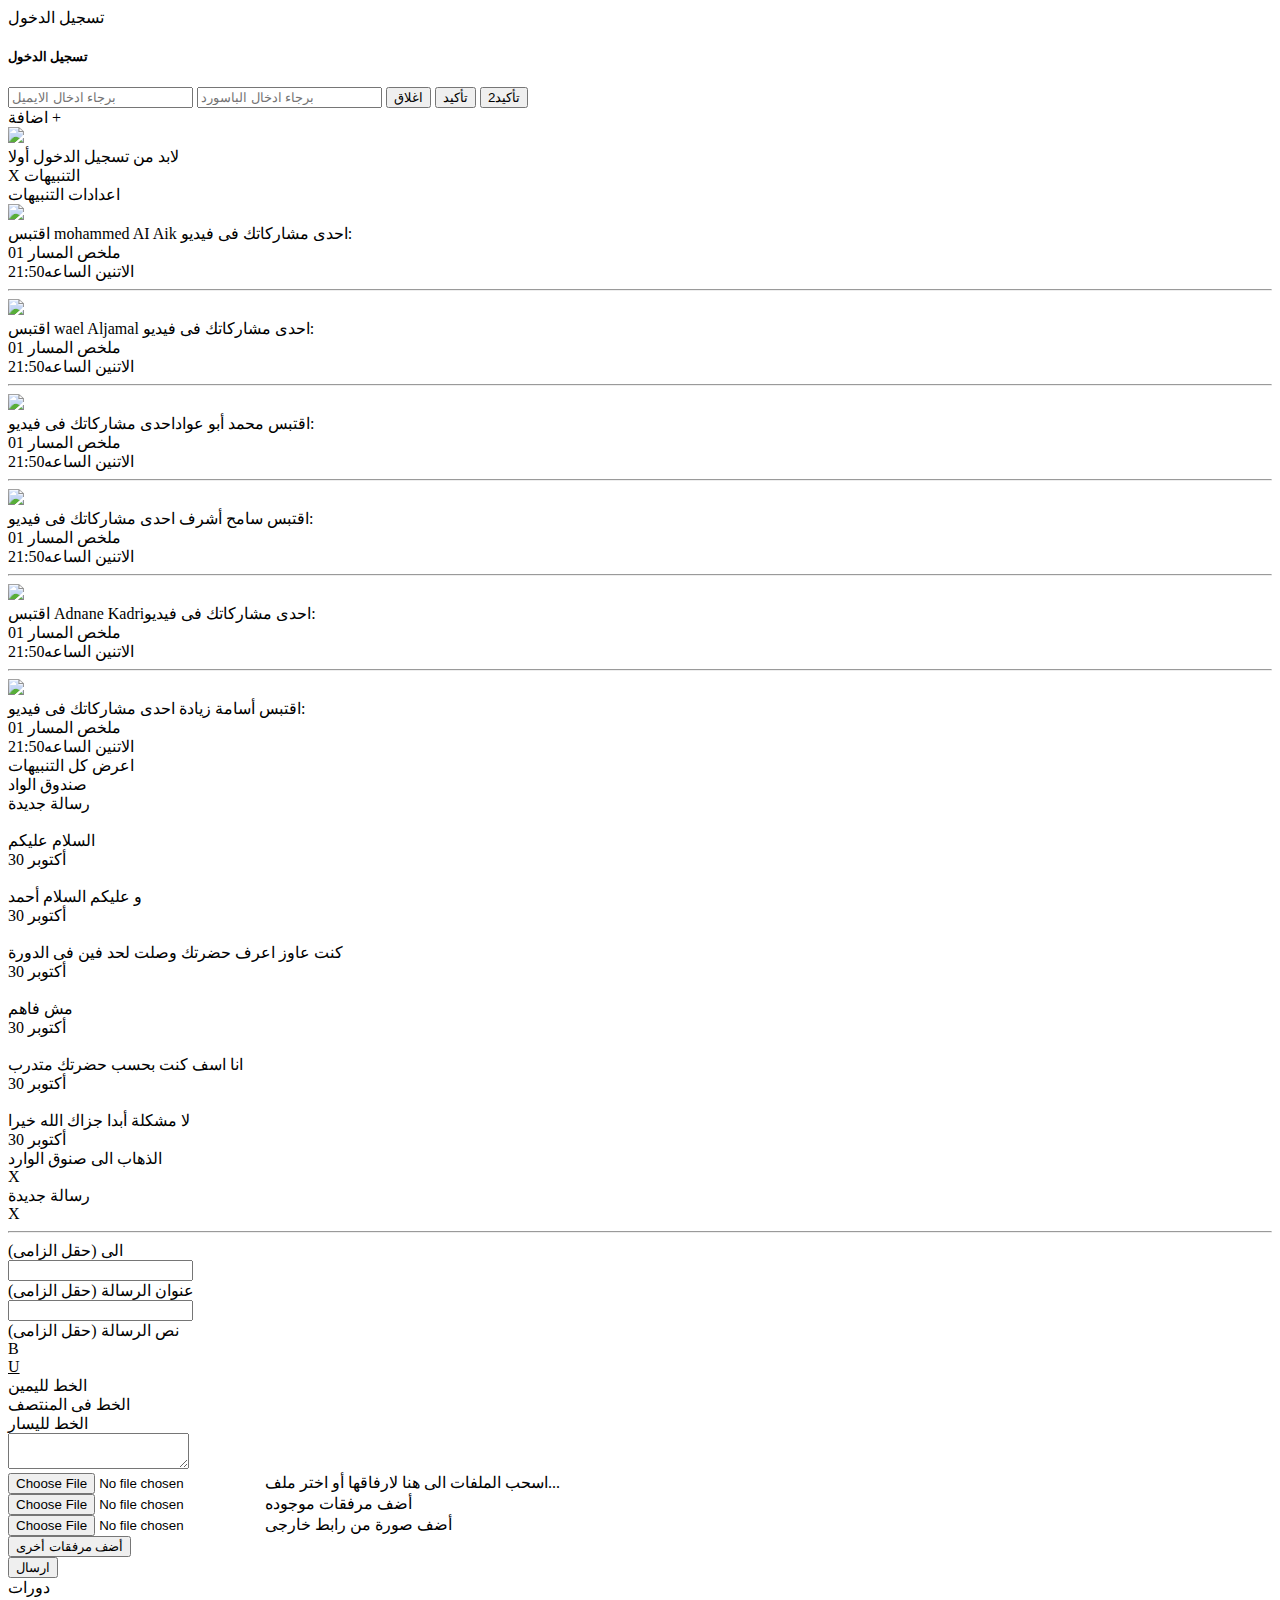
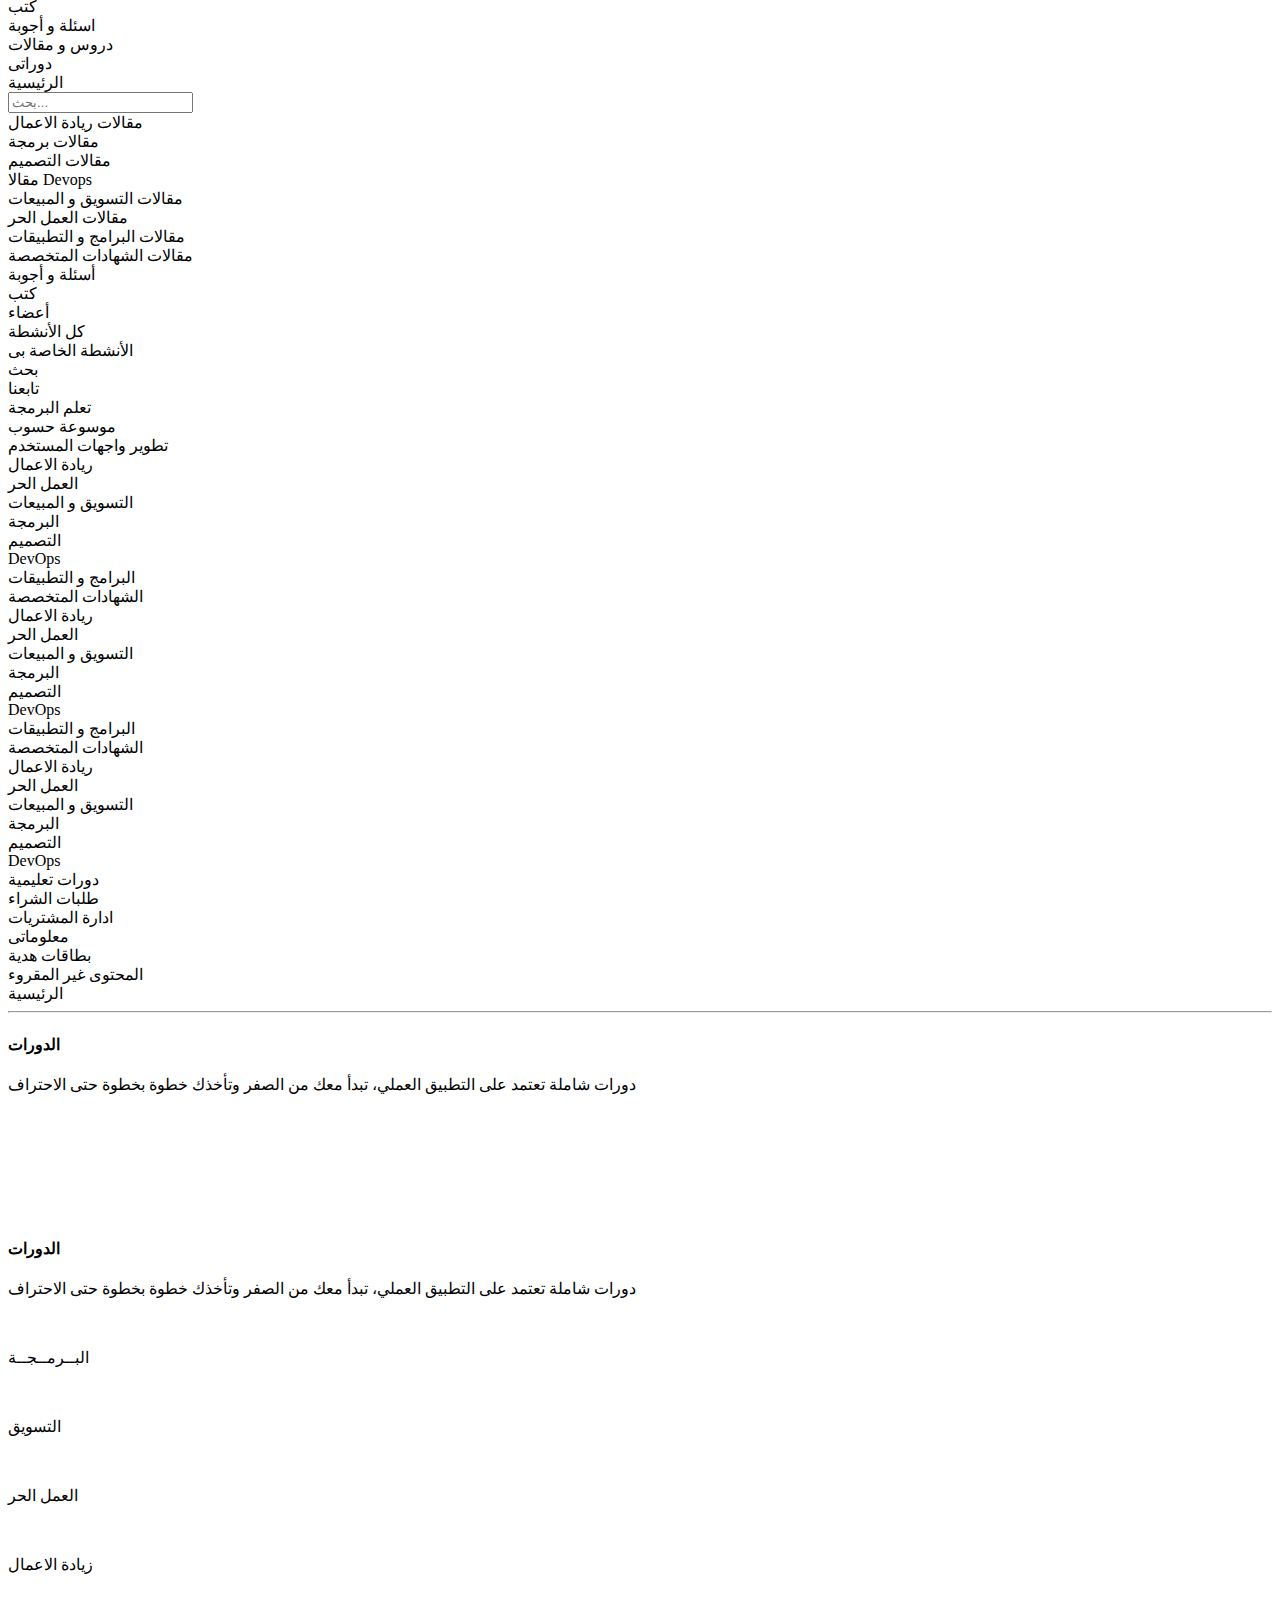
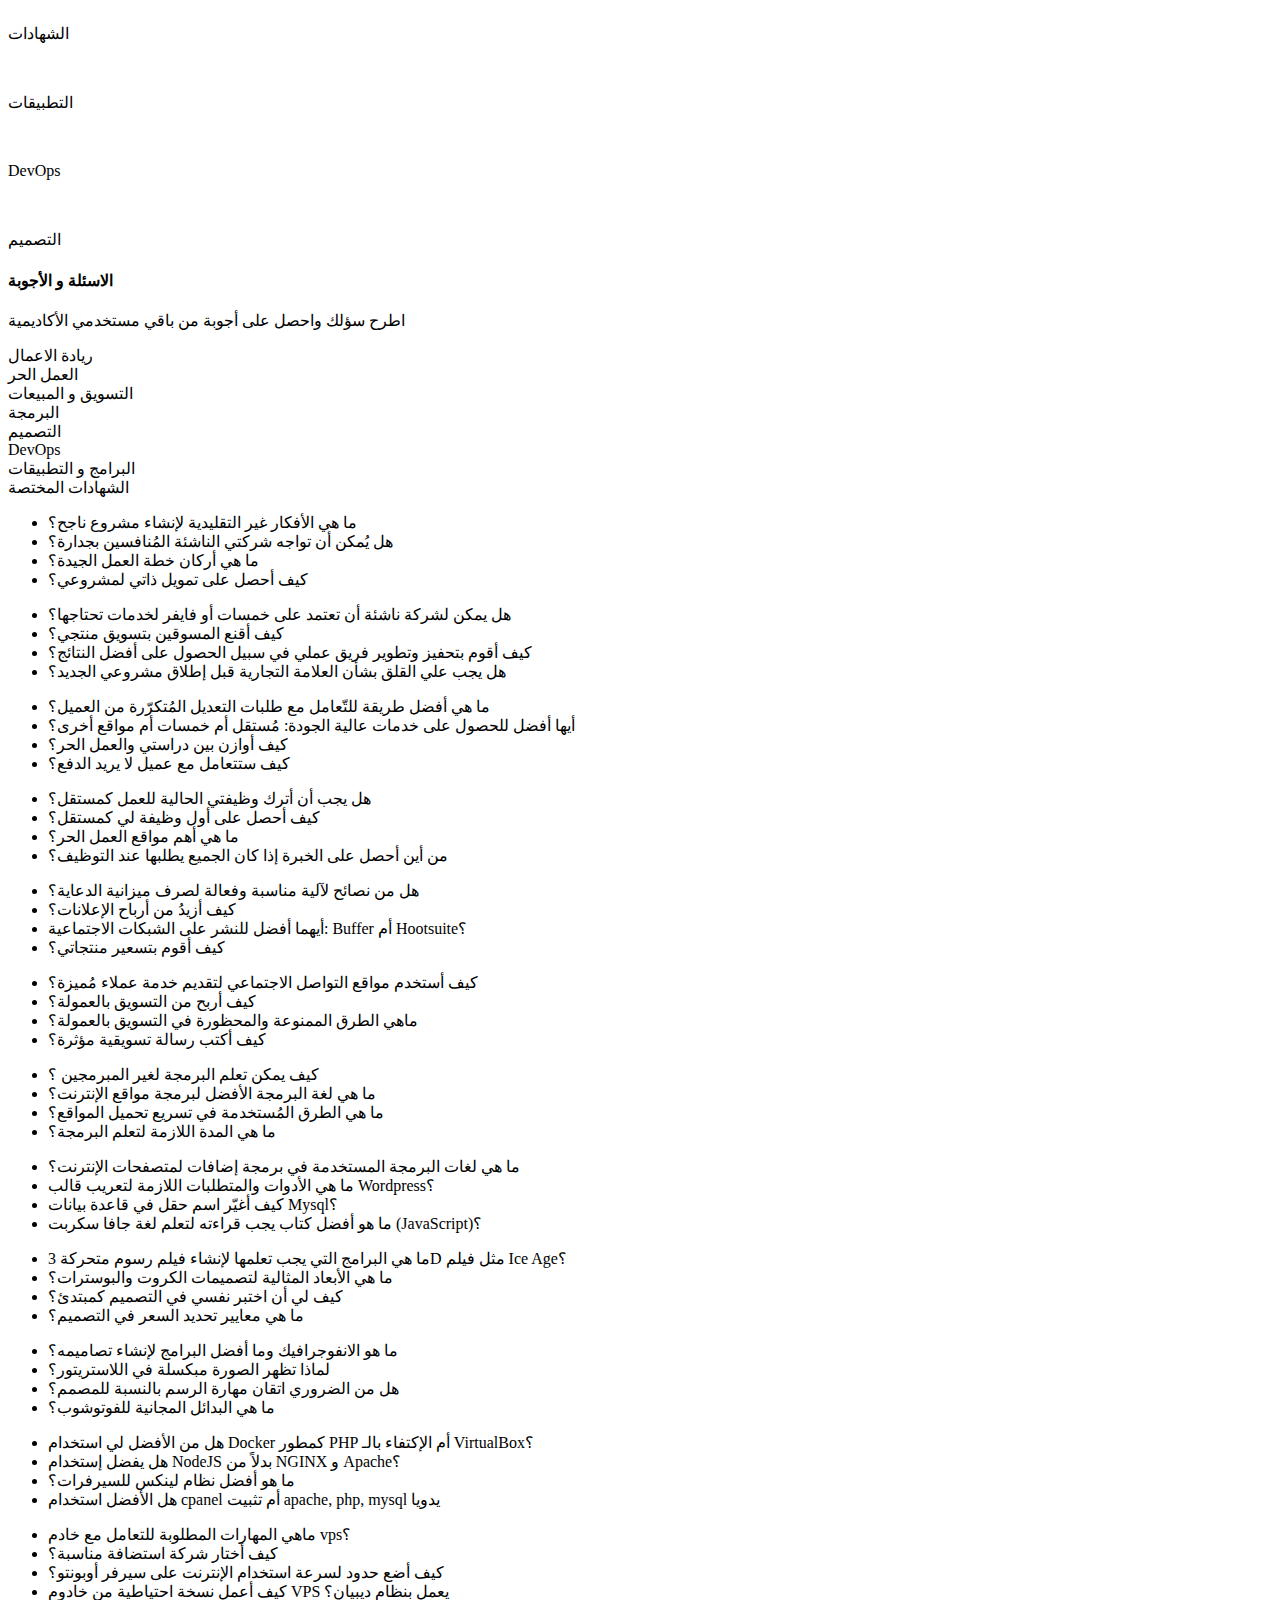
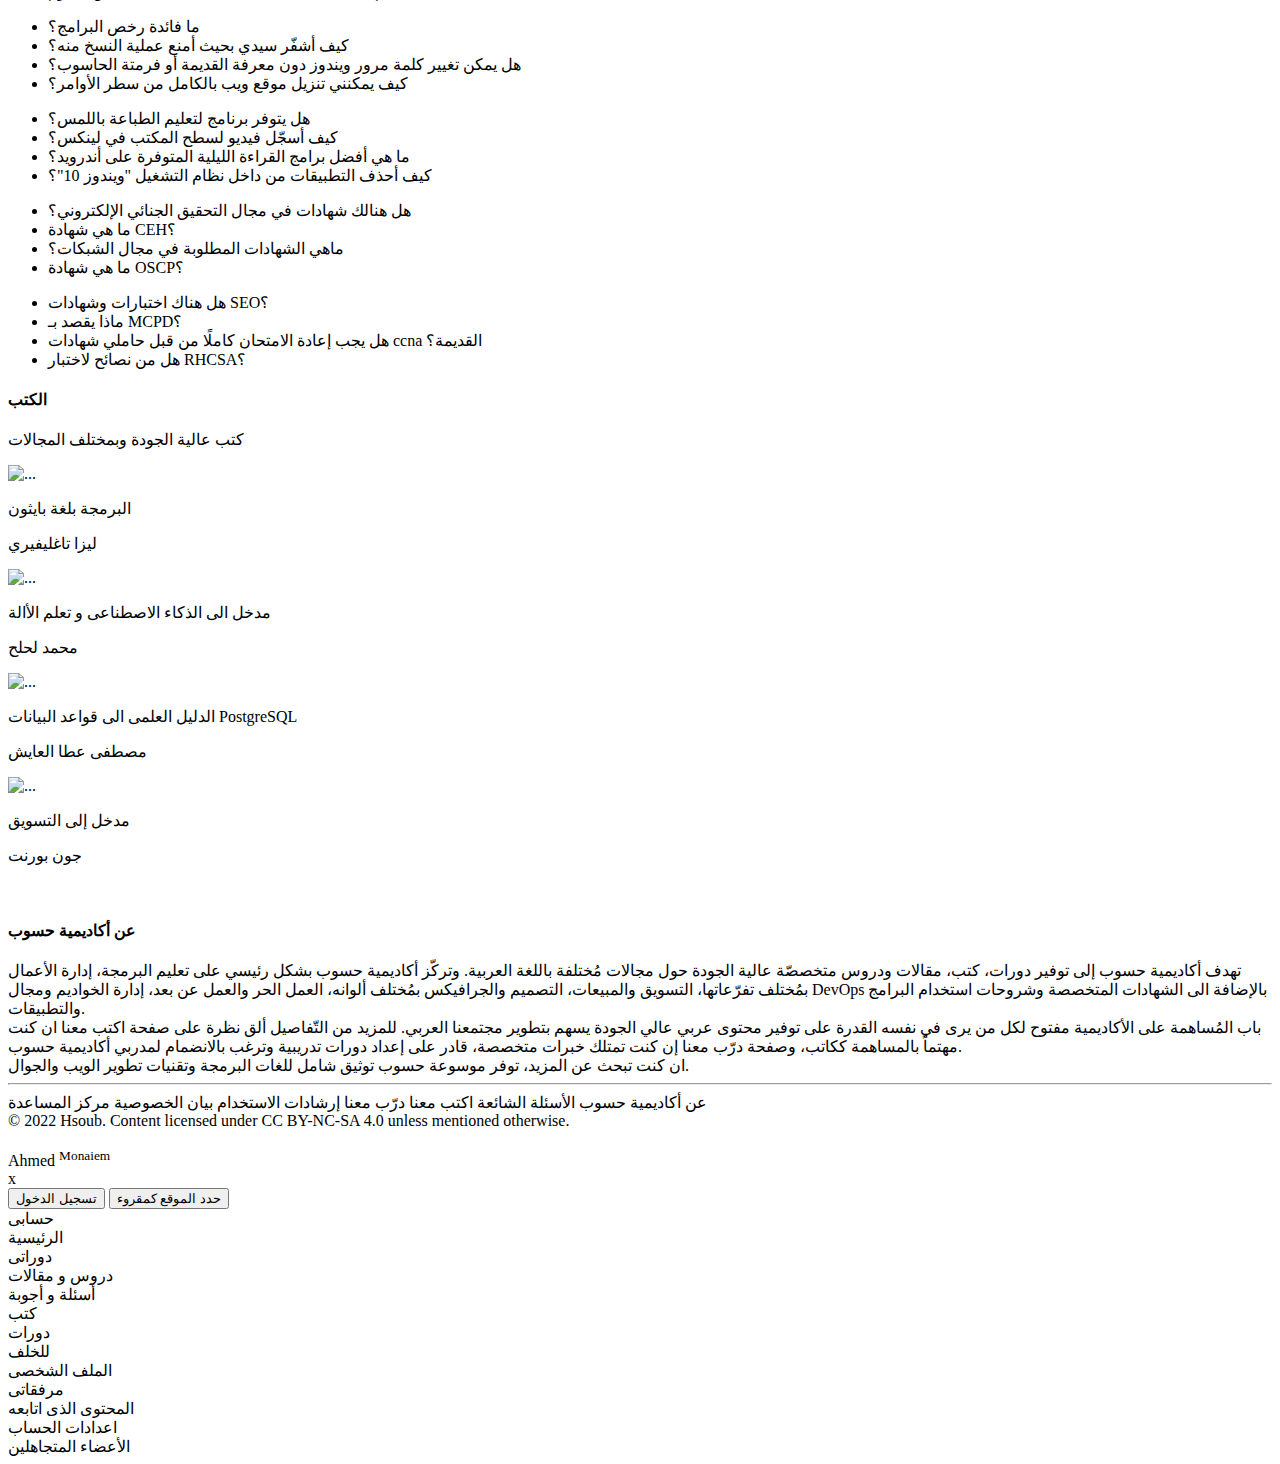
==== index.html @ da06ff64 "Add files via upload" ====
<!doctype html>
<html lang="en">
  <head>
    <!-- Required meta tags -->
    <meta charset="utf-8">
    <meta name="viewport" content="width=device-width, initial-scale=1, shrink-to-fit=no">

    <!-- Bootstrap CSS -->
    <link rel="stylesheet" href="https://cdn.jsdelivr.net/npm/bootstrap@4.5.3/dist/css/bootstrap.min.css" integrity="sha384-TX8t27EcRE3e/ihU7zmQxVncDAy5uIKz4rEkgIXeMed4M0jlfIDPvg6uqKI2xXr2" crossorigin="anonymous">
    
    <link rel="stylesheet" href="first.css">
    <title>أكاديمية حسوب</title>
  </head>
  <body>

    <header>
      <section class="nav">
        <div class="container">
          <div class="row">
            <div class="col">
              
              <div class="first-title">
               <div class="row">
                <div class="signin" id="signIn" data-toggle="modal" data-target="#exampleModal">تسجيل الدخول</div>
                <!--start of modal-->
                <div class="all-modal" >
                <div class="modal fade" id="exampleModal" tabindex="-1" aria-labelledby="exampleModalLabel" aria-hidden="true">
                  <div class="modal-dialog modal-dialog-centered" id="allModal">
                    <div class="modal-content">
                      <div class="modal-header">
                        <h5 class="modal-title" id="exampleModalLabel">تسجيل الدخول</h5>
                      </div>
                      <div class="modal-body">
                        <form id="form">
                          <input id="email" type="email" class="form-control mb-3" placeholder="برجاء ادخال الايميل" required >
                          <input id="password" type="password" class="form-control" placeholder="برجاء ادخال الباسورد" required >
                          <button id="close" data-dismiss="modal" type="submit" class="btn btn-primary close1">اغلاق</button>
                          <button id="confirm1" type="submit" class="btn btn-primary confirm1">تأكيد</button>
                          <button id="confirm2" type="submit" class="btn btn-primary confirm2">2تأكيد</button>
                        </form>
                      </div>
                    </div>
                  </div>
                </div>
                </div>
                <!--end of modal-->
                
                <div class="icon ml-5">
                <i class="fa fa-envelope messageIcon" id="messageIcon" data-toggle="tooltip" data-placement="top" title="رسائل"></i>
                <i id="bellIcon" class="fa fa-bell ml-4" data-toggle="tooltip" data-placement="top" title="التنبيهات"></i>
               
                </div>
                <div class="add ml-5">
                  <span data-toggle="tooltip" data-placement="top" title=" قسم الاسئلة مغلق الان ياريت تحاول و تعتمد على نفسك و متستسهلش الموضوع و تسأل من غير بحث"> اضافة +</span>
                </div>
              </div>
              </div>
            </div>
            <div class="col text-right">
              <div class="title-img">
                <img src="hsoub.png">
                </div>
            </div>
          </div>

          <div class="mustSign" id="mustSign">لابد من تسجيل الدخول أولا</div>

          <div class="bellAbsolute" id="bellAbsolute">
            <div class="bellAbsoluteTop">
              <div class="row">
                <div class="col text-right alarm">  <span id="closeBellAbsolute" class="pl-2">X</span> التنبيهات</div>
                <div class="col settingAlarm"><i class="fa fa-cog"></i> اعدادات التنبيهات</div>
              </div>
            </div>
            <div class="trainer">
              <div class="col text-right">
               <div class="d-flex">
                <img class="mt-4" src="mohammed.png">
                <div class="details pt-2 pr-2">
                  اقتبس mohammed AI Aik احدى مشاركاتك فى فيديو: <br>01 ملخص المسار<br>
                  <span class="time"> الاتنين الساعه21:50 </span>
                </div>
               </div>
              </div>
              <hr>
              <div class="col text-right">
                <div class="d-flex">
                 <img class="mt-4" src="wael.png">
                 <div class="details pt-2 pr-2">
                   اقتبس wael Aljamal احدى مشاركاتك فى فيديو: <br>01 ملخص المسار<br>
                   <span class="time"> الاتنين الساعه21:50 </span>
                 </div>
                </div>
               </div>
               <hr>
               <div class="col text-right">
                <div class="d-flex">
                 <img class="mt-4" src="awad.png">
                 <div class="details pt-2 pr-2">
                   اقتبس محمد أبو عواداحدى مشاركاتك فى فيديو: <br>01 ملخص المسار<br>
                   <span class="time"> الاتنين الساعه21:50 </span>
                 </div>
                </div>
               </div>
               <hr>
               <div class="col text-right">
                <div class="d-flex">
                 <img class="mt-4" src="adnane.png">
                 <div class="details pt-2 pr-2">
                   اقتبس سامح أشرف احدى مشاركاتك فى فيديو: <br>01 ملخص المسار<br>
                   <span class="time"> الاتنين الساعه21:50 </span>
                 </div>
                </div>
               </div>
               <hr>
               <div class="col text-right">
                <div class="d-flex">
                 <img class="mt-4" src="sameh.png">
                 <div class="details pt-2 pr-2">
                   اقتبس Adnane Kadriاحدى مشاركاتك فى فيديو: <br>01 ملخص المسار<br>
                   <span class="time"> الاتنين الساعه21:50 </span>
                 </div>
                </div>
               </div>
               <hr>
               <div class="col text-right">
                <div class="d-flex">
                 <img class="mt-4" src="osama.png">
                 <div class="details pt-2 pr-2">
                   اقتبس أسامة زيادة احدى مشاركاتك فى فيديو: <br>01 ملخص المسار<br>
                   <span class="time"> الاتنين الساعه21:50 </span>
                 </div>
                </div>
               </div>
            </div>
            <div class="text-center bellAbsoluteFooter mt-4"> <i class="fas fa-bars ml-2 footerIcon"></i> اعرض كل التنبيهات</div>
          </div>
          

          <div class="absolute-message" id="absoluteMessage">
          
            
            <div class="absolute-message-top">
              <div class="row">
                <div class="col text-right box">  صندوق الواد  </div>
                <div class="col new">رسالة جديدة</div>
              </div>
            </div>
            <div class="content pt-3">
            
              <div class="row">
                <div class="col-9 text-right pb-3">
                  <div class="d-flex">
                   <img src="elbadeel.png" alt="">
                   <div class="pr-3"> السلام عليكم</div>
                  </div>
                 </div>
                
                 <div class="col-3">
                   <div>30 أكتوبر</div>
                 </div>
                 
                 <div class="col-9 text-right pb-3">
                  <div class="d-flex">
                   <img src="sameh.png" alt="">
                   <div class="pr-3">و عليكم السلام أحمد</div>
                  </div>
                 </div>
                 <div class="col-3">
                   <div>30 أكتوبر</div>
                 </div>
                 

                <div class="col-9 text-right pb-3">
                 <div class="d-flex">
                  <img src="elbadeel.png" alt="">
                  <div class="pr-3">كنت عاوز اعرف حضرتك وصلت لحد فين فى الدورة</div>
                 </div>
                </div>
                <div class="col-3">
                  <div>30 أكتوبر</div>
                </div>
               

                <div class="col-9 text-right pb-3">
                  <div class="d-flex">
                   <img src="sameh.png" alt="">
                   <div class="pr-3">مش فاهم</div>
                  </div>
                 </div>
                 <div class="col-3">
                   <div>30 أكتوبر</div>
                 </div>

                 <div class="col-9 text-right pb-3">
                  <div class="d-flex">
                   <img src="elbadeel.png" alt="">
                   <div class="pr-3">انا اسف كنت بحسب حضرتك متدرب</div>
                  </div>
                 </div>
                 <div class="col-3">
                   <div>30 أكتوبر</div>
                 </div>

                 <div class="col-9 text-right pb-3">
                  <div class="d-flex">
                   <img src="sameh.png" alt="">
                   <div class="pr-3">لا مشكلة أبدا جزاك الله خيرا</div>
                  </div>
                 </div>
                 <div class="col-3">
                   <div>30 أكتوبر</div>
                 </div>
              </div>
            </div>
            <div class="absoluteMessageFooter text-center">
              <i class="fas fa-bars ml-2 footerIcon"></i> <span class="go"> الذهاب الى صنوق الوارد</span>
              <div class="closeAbsoluteMessage" id="closeAbsoluteMessage">X</div>
            </div>
          </div>

          <div class="newMessage pt-3" id="newMessage">
            <div class="col ">
              <div class="row">
                <div class="col text-right rightMessage">رسالة جديدة</div>
                <div class="col closeMessage"><span class="closeMessageSon">X</span></div>
              </div>
            <hr>
           
              <div class="col text-right">
               <form action="">
                <div class="mb-2"> الى <span class="mr-3">(حقل الزامى)</span></div>
                <div class="input1"> 
                  <input id="email" type="email" class="form-control mb-3" required >
                </div>
                <div class="mb-2"> عنوان الرسالة <span class="mr-3">(حقل الزامى)</span></div>
                <div class="input1"> 
                  <input id="text"  class="form-control mb-3" required >
                </div>
               
                <div class="pb-2"> نص الرسالة <span class="mr-3">(حقل الزامى)</span></div>
               

                <div class="mainMessage">
                  <div class="letters d-flex">
                    <div id="boldFont">B</div>
                    <div id="underlinedFont"><u>U</u></div>
                    <div id="rightFont">الخط لليمين</div>
                    <div id="middleFont">الخط فى المنتصف</div>
                    <div id="leftFont">الخط لليسار</div>
                    </div>
                    <div class="messageContent">
                      <textarea id="textarea" required></textarea>
                       </div>
                  </div>

                  <div class="messageFooter">
                    <div class="row">
                      <div class="col">
                        <div class="zip">
                          <input type="file" id="file">
                          <label>اسحب الملفات الى هنا لارفاقها أو</label>
                          <label for="file"> <span>اختر ملف...</span></label>
                        </div>
                      </div>
                      <div class="col text-left">
                        <div class="anotherFiles">
                          <div class="dropdown1">
                            <div class="dropdownSon" id="dropdownSon">
                              <div>
                                <input type="file" id="first">
                                <label for="first">أضف مرفقات موجوده</label>
                              </div>
                              <div>
                                <input type="file" id="second">
                                <label for="second"> أضف صورة من رابط خارجى</label>
                              </div>
                            </div>
                            <button class="btn btn-secondary dropdown-toggle" type="button" id="dropdownMenu2" data-toggle="dropdown">
                              أضف مرفقات أخرى
                            </button>
                          </div>
                        </div>
                      </div>
                    </div>
                    <div class="text-left send">
                      <button class="btn btn-secondary dropdown" id="send" type="submit" >ارسال</button>
                    </div>
                  </div>
                </div>
               </div>
               </form>
              </div>
              <div class="second-title">
                <div class="second-title-div">
               <div class="row">
                    <div class="courses follow mr-1 mr-1">
                      <li>دورات</li>
                      </div>
                    <div class="books follow mr-1">
                      <li>كتب</li>
                    </div>
                    <div class="answers follow mr-1">
                      <li>اسئلة و أجوبة</li>
                    </div>
                    <div class="articles follow mr-1">
                      <li> دروس و مقالات </li>
                    </div>
                    <div class="my-courses follow mr-1">
                      <li>  دوراتى  </li>
                    </div>
                    <div class="main follow">
                      <li>  الرئيسية  </li>
                </div>
               
               </div>
              </div>
              </div>
              <div class="col">
              <div class="search">
                <form>
                  <div class="form-group">
                    <input id="search" type="text" class="form-control" placeholder="بحث...">
                    <div class="searchSon" id="searchSon">
                      <div id="searchResult"></div>
                      <div class="ryada ">مقالات ريادة الاعمال</div>
                      <div class="parmaga">مقالات برمجة</div>
                      <div class="tasmem">مقالات التصميم</div>
                      <div class="ops">مقالا Devops</div>
                      <div class="taswek"> مقالات التسويق و المبيعات</div>
                      <div class="amal">مقالات العمل الحر</div>
                      <div class="parameg">مقالات البرامج و التطبيقات</div>
                      <div class="shahadat">مقالات الشهادات المتخصصة</div>
                      <div class="agweba">أسئلة و أجوبة</div>
                      <div class="kotob">كتب</div>
                      <div class="adaa">أعضاء</div>
                      <div></div>
                    </div>
                  </div>
                  </form>
              </div>
            </div>
            </div>
      </section>
      

      <section class="activity">
        <div class="container">
     
          <div class="col">
            <div class="activity-title1">
            <div class=" row">
             <div>كل الأنشطة</div>
             <div>الأنشطة الخاصة بى</div>
             <div>بحث</div>
             <div>تابعنا</div>
             <div>تعلم البرمجة</div>
             <div> موسوعة حسوب</div>
             
           </div>
           </div>
           <div class="activity-title2">
            <div class=" row">
              <div>تطوير واجهات المستخدم</div>
           </div>
           </div>

           <div class="activity-title3">
            <div class=" row">
              <div class="answers1">ريادة الاعمال</div>
              <div class="answers2">العمل الحر</div>
              <div class="answers3">التسويق و المبيعات</div>
              <div class="answers4">البرمجة</div>
              <div class="answers5">التصميم</div>
              <div class="answers6">DevOps</div>
              <div class="answers7">البرامج و التطبيقات</div>
              <div class="answers8">الشهادات المتخصصة</div>
           </div>
           </div>

           <div class="activity-title4">
            <div class=" row">
              <div class="answers1">ريادة الاعمال</div>
              <div class="answers2">العمل الحر</div>
              <div class="answers3">التسويق و المبيعات</div>
              <div class="answers4">البرمجة</div>
              <div class="answers5">التصميم</div>
              <div class="answers6">DevOps</div>
              <div class="answers7">البرامج و التطبيقات</div>
              <div class="answers8">الشهادات المتخصصة</div>
           </div>
           </div>

           <div class="activity-title5">
            <div class=" row">
              <div class="answers1">ريادة الاعمال</div>
              <div class="answers2">العمل الحر</div>
              <div class="answers3">التسويق و المبيعات</div>
              <div class="answers4">البرمجة</div>
              <div class="answers5">التصميم</div>
              <div class="answers6">DevOps</div>
  
           </div>
           </div>

           <div class="activity-title6">
            <div class=" row">
              <div>دورات تعليمية</div>
              <div>طلبات الشراء</div>
              <div>ادارة المشتريات</div>
              <div>معلوماتى</div>
             <div>بطاقات هدية</div>
           </div>
           </div>

           </div>
           </div>
      </section>
      </header>

      <section class="home">
        <div class="container">
          <div class="row">
            <div class="col "><span class="read">المحتوى غير المقروء <i class="fa fa-magic"></i> </span></div>
            <div class="col text-right"><span class="home">الرئيسية <i class="fa fa-home"></i> </span></div>
          </div>
          <div class="col"><hr></div>
        </div>
      </section>

      <section class="practical">
        <div class="container">
          <div class="text-center">
            <h4 class="pb-4"> الدورات</h4>
            <p class="pb-5">دورات شاملة تعتمد على التطبيق العملي، تبدأ معك من الصفر وتأخذك خطوة بخطوة حتى الاحتراف</p>
          </div>
          <div class="row">
          <div class="col-lg-4 col-sm-12">
            <a href="javascript.html"><img src="javascript.png" alt=""></a>
          </div>
          <div class="col-lg-4 col-sm-12">
            <a href="frontend.html"><img src="frontend.png" alt=""></a>
          </div>
          <div class="col-lg-4 col-sm-12">
            <a href="computer.html"><img src="computer.png" alt=""></a>
          </div>
          <div class="col-lg-4 col-sm-12">
            <a href="rubt.html"><img src="ruby.png" alt=""></a>
          </div>
          <div class="col-lg-4 col-sm-12">
            <a href="python.html"><img src="python5.jpg" alt=""></a>
          </div>
          <div class="col-lg-4 col-sm-12">
            <a href="php.html"><img src="php.png" alt=""></a>
          </div>
          </div>
        </div>
      </section>
      

      <section class="lessons">
        <div class="container">
          <div class="text-center">
            <h4 class="pb-4"> الدورات</h4>
            <p class="pb-5">دورات شاملة تعتمد على التطبيق العملي، تبدأ معك من الصفر وتأخذك خطوة بخطوة حتى الاحتراف</p>
          </div>
          <div class="row">
         <div class="col-lg-3">
           <div class="features mb-5">
             <div class="images">
             <img src="programming.png" alt="">
             <p>البــرمــجــة</p>
           </div>
           </div>
         </div>
         <div class="col-lg-3 mb-5">
          <div class="features">
            <div class="images">
            <img src="sales.png" alt="">
            <p>التسويق</p>
          </div>
          </div>
        </div>
        <div class="col-lg-3 mb-5">
          <div class="features">
            <div class="images">
            <img src="freelance.png" alt="">
            <p>العمل الحر</p>
          </div>
          </div>
        </div>
        <div class="col-lg-3 mb-5">
          <div class="features">
            <div class="images">
            <img src="increase.png" alt="">
            <p>زيادة الاعمال</p>
          </div>
          </div>
        </div>
        <div class="col-lg-3 mb-5">
          <div class="features">
            <div class="images">
            <img src="cirtified.png" alt="">
            <p> الشهادات </p>
          </div>
          </div>
        </div>
        <div class="col-lg-3 mb-5">
          <div class="features">
            <div class="images">
            <img src="app.png" alt="">
            <p> التطبيقات</p>
          </div>
          </div>
        </div>
        <div class="col-lg-3 mb-5">
          <div class="features">
            <div class="images">
            <img src="dev.png" alt="">
            <p> DevOps</p>
          </div>
          </div>
        </div>
        <div class="col-lg-3 mb-5">
          <div class="features">
            <div class="images">
            <img src="design.png" alt="">
            <p> التصميم</p>
          </div>
          </div>
        </div>
          </div>
        </div>
      </section>

      <section class="questions">
        <div class="container">
          <div class="text-center">
            <h4 class="pb-4">الاسئلة و الأجوبة</h4>
            <p class="pb-4">اطرح سؤلك واحصل على أجوبة من باقي مستخدمي الأكاديمية
            </p>
          </div>
          <div class="questionsContent">
          <div class="row">
            <div class="mr-lg-5 business" id="business">ريادة الاعمال</div>
            <div class="mr-lg-5  freelancing" id="freelancing">العمل الحر</div>
            <div class="mr-lg-5  marketing" id="marketing">التسويق و المبيعات</div>
            <div class="mr-lg-5  programming" id="programming">البرمجة</div>
            <div class="mr-lg-5  design" id="design">التصميم</div>
            <div class="mr-lg-5 devops" id="devops">DevOps</div>
            <div class="mr-lg-5 app" id="app">البرامج و التطبيقات</div>
            <div class="mr-lg-5  spicialist" id="spicialist">الشهادات المختصة</div>
          </div>
         
        </div>
        <div class="text-center result" id="result"></div>
        <div class="rotation">
        <div class="row">
          <div class="col-lg-6 col-sm-12 text-right">
            <div class="rotationBusiness pr-3">
              <ul class="list-group list-group-flush">
                <li class="list-group-item">ما هي الأفكار غير التقليدية لإنشاء مشروع ناجح؟</li>
                <li class="list-group-item">هل يُمكن أن تواجه شركتي الناشئة المُنافسين بجدارة؟</li>
                <li class="list-group-item">ما هي أركان خطة العمل الجيدة؟</li>
                <li class="list-group-item">كيف أحصل على تمويل ذاتي لمشروعي؟</li>
            
              </ul>
            </div>
          </div>
          <div class="col-lg-6 col-sm-12  text-right">
            <div class="rotationBusiness  pr-3">
              <ul class="list-group list-group-flush">
                <li class="list-group-item">هل يمكن لشركة ناشئة أن تعتمد على خمسات أو فايفر لخدمات تحتاجها؟</li>
                <li class="list-group-item">كيف أقنع المسوقين بتسويق منتجي؟</li>
                <li class="list-group-item">كيف أقوم بتحفيز وتطوير فريق عملي في سبيل الحصول على أفضل النتائج؟</li>
                <li class="list-group-item">هل يجب علي القلق بشأن العلامة التجارية قبل إطلاق مشروعي الجديد؟</li>
              </ul>
            </div>
          </div>
          <div class="col-lg-6 col-sm-12  text-right">
            <div class="rotationFreelancing pr-3">
              <ul class="list-group list-group-flush">
                <li class="list-group-item">ما هي أفضل طريقة للتّعامل مع طلبات التعديل المُتكرّرة من العميل؟</li>
                <li class="list-group-item">أيها أفضل للحصول على خدمات عالية الجودة: مُستقل أم خمسات أم مواقع أخرى؟</li>
                <li class="list-group-item">كيف أوازن بين دراستي والعمل الحر؟</li>
                <li class="list-group-item">كيف ستتعامل مع عميل لا يريد الدفع؟</li>
              </ul>
            </div>
          </div>
          <div class="col-lg-6 col-sm-12  text-right">
            <div class="rotationFreelancing  pr-3">
              <ul class="list-group list-group-flush">
                <li class="list-group-item">هل يجب أن أترك وظيفتي الحالية للعمل كمستقل؟</li>
                <li class="list-group-item">كيف أحصل على أول وظيفة لي كمستقل؟</li>
                <li class="list-group-item">ما هي أهم مواقع العمل الحر؟</li>
                <li class="list-group-item">من أين أحصل على الخبرة إذا كان الجميع يطلبها عند التوظيف؟</li>
              </ul>
            </div>
          </div>
          <div class="col-lg-6 col-sm-12  text-right">
            <div class="rotationMarketing pr-3">
              <ul class="list-group list-group-flush">
                <li class="list-group-item">هل من نصائح لآلية مناسبة وفعالة لصرف ميزانية الدعاية؟</li>
                <li class="list-group-item">كيف أزيدُ من أرباح الإعلانات؟</li>
                <li class="list-group-item">أيهما أفضل للنشر على الشبكات الاجتماعية: Buffer أم Hootsuite؟</li>
                <li class="list-group-item">كيف أقوم بتسعير منتجاتي؟</li>
              </ul>
            </div>
          </div>
          <div class="col-lg-6 col-sm-12  text-right">
            <div class="rotationMarketing  pr-3">
              <ul class="list-group list-group-flush">
                <li class="list-group-item">كيف أستخدم مواقع التواصل الاجتماعي لتقديم خدمة عملاء مُميزة؟</li>
                <li class="list-group-item">كيف أربح من التسويق بالعمولة؟</li>
                <li class="list-group-item">ماهي الطرق الممنوعة والمحظورة في التسويق بالعمولة؟</li>
                <li class="list-group-item">كيف أكتب رسالة تسويقية مؤثرة؟</li>
              </ul>
            </div>
          </div>
          <div class="col-lg-6 col-sm-12  text-right">
            <div class="rotationProgramming pr-3">
              <ul class="list-group list-group-flush">
                <li class="list-group-item">كيف يمكن تعلم البرمجة لغير المبرمجين ؟</li>
                <li class="list-group-item">ما هي لغة البرمجة الأفضل لبرمجة مواقع الإنترنت؟</li>
                <li class="list-group-item">ما هي الطرق المُستخدمة في تسريع تحميل المواقع؟</li>
                <li class="list-group-item">ما هي المدة اللازمة لتعلم البرمجة؟</li>
              </ul>
            </div>
          </div>
          <div class="col-lg-6 col-sm-12  text-right">
            <div class="rotationProgramming  pr-3">
              <ul class="list-group list-group-flush">
                <li class="list-group-item">ما هي لغات البرمجة المستخدمة في برمجة إضافات لمتصفحات الإنترنت؟</li>
                <li class="list-group-item">ما هي الأدوات والمتطلبات اللازمة لتعريب قالب Wordpress؟</li>
                <li class="list-group-item">كيف أغيّر اسم حقل في قاعدة بيانات Mysql؟</li>
                <li class="list-group-item">ما هو أفضل كتاب يجب قراءته لتعلم لغة جافا سكربت (JavaScript)؟</li>
              </ul>
            </div>
          </div>
          <div class="col-lg-6 col-sm-12  text-right">
            <div class="rotationDesign pr-3">
              <ul class="list-group list-group-flush">
                <li class="list-group-item">ما هي البرامج التي يجب تعلمها لإنشاء فيلم رسوم متحركة 3D مثل فيلم Ice Age؟</li>
                <li class="list-group-item">ما هي الأبعاد المثالية لتصميمات الكروت والبوسترات؟</li>
                <li class="list-group-item">كيف لي أن اختبر نفسي في التصميم كمبتدئ؟</li>
                <li class="list-group-item">ما هي معايير تحديد السعر في التصميم؟</li>
              </ul>
            </div>
          </div>
          <div class="col-lg-6 col-sm-12  text-right">
            <div class="rotationDesign  pr-3">
              <ul class="list-group list-group-flush">
                <li class="list-group-item">ما هو الانفوجرافيك وما أفضل البرامج لإنشاء تصاميمه؟</li>
                <li class="list-group-item">لماذا تظهر الصورة مبكسلة في اللاستريتور؟</li>
                <li class="list-group-item">هل من الضروري اتقان مهارة الرسم بالنسبة للمصمم؟</li>
                <li class="list-group-item">ما هي البدائل المجانية للفوتوشوب؟</li>
              </ul>
            </div>
          </div>
          <div class="col-lg-6 col-sm-12  text-right">
            <div class="rotationDevops pr-3">
              <ul class="list-group list-group-flush">
                <li class="list-group-item">هل من الأفضل لي استخدام Docker كمطور PHP أم الإكتفاء بالـ VirtualBox؟</li>
                <li class="list-group-item">هل يفضل إستخدام NodeJS بدلاً من NGINX و Apache؟</li>
                <li class="list-group-item">ما هو أفضل نظام لينكس للسيرفرات؟</li>
                <li class="list-group-item">هل الأفضل استخدام cpanel أم تثبيت apache, php, mysql يدويا</li>
              </ul>
            </div>
          </div>
          <div class="col-lg-6 col-sm-12  text-right">
            <div class="rotationDevops  pr-3">
              <ul class="list-group list-group-flush">
                <li class="list-group-item">ماهي المهارات المطلوبة للتعامل مع خادم vps؟</li>
                <li class="list-group-item">كيف أختار شركة استضافة مناسبة؟</li>
                <li class="list-group-item">كيف أضع حدود لسرعة استخدام الإنترنت على سيرفر أوبونتو؟</li>
                <li class="list-group-item">كيف أعمل نسخة احتياطية من خادوم VPS يعمل بنظام ديبيان؟</li>
              </ul>
            </div>
          </div>
          <div class="col-lg-6 col-sm-12  text-right">
            <div class="rotationApp pr-3">
              <ul class="list-group list-group-flush">
                <li class="list-group-item">ما فائدة رخص البرامج؟</li>
                <li class="list-group-item">كيف أشفّر سيدي بحيث أمنع عملية النسخ منه؟</li>
                <li class="list-group-item">هل يمكن تغيير كلمة مرور ويندوز دون معرفة القديمة أو فرمتة الحاسوب؟</li>
                <li class="list-group-item">كيف يمكنني تنزيل موقع ويب بالكامل من سطر الأوامر؟</li>
              </ul>
            </div>
          </div>
          <div class="col-lg-6 col-sm-12  text-right">
            <div class="rotationApp  pr-3">
              <ul class="list-group list-group-flush">
                <li class="list-group-item">هل يتوفر برنامج لتعليم الطباعة باللمس؟</li>
                <li class="list-group-item">كيف أسجّل فيديو لسطح المكتب في لينكس؟</li>
                <li class="list-group-item">ما هي أفضل برامج القراءة الليلية المتوفرة على أندرويد؟</li>
                <li class="list-group-item">كيف أحذف التطبيقات من داخل نظام التشغيل "ويندوز 10"؟</li>
              </ul>
            </div>
          </div>
          <div class="col-lg-6 col-sm-12  text-right">
            <div class="rotationSpicialist pr-3">
              <ul class="list-group list-group-flush">
                <li class="list-group-item">هل هنالك شهادات في مجال التحقيق الجنائي الإلكتروني؟</li>
                <li class="list-group-item">ما هي شهادة CEH؟</li>
                <li class="list-group-item">ماهي الشهادات المطلوبة في مجال الشبكات؟</li>
                <li class="list-group-item">ما هي شهادة OSCP؟</li>
              </ul>
            </div>
          </div>
          <div class="col-lg-6 col-sm-12  text-right">
            <div class="rotationSpicialist  pr-3">
              <ul class="list-group list-group-flush">
                <li class="list-group-item">هل هناك اختبارات وشهادات SEO؟</li>
                <li class="list-group-item">ماذا يقصد بـ MCPD؟</li>
                <li class="list-group-item">هل يجب إعادة الامتحان كاملًا من قبل حاملي شهادات ccna القديمة؟</li>
                <li class="list-group-item">هل من نصائح لاختبار RHCSA؟</li>
              </ul>
            </div>
          </div>
        </div>
    
      </div>  <!--end of rotation-->
        </div>
      </section>

      <section class="quality">
        <div class="container">
          <div class="text-center">
            <h4 class="pb-4">الكتب</h4>
            <p class="pb-4">كتب عالية الجودة وبمختلف المجالات</p>
          </div>
          <div class="row">
            <div class="col-lg-3 col-sm-12 pb-3 python">
              <div class="card">
                <img src="python.png" class="card-img-top" alt="...">
                <div class="card-body text-center">
                  <p>البرمجة بلغة بايثون</p>
                  <p class="name">ليزا تاغليفيري</p>
                  <i class="fa fa-star"></i>
                  <i class="fa fa-star"></i>
                  <i class="fa fa-star"></i>
                  <i class="fa fa-star"></i>
                  <i class="fa fa-star"></i>
                </div>
              </div>
            </div>
            <div class="col-lg-3 col-sm-12 pb-3 python">
              <div class="card">
                <img src="smart.png" class="card-img-top" alt="...">
                <div class="card-body text-center">
                  <p> مدخل الى الذكاء الاصطناعى و تعلم الأالة</p>
                  <p class="name">محمد لحلح</p>
                  <i class="fa fa-star"></i>
                  <i class="fa fa-star"></i>
                  <i class="fa fa-star"></i>
                  <i class="fa fa-star"></i>
                  <i class="fa fa-star"></i>
                </div>
              </div>
            </div>
           <div class="col-lg-3 col-sm-12 pb-3 python">
              <div class="card">
                <img src="database.png" class="card-img-top" alt="...">
                <div class="card-body text-center">
                  <p>الدليل العلمى الى قواعد البيانات PostgreSQL</p>
                  <p class="name">مصطفى عطا العايش</p>
                  <i class="fa fa-star"></i>
                  <i class="fa fa-star"></i>
                  <i class="fa fa-star"></i>
                  <i class="fa fa-star"></i>
                  <i class="fa fa-star"></i>
                </div>
              </div>
            </div>
            <div class="col-lg-3 col-sm-12 pb-3 entry">
              <div class="card">
                <img src="entry.png" class="card-img-top" alt="...">
                <div class="card-body text-center">
                  <p>مدخل إلى التسويق</p>
                  <p class="name">جون بورنت</p>
                  <i class="fa fa-star"></i>
                  <i class="fa fa-star"></i>
                  <i class="fa fa-star"></i>
                  <i class="fa fa-star"></i>
                  <i class="fa fa-star"></i>
                </div>
              </div>
            </div>
          </div>
        </div>
      </section>

      <section class="academy">
        <div class="container">
          <div class="row">
            <div class="col-lg-5 pt-5">
              <img src="hsoub2.png" alt="">
            </div>
            <div class="col-lg-7 pt-5 text-right">
              <h4 class="text-center pb-3">عن أكاديمية حسوب</h4>
             <div class="firstdiv">تهدف أكاديمية حسوب إلى توفير دورات، كتب، مقالات ودروس متخصصّة عالية الجودة حول مجالات مُختلفة باللغة العربية.
                وتركّز أكاديمية حسوب بشكل رئيسي على تعليم البرمجة، إدارة الأعمال بمُختلف تفرّعاتها، التسويق والمبيعات، 
               التصميم والجرافيكس بمُختلف ألوانه، العمل الحر والعمل عن بعد، إدارة الخواديم ومجال DevOps 
               بالإضافة الى الشهادات المتخصصة وشروحات استخدام البرامج والتطبيقات.
            </div>
             <div class="seconddiv">باب المُساهمة على الأكاديمية مفتوح لكل من يرى في نفسه القدرة
                على توفير محتوى عربي عالي الجودة يسهم بتطوير مجتمعنا العربي. للمزيد من التّفاصيل ألق نظرة 
               على صفحة اكتب معنا ان كنت مهتماً بالمساهمة ككاتب، وصفحة درّب معنا إن كنت تمتلك خبرات
                متخصصة، قادر على إعداد دورات تدريبية وترغب بالانضمام لمدربي أكاديمية حسوب.
            </div>
            <div class="thirddiv">ان كنت تبحث عن المزيد، توفر <span>موسوعة حسوب</span>  توثيق شامل للغات البرمجة وتقنيات تطوير الويب والجوال.</div>
          </div>
        </div>
       
      </section>
      <hr>

      <section class="about">
        <div class="container">
          <div class="col text-center aboutHsoub">
          <span >عن أكاديمية حسوب</span>
          <span class="mr-3"> الأسئلة الشائعة</span>
          <span class="mr-3"> اكتب معنا</span>
          <span class="mr-3"> درّب معنا</span>
          <span class="mr-3"> إرشادات الاستخدام</span>
          <span class="mr-3"> بيان الخصوصية</span>
          <span class="mr-3"> مركز المساعدة </span>
        <div class="otherwise pt-2">© 2022 <span>Hsoub.</span> Content licensed under CC BY-NC-SA 4.0 unless mentioned otherwise.</div>
          
          </div>
        </div>
      </section>

      <section class="pictures">
        <div class="container">
          <div class="col text-center">
            <img class="hsoub3" src="hsoub3.png" alt="">
          </div>
          <div class="text-center pt-4 father">Ahmed <sup>M</sup><sup>o</sup><sup>n</sup><sup>a</sup><sup>i</sup><sup>e</sup><sup>m</sup></sup></div>
         
        </div>
      </section>

      
      <section class="small-screen">
       
        <i class="fas fa-bars smallScreenIcon" ></i>
        <i class="fa fa-search smallScreenSearch" ></i>
       
        
        <div class="fixed-menu">
          <div class="col">
          <div class="close">x</div>
          <div class="smallIcon">
            <i class="fa fa-envelope messageIcon" data-toggle="tooltip" data-placement="top" title="رسائل"></i>
            <i  class="fa fa-bell ml-4 bellIcon" data-toggle="tooltip" data-placement="top" title="التنبيهات"></i>
            <button id="button" class="btn btn-dark out" data-toggle="modal" data-target="#exampleModal">تسجيل الدخول</button>
            <button  class="btn btn-dark"> حدد الموقع كمقروء <i class="fa fa-check check pl-1"></i></button>
            </div>
        </div>
         <div class="myaccount text-right" id="myaccount">
              <div class="account">
                <div class="pl-3"><i class="fas fa-angle-left myaccountIcon"></i></div>
                <div>حسابى</div>
              </div>
              <div class="account">
                <div class="pl-3"><i class="fas fa-angle-left myaccountIcon"></i></div>
                <div>الرئيسية</div>
              </div>
              <div class="account">
                <div class="pl-3"><i class="fas fa-angle-left myaccountIcon"></i></div>
                <div>دوراتى</div>
              </div>
              <div class="account">
                <div class="pl-3"><i class="fas fa-angle-left myaccountIcon"></i></div>
                <div>دروس و مقالات</div>
              </div>
              <div class="account">
                <div class="pl-3"><i class="fas fa-angle-left myaccountIcon"></i></div>
                <div>أسئلة و أجوبة</div>
              </div>
              <div class="account">
                <div class="pl-3"><i class="fas fa-angle-left myaccountIcon"></i></div>
                <div>كتب</div>
              </div>
              <div class="account">
                <div class="pl-3"><i class="fas fa-angle-left myaccountIcon"></i></div>
                <div>دورات</div>
              </div>
            </div>

            <div class="myaccount2 text-right" id="myaccount2">
              <div class="account2">
                
                <div class="back" id="back"> للخلف</div>
              </div>
              <div class="account2">
                <div>الملف الشخصى</div>
              </div>
              <div class="account2">
                <div>مرفقاتى</div>
              </div>
              <div class="account2">
                <div> المحتوى الذى اتابعه</div>
              </div>
              <div class="account2">
                <div> اعدادات الحساب</div>
              </div>
              <div class="account2">

                <div>الأعضاء المتجاهلين</div>
              </div>
            </div>
      </div>
        
      </section>
      
      
   
   

    <link rel="stylesheet" href="https://pro.fontawesome.com/releases/v5.10.0/css/all.css" integrity="sha384-AYmEC3Yw5cVb3ZcuHtOA93w35dYTsvhLPVnYs9eStHfGJvOvKxVfELGroGkvsg+p" crossorigin="anonymous"/>
    <script src="https://code.jquery.com/jquery-3.6.0.min.js" integrity="sha256-/xUj+3OJU5yExlq6GSYGSHk7tPXikynS7ogEvDej/m4=" crossorigin="anonymous"></script>
    <script src="https://cdn.jsdelivr.net/npm/bootstrap@4.5.3/dist/js/bootstrap.bundle.min.js" integrity="sha384-ho+j7jyWK8fNQe+A12Hb8AhRq26LrZ/JpcUGGOn+Y7RsweNrtN/tE3MoK7ZeZDyx" crossorigin="anonymous"></script>
    
    <script src="javascript.js"></script>
  </body>
</html>
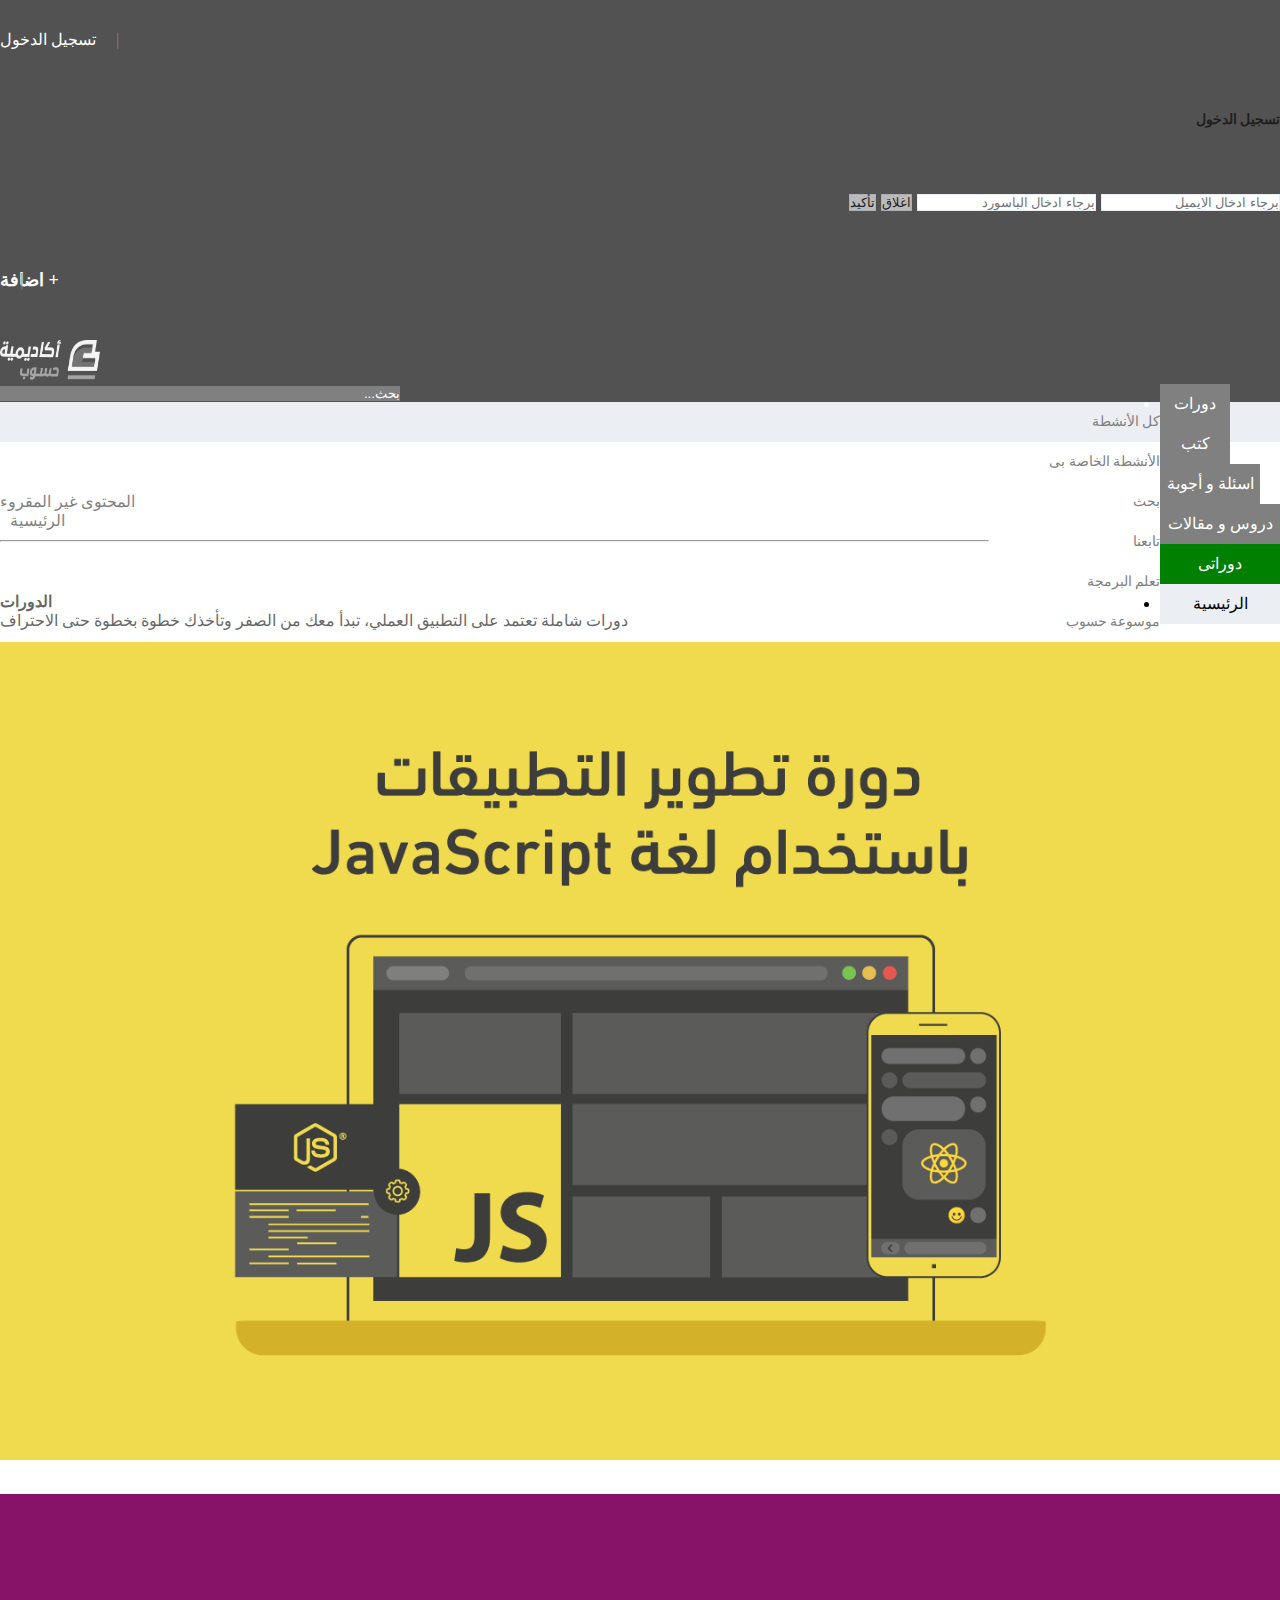
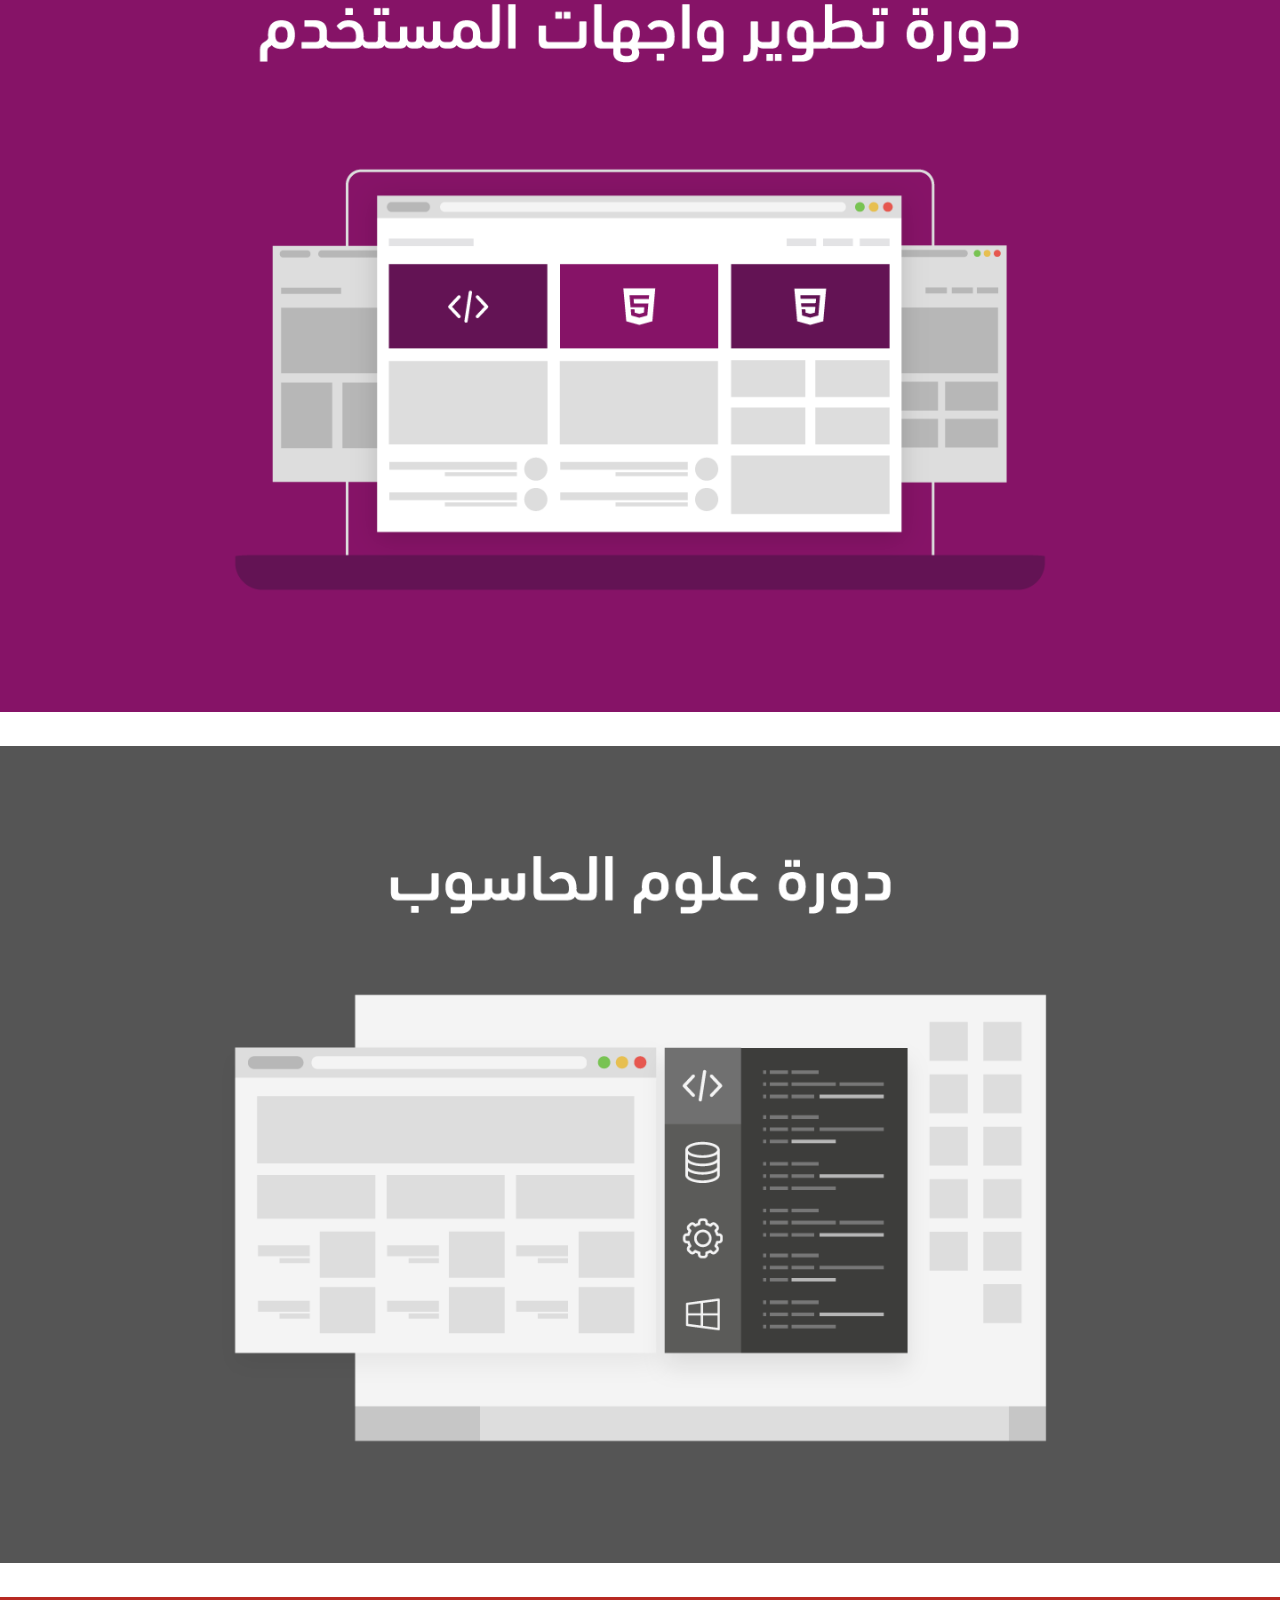
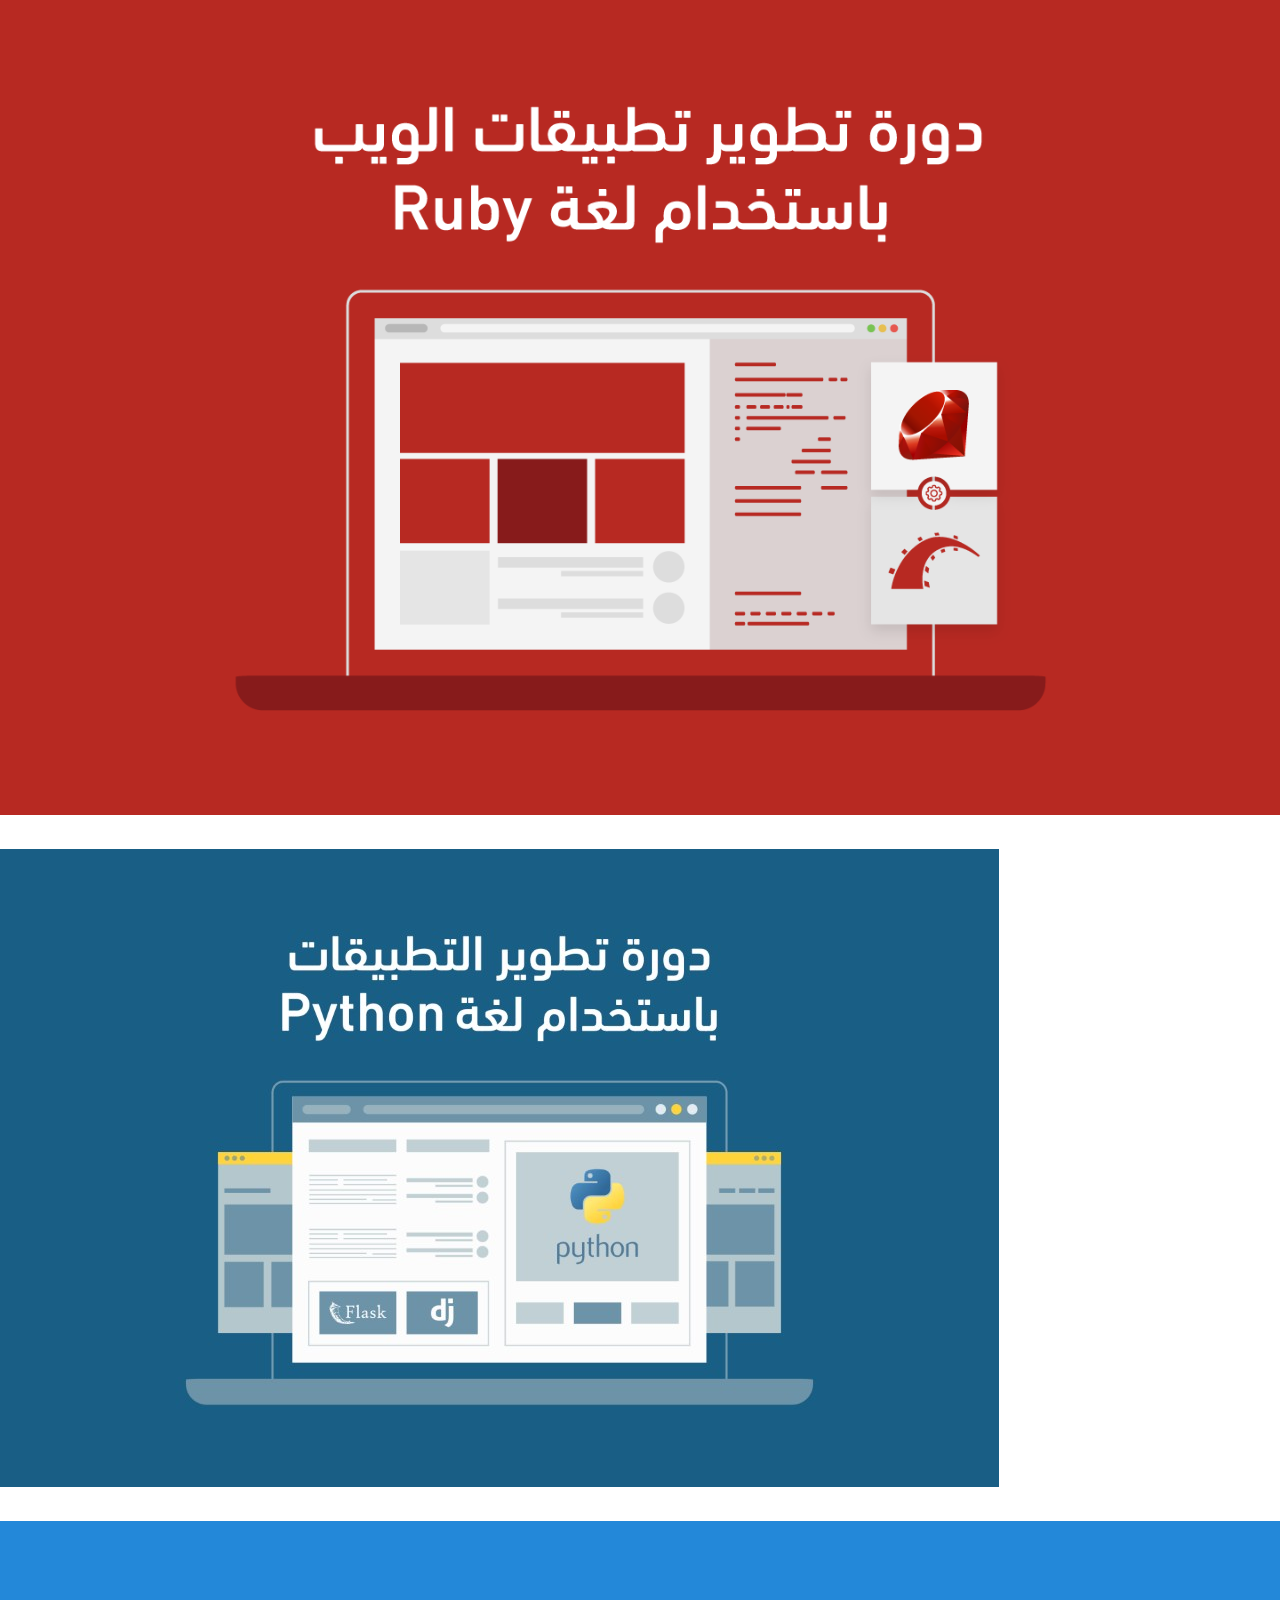
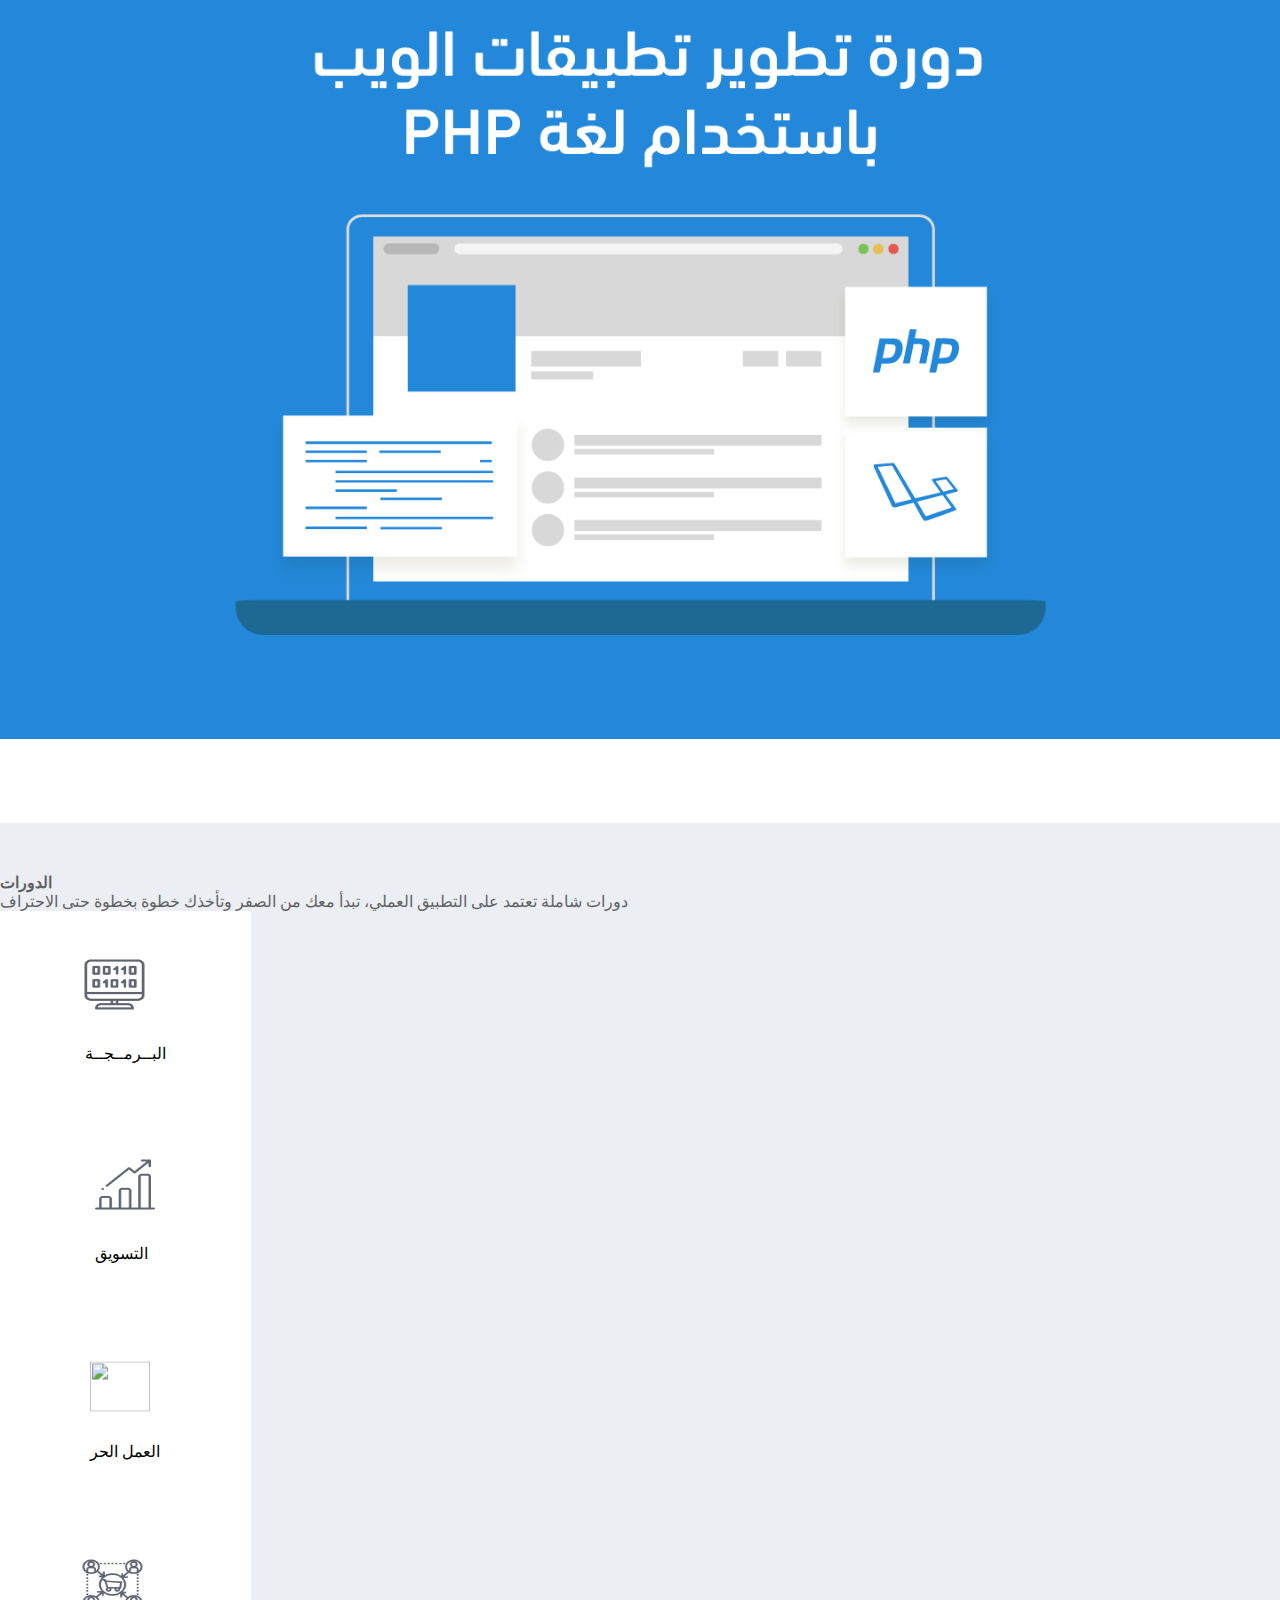
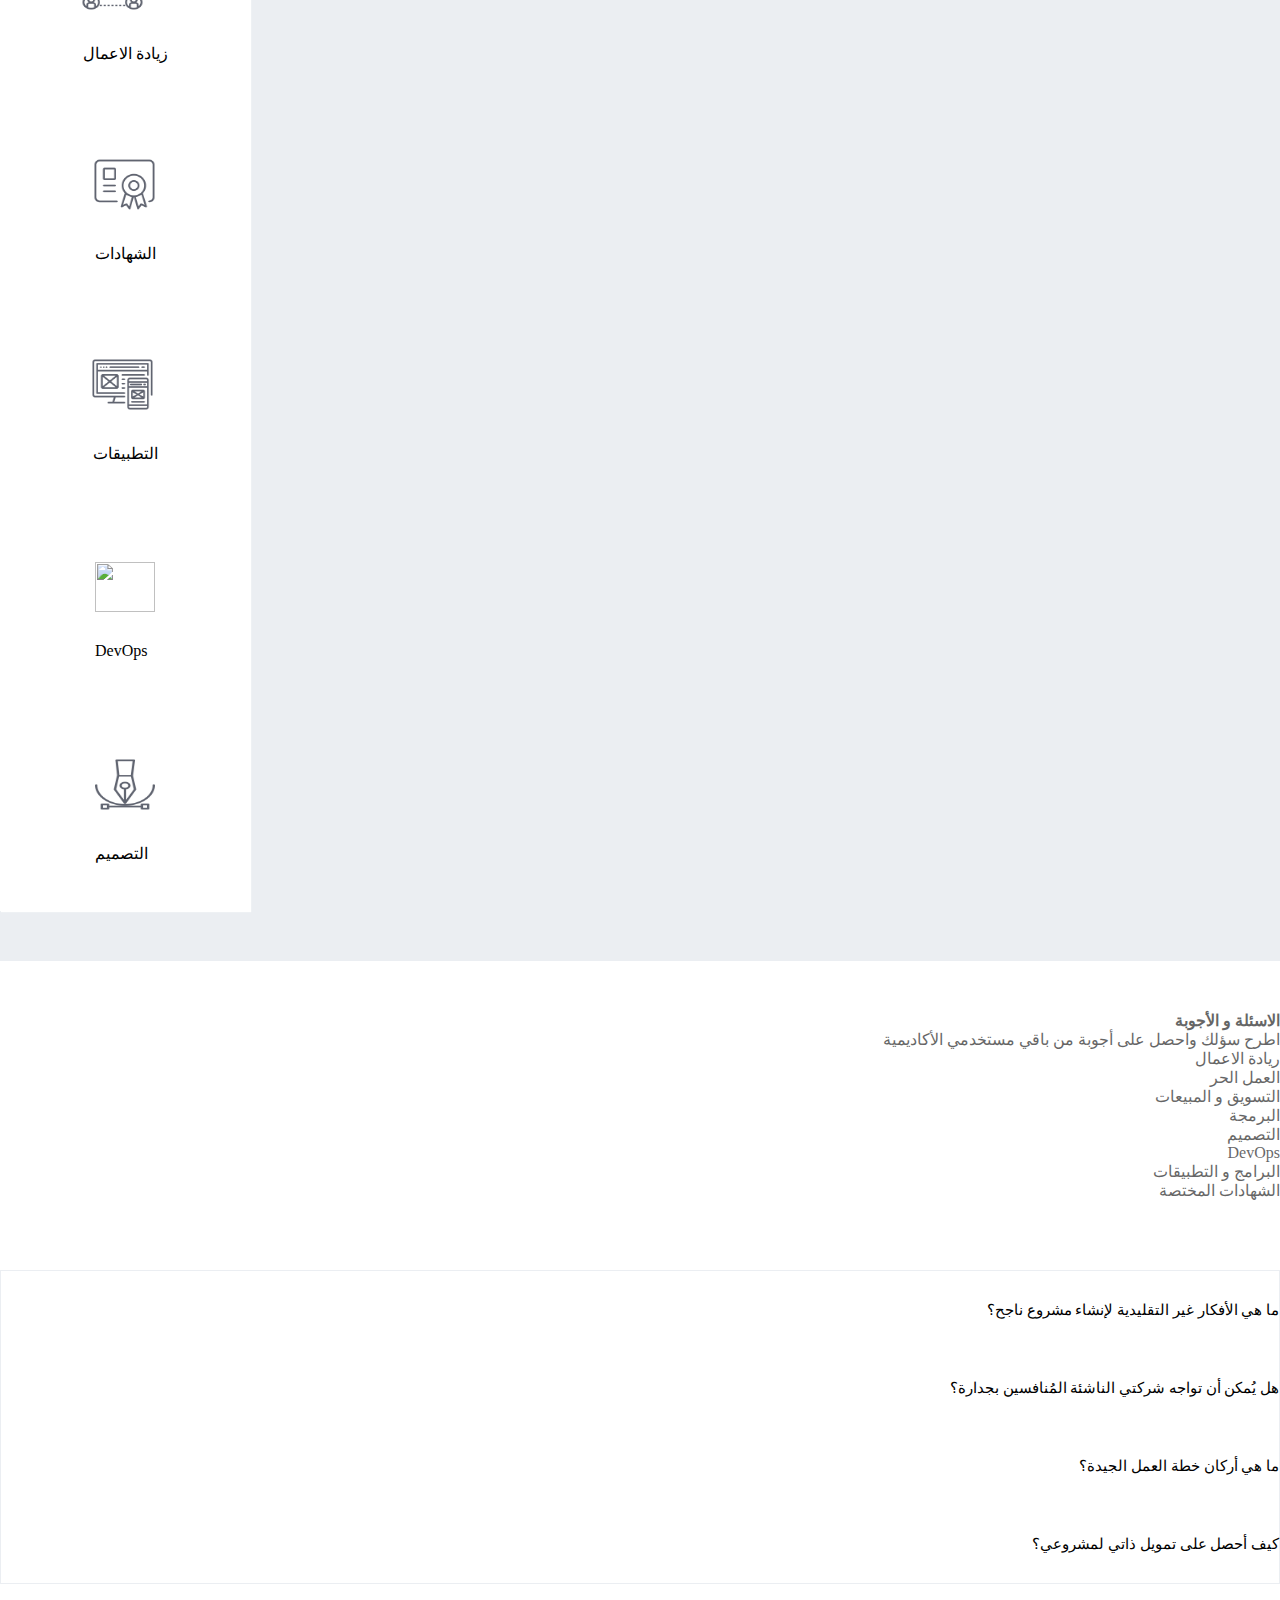
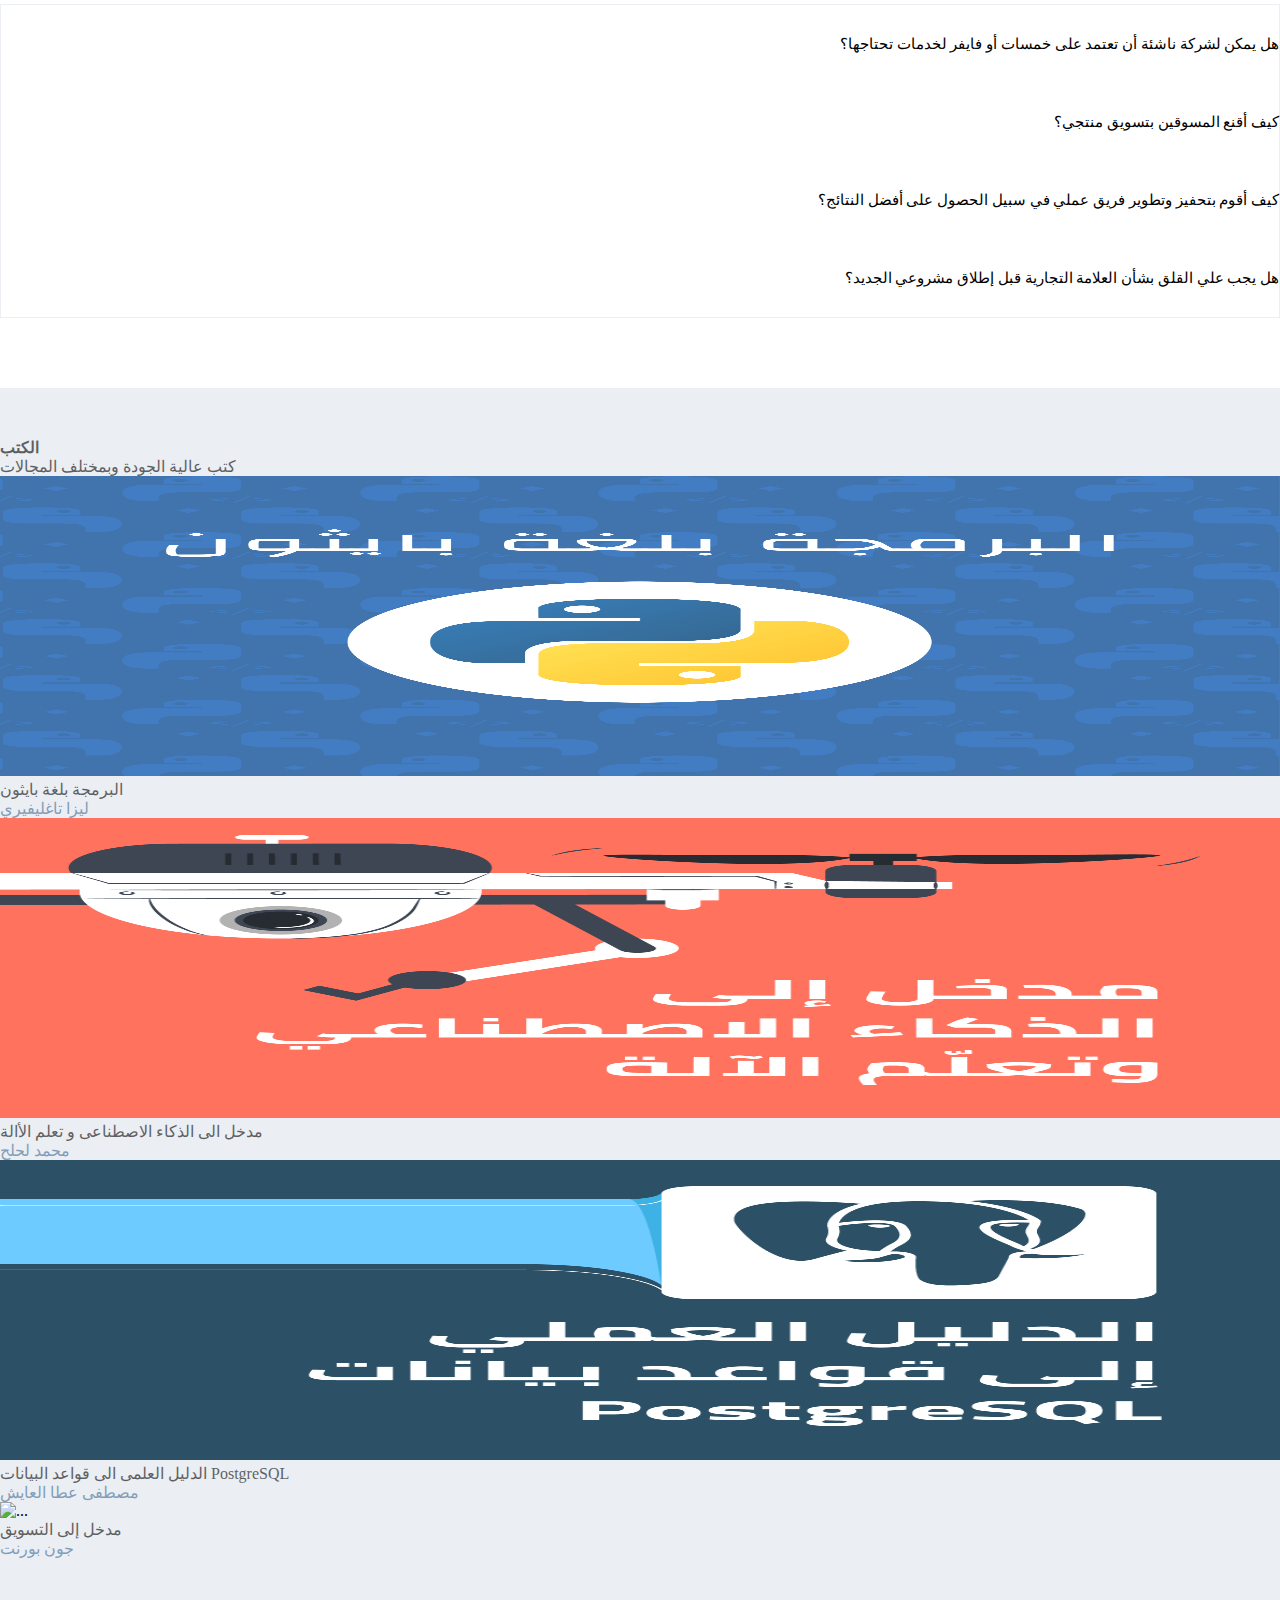
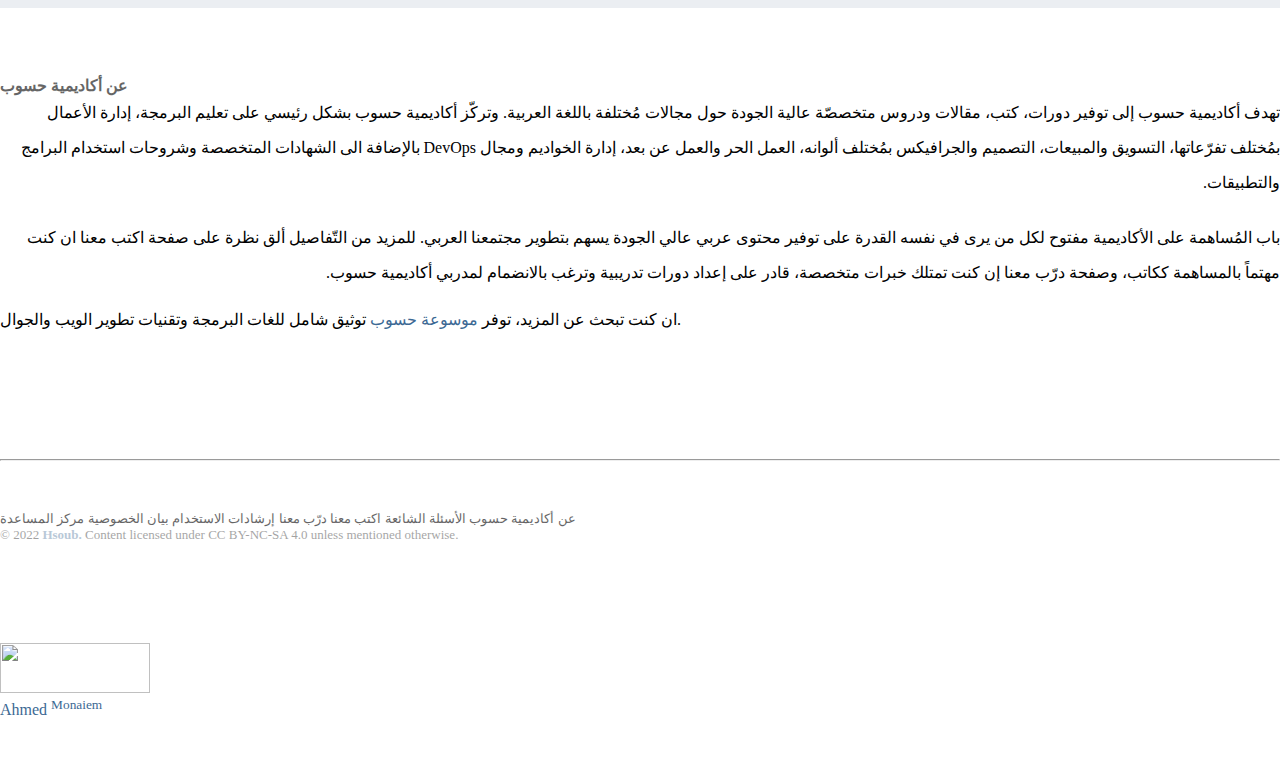
==== commit 6f5c2529: "Add files via upload" ====
--- a/index.html
+++ b/index.html
@@ -845,7 +845,7 @@
       <section class="small-screen">
        
         <i class="fas fa-bars smallScreenIcon" ></i>
-        <i class="fa fa-search smallScreenSearch" ></i>
+        <i class="fa fa-search smallScreenSearch" id="smallScreenSearch"></i>
        
         
         <div class="fixed-menu">
@@ -911,7 +911,8 @@
                 <div>الأعضاء المتجاهلين</div>
               </div>
             </div>
-      </div>
+
+           
         
       </section>
       
--- a/first.css
+++ b/first.css
@@ -0,0 +1,1444 @@
+* , .row{
+    padding: 0;
+    margin: 0;
+}
+
+
+header section.nav{
+    background-color: #525252;
+   
+}
+
+.malek{
+    display:none
+}
+
+header section.nav .first-title{
+    line-height: 80px;
+    color: #fff;
+    font-size: 20px;
+    
+}
+
+header section.nav .first-title .signin{
+    font-size: 16px;
+}
+header section.nav .first-title .icon{
+    font-size: 18px;
+    
+}
+
+header section.nav .first-title .add{
+    font-size: 18px;
+}
+
+header section.nav .first-title div{
+    cursor: pointer;
+}
+
+header section.nav .first-title span{
+    font-weight: bold;
+    
+}
+
+header section.nav .title-img img{
+    width: 100px;
+    height: 40px;
+    margin-top: 20px;
+}
+
+header section.nav .first-title .all-modal .modal-dialog .modal-content{
+    background-image: url('../images/hsoub.png');
+    background-repeat: no-repeat;
+    background-size: cover;
+    direction: rtl;
+}    
+    
+ 
+
+
+header section.nav .first-title .all-modal .modal-dialog .modal-content .modal-header h5.modal-title{
+  color: black;
+  font-size: 14px;
+  opacity:.6
+}
+header section.nav .first-title .all-modal .modal-dialog .modal-content  .modal-body form  input{
+
+    box-shadow: none !important;
+    border: 1px solid #ebeef2;
+}
+
+header section.nav .first-title .all-modal .modal-dialog .modal-content  .modal-body form  button.close1{
+
+    box-shadow: none !important;
+    background-color: #fff !important;
+    color: #000;
+    border: 1px solid #ebeef2 !important;
+    opacity:.6
+}
+
+
+header section.nav .first-title .all-modal .modal-dialog .modal-content  .modal-body form  button.confirm1{
+
+    box-shadow: none !important;
+    background-color: #fff !important;
+    color: #000;
+    border: 1px solid #ebeef2 !important;
+    opacity:.6
+}
+
+
+header section.nav .first-title .all-modal .modal-dialog .modal-content  .modal-body form  button.confirm2{
+
+    display:none;
+    box-shadow: none !important;
+    background-color: #fff !important;
+    color: #000;
+    border: 1px solid #ebeef2 !important;
+    opacity:.6
+}
+
+
+
+
+.signin::after{
+    position: absolute;
+    content: ' |';
+    color: gray;
+    padding-left: 20px;
+}
+
+
+
+section.nav .icon::after{
+    position: absolute;
+    content: ' |';
+    color: gray;
+    padding-left: 20px;
+}
+
+section.nav .mustSign{
+    position: absolute;
+    width: 200px;
+    height: 30px;
+    top: 60px;
+   left: 100px;
+    line-height: 30px;
+    background-color: #fff;
+    text-align: center;
+    box-shadow: 1px 1px 0px 0px gray;
+    display:none;
+}
+
+section.nav .bellAbsolute{
+   position: absolute;
+   width: 440px;
+   min-height: 300px;
+   background-color: #ebeef2;
+   z-index: 3;
+   display: none;
+   direction: rtl;
+   box-shadow: 2px 2px 2px #525252;
+   overflow-x: hidden;
+   overflow-y: scroll;
+}
+
+section.nav .bellAbsolute .bellAbsoluteTop{
+    background-color: #ebeef2;
+    height: 50px;
+    line-height: 50px;
+    border-bottom: 1px solid lightgray;
+ }
+
+ section.nav .bellAbsolute .bellAbsoluteTop span{
+    font-weight: bold;
+    cursor: pointer;
+
+ }
+ 
+ section.nav .bellAbsolute .bellAbsoluteTop .alarm{
+    font-size:18px;
+    font-weight: 400;
+    color: #000;
+ }
+
+ section.nav .bellAbsolute .bellAbsoluteTop .settingAlarm{
+    color: #37848b;
+    font-size: 18px;
+    cursor: pointer;
+ }
+ 
+ section.nav .bellAbsolute .bellAbsoluteTop .settingAlarm i{
+    font-size: 13px;
+ }
+
+ section.nav .bellAbsolute .trainer img{
+     height: 40px;
+     width: 40px;
+     border-radius: 50%;
+ }
+
+ section.nav .bellAbsolute .trainer .details{
+    color: #37848b;
+    cursor: pointer;
+}
+
+section.nav .bellAbsolute .trainer .time{
+    color: gray;
+    opacity: .6;
+}
+
+section.nav .bellAbsolute .bellAbsoluteFooter{
+    height: 50px;
+    line-height: 50px;
+    background-color: #ebeef2;
+    border-top: 1px solid lightgray;
+    color: #37848b;
+}
+
+
+
+
+
+/*start of div absolute will be show on click*/
+
+section.nav .absolute-message{
+    width: 440px;
+    min-height: 200px;
+    background-color: #fff;
+    position: absolute;
+    display: none;
+    direction: rtl;
+    box-shadow: 0px 1px 0px 0px #ebeef2;
+    scroll-margin-left: scroll;
+    z-index: 3;
+}
+
+
+section.nav .absolute-message .absolute-message-top{
+    direction: rtl;
+    background-color: #ebeef2;
+    height: 60px;
+}
+
+section.nav .absolute-message .absolute-message-top .new{
+    cursor: pointer;
+}
+
+section.nav .absolute-message .absolute-message-top div{
+    line-height: 60px;
+}
+
+section.nav .absolute-message .content img{
+    border-radius: 50%;
+    height: 30px;
+    width: 30px;
+    cursor: pointer;
+    
+}
+
+section.nav .absolute-message .absoluteMessageFooter{
+    background-color: #ebeef2;
+    color: #37848b;
+    position: relative;
+    height: 40px;
+    line-height: 40px;
+    cursor: pointer;
+    font-weight: bold;
+
+}
+
+section.nav .absolute-message .absoluteMessageFooter .closeAbsoluteMessage{
+    position: absolute;
+    top: 0px;
+    right: 22px;
+    color: #000;
+    font-size: 20px;
+    font-weight: bold;
+    cursor: pointer;
+
+}
+
+
+
+section.nav .newMessage{
+    position: absolute;
+    width: 70%;
+    min-height: 770px;
+    background-color: #fff;
+    top: 20;
+    width: 87%;
+    z-index: 3;
+    direction: rtl;
+    display: none;
+    box-shadow: 5px 5px 5px #525252;
+    
+}
+
+section.nav .newMessage .rightMessage{
+    color: #333;
+    opacity: .3;
+    font-size: 18px;
+    font-weight: bold;
+}
+
+
+section.nav .newMessage .closeMessage .closeMessageSon{
+    color: #3c6994;
+    font-size: 18px;
+    font-weight: bold;
+    cursor: pointer;
+    
+}
+
+section.nav .newMessage  form span{
+    color:red
+}
+
+section.nav hr{
+    margin-top: 10px;
+    margin-bottom: 10px;
+}
+
+section.nav .newMessage  form .input1 input{
+    width: 30%;
+    box-shadow: none !important;
+}
+
+section.nav .newMessage  form .mainMessage{
+    border: 1px solid #ebeef2;
+    min-height: 300px;
+}
+
+section.nav .newMessage  form .mainMessage .letters{
+    height: 40px;
+    background-color: #ebeef2;
+    font-weight: bold;
+    line-height: 40px;
+}
+
+section.nav .newMessage  form .mainMessage .letters div{
+   
+    width: 150px;
+    text-align: center;
+    cursor: pointer;
+}
+
+section.nav .newMessage  form .mainMessage .letters div:hover{
+   background-color: gray;
+}
+
+section.nav .newMessage  form .mainMessage .letters div:nth-of-type(2){
+    border-left: 1px solid gray
+ }
+
+ section.nav .newMessage  form .mainMessage .letters div:nth-of-type(5){
+    border-left: 1px solid gray
+ }
+
+
+
+ 
+section.nav .newMessage  form .mainMessage .messageContent{
+    background-color: #ebeef2;
+    height: 40px;
+    line-height: 40px;
+   
+}
+
+section.nav .newMessage  form .mainMessage .messageContent textarea{
+    width: 100%;
+    max-height: 250px;
+    border: 0;
+    outline: none;
+    padding-right: 20px;
+    padding-top: 20px;
+    font-size: 18px;
+    font-weight: auto;
+}
+
+section.nav .newMessage .messageFooter{
+    height: 50px;
+    line-height: 50px;
+    background-color:#ebeef2;
+    width: 100%;
+    
+}
+
+section.nav .newMessage .messageFooter .zip input{
+  display: none;
+}
+
+section.nav .newMessage .messageFooter .zip input[type="file"]{
+    display: none;
+   
+}
+
+
+section.nav .newMessage .messageFooter .zip label{
+    font-size: 13px;
+    opacity: .8;
+  }
+
+  section.nav .newMessage .messageFooter .zip span{
+    color: lightseagreen;
+    cursor: pointer;
+  }
+
+  section.nav .newMessage .messageFooter .anotherFiles .dropdown1{
+    position: relative;
+    color:white
+  }
+
+  section.nav .newMessage .messageFooter .anotherFiles .dropdown1 .dropdownSon{
+      position: absolute;
+      width: 45%;
+      height: 68px;
+      background-color: #fff;
+      left: 0;
+      top: 45px;
+      box-shadow: 5px 5px 5px gray;
+      border-radius: 5px;
+      display: none;
+      z-index: 3;
+      
+  }
+
+  section.nav .newMessage .messageFooter .anotherFiles .dropdown1 .dropdownSon input[type="file"]{
+   display: none;
+}
+
+section.nav .newMessage .messageFooter .anotherFiles .dropdown1 .dropdownSon div{
+  float: right;
+  padding-right: 10px;
+  color: #3c6994;
+}
+
+
+section.nav .newMessage .messageFooter .anotherFiles .dropdown1 .dropdownSon div:nth-of-type(2){
+  position: absolute;
+  top: 25px;
+  }
+
+  section.nav .newMessage .messageFooter .anotherFiles .dropdown1 button{
+   
+    box-shadow: none !important;
+  }
+
+  section.nav .newMessage .messageFooter .send {
+      background-color: #ebeef2;
+  }
+
+  section.nav .newMessage .messageFooter .send button{
+    margin-left: 13px;
+    box-shadow: none !important;
+}
+
+
+
+/*end of absolute divs with on click*/
+
+
+header section.nav .second-title{
+    position:relative
+}
+
+header section.nav .second-title .second-title-div{
+   float: right;
+}
+
+
+
+ .search form .form-group input{
+    background-color: gray;
+    direction: rtl;
+    box-shadow: none!important;
+    width: 400px;
+    border: none !important;
+   
+}
+
+.search form .form-group input::placeholder{
+    color: #fff;
+}
+
+ .search .searchSon{
+   
+    background-color:#ebeef2;;
+    min-height:200px;
+    width: 400px;
+    border-radius:  5px;
+    position: absolute;
+    z-index: 20;
+    display: none;
+    left: 15px;
+    top: 38px;
+    direction: rtl;
+    
+    
+}
+
+.search .searchSon div{
+    
+    padding-bottom: 10px;
+    padding-right: 15px;
+    color: #3c6994;
+    direction: rtl;
+    text-align: right;
+    
+   
+    
+}
+
+
+.ryada, .parmaga, .tasmem, .ops, .amal, .taswek, .parameg, .shahadat, .agweba, .kotob, .adaa{
+    display: none;
+}
+
+
+.active{
+    background-color: #ebeef2;
+}
+
+
+
+
+header section.nav .second-title .second-title-div .courses{
+    background-color: gray;
+    height: 40px;
+    width: 70px;
+    line-height: 40px;
+    text-align: center;
+    color: #fff;
+    cursor: pointer;
+   
+}
+
+header section.nav .second-title .second-title-div .books{
+    background-color: gray;
+    height: 40px;
+    width: 70px;
+    line-height: 40px;
+    text-align: center;
+    color: #fff;
+    cursor: pointer;
+}
+
+header section.nav .second-title .second-title-div  .answers{
+    background-color: gray;
+    height: 40px;
+    width: 100px;
+    line-height: 40px;
+    text-align: center;
+    color: #fff;
+    cursor: pointer;
+}
+
+header section.nav .second-title .second-title-div .articles{
+    background-color: gray;
+    height: 40px;
+    width: 120px;
+    line-height: 40px;
+    text-align: center;
+    color: #fff;
+    cursor: pointer;
+}
+
+header section.nav .second-title .second-title-div  .my-courses{
+    background-color: green;
+    height: 40px;
+    width: 120px;
+    line-height: 40px;
+    text-align: center;
+    color: #fff;
+    cursor: pointer;
+}
+
+header section.nav .second-title .second-title-div  .main{
+    background-color: #ebeef2;
+    height: 40px;
+    width: 120px;
+    line-height: 40px;
+    text-align: center;
+    cursor: pointer;
+}
+
+
+header section.activity{
+    background-color: #ebeef2;
+    min-height: 40px;
+    direction:rtl
+}
+
+
+.activity-title1
+ {
+    float: right;
+    position: relative;
+
+}
+
+.activity-title2, .activity-title3 
+, .activity-title4, .activity-title5, .activity-title6{
+   
+    position: relative;
+    display: none;
+
+}
+
+.activity-title1 div, .activity-title2 div, .activity-title3 div
+ ,.activity-title4 div, .activity-title5 div, .activity-title6 div{
+    font-size: 14px;
+    color: gray;
+    line-height: 40px;
+    margin-left: 30px;
+}
+
+
+section.home{
+    padding-top: 50px;
+}
+
+section.home .read{
+    color: #000;
+    opacity: .5;
+}
+
+section.home .read i{
+    font-size: 12px;
+    font-weight: 600;
+    padding-left: 5px;
+    opacity: 1;
+    cursor: pointer;
+}
+
+section.home .home{
+    color: #000;
+    opacity: .5;
+    padding-left: 10px;
+}
+
+section.home .home i{
+    font-size: 12px;
+    font-weight: 600;
+    padding-left: 5px;
+    opacity: 1;
+    cursor: pointer;
+}
+
+
+section.home hr{
+    margin-top: 10px;
+}
+
+/*end of homesection*/
+
+
+section.practical{
+    padding-top: 50px;
+    padding-bottom: 50px;
+}
+
+section.practical .text-center{
+    color: #000;
+    opacity: .6;
+}
+
+section.practical .text-center{
+    color: #000;
+    opacity: .6;
+}
+
+
+section.practical img{
+    max-width: 100%;
+    margin-bottom: 30px;
+    cursor: pointer;
+}
+
+/*end of practical section*/
+
+
+
+section.lessons{
+    padding-top: 50px;
+    padding-bottom: 50px;
+    background-color: #ebeef2;
+}
+
+section.lessons .text-center{
+    color: #000;
+    opacity: .6;
+}
+
+section.lessons img{
+    max-width: 50;
+    height: 50px;
+    margin-bottom: 30px;
+    background-color: #fff;
+    
+}
+
+section.lessons .features{
+    background-color:#fff;
+    width: 250px;
+    height: 200px;
+    position: relative;
+    box-shadow: 1px 1px 1px #fff;
+    cursor: pointer;
+}
+
+section.lessons .features .images{
+    position: absolute;
+    bottom: 50%;
+    right: 50%;
+    transform: translate(50%,50%);
+
+}
+
+section.lessons .features .images img{
+    width: 60px;
+}
+
+/*end of lessons section*/
+
+section.questions{
+    padding-top: 50px;
+    padding-bottom: 50px;
+    direction: rtl;
+}
+
+section.questions .text-center{
+    color: #000;
+    opacity: .6;
+}
+
+section.questions .questionsContent{
+    color: #000;
+    opacity: .6;
+}
+
+
+section.questions .questionsContent .business{
+    position: relative;
+    cursor: pointer;
+}
+
+
+section.questions .questionsContent .business::before{
+    content: ' ';
+    position: absolute;
+    width: 0%;
+    height: 0;
+    top: 35px;
+    left: 0;
+    display: none;
+
+}
+section.questions .questionsContent .business:hover::before{
+    content: ' ';
+    position: absolute;
+    width: 100%;
+    height: 3px;
+    background-color:  #3c6994;
+    top: 35px;
+    display: block;
+}
+
+section.questions .questionsContent .freelancing{
+    position: relative;
+    cursor: pointer;
+}
+
+
+section.questions .questionsContent .freelancing::before{
+    content: ' ';
+    position: absolute;
+    width: 0%;
+    height: 0;
+    top: 35px;
+    left: 0;
+    display: none;
+
+}
+section.questions .questionsContent .freelancing:hover::before{
+    content: ' ';
+    position: absolute;
+    width: 100%;
+    height: 3px;
+    background-color:  #3c6994;
+    top: 35px;
+    display: block;
+}
+
+section.questions .questionsContent .marketing{
+    position: relative;
+    cursor: pointer;
+}
+
+
+section.questions .questionsContent .marketing::before{
+    content: ' ';
+    position: absolute;
+    width: 0%;
+    height: 0;
+    top: 35px;
+    left: 0;
+    display: none;
+
+}
+section.questions .questionsContent .marketing:hover::before{
+    content: ' ';
+    position: absolute;
+    width: 100%;
+    height: 3px;
+    background-color:  #3c6994;
+    top: 35px;
+    display: block;
+}
+
+
+section.questions .questionsContent .programming{
+    position: relative;
+    cursor: pointer;
+}
+
+
+section.questions .questionsContent .programming::before{
+    content: ' ';
+    position: absolute;
+    width: 0%;
+    height: 0;
+    top: 35px;
+    left: 0;
+    display: none;
+
+}
+section.questions .questionsContent .programming:hover::before{
+    content: ' ';
+    position: absolute;
+    width: 100%;
+    height: 3px;
+    background-color:  #3c6994;
+    top: 35px;
+    display: block;
+}
+
+section.questions .questionsContent .design{
+    position: relative;
+    cursor: pointer;
+}
+
+
+section.questions .questionsContent .design::before{
+    content: ' ';
+    position: absolute;
+    width: 0%;
+    height: 0;
+    top: 35px;
+    left: 0;
+    display: none;
+
+}
+section.questions .questionsContent .design:hover::before{
+    content: ' ';
+    position: absolute;
+    width: 100%;
+    height: 3px;
+    background-color:  #3c6994;
+    top: 35px;
+    display: block;
+}
+
+section.questions .questionsContent .devops{
+    position: relative;
+    cursor: pointer;
+}
+
+
+section.questions div::before{
+    content: ' ';
+    position: absolute;
+    width: 0%;
+    height: 0;
+    top: 35px;
+    left: 0;
+    display: none;
+
+}
+section.questions .questionsContent .devops:hover::before{
+    content: ' ';
+    position: absolute;
+    width: 100%;
+    height: 3px;
+    background-color:  #3c6994;
+    top: 35px;
+    display: block;
+}
+
+section.questions .questionsContent .app{
+    position: relative;
+    cursor: pointer;
+}
+
+
+section.questions .questionsContent .app::before{
+    content: ' ';
+    position: absolute;
+    width: 0%;
+    height: 0;
+    top: 35px;
+    left: 0;
+    display: none;
+
+}
+section.questions .questionsContent .app:hover::before{
+    content: ' ';
+    position: absolute;
+    width: 100%;
+    height: 3px;
+    background-color:  #3c6994;
+    top: 35px;
+    display: block;
+}
+
+section.questions .questionsContent .spicialist{
+    position: relative;
+    cursor: pointer;
+}
+
+
+section.questions .questionsContent .spicialist::before{
+    content: ' ';
+    position: absolute;
+    width: 0%;
+    height: 0;
+    top: 35px;
+    left: 0;
+    display: none;
+
+}
+section.questions .questionsContent .spicialist:hover::before{
+    content: ' ';
+    position: absolute;
+    width: 100%;
+    height: 3px;
+    background-color:  #3c6994;
+    top: 35px;
+    display: block;
+}
+
+section.questions .rotation{
+    padding-top: 50px;
+}
+
+section.questions .rotation .rotationBusiness{
+    background-color: #fff;
+    border: 1px solid #ebeef2;
+    margin-bottom: 20px;
+}
+
+
+section.questions .rotation .rotationBusiness ul li{
+    font-size: 15px;
+    cursor: pointer;
+    padding-top: 30px;
+    padding-bottom: 30px;
+}
+
+
+
+section.questions .rotation .rotationFreelancing{
+    background-color: #fff;
+    border: 1px solid #ebeef2;
+    margin-bottom: 20px;
+    display: none;
+    
+}
+
+section.questions .rotation .rotationFreelancing ul li{
+    font-size: 15px;
+    cursor: pointer;
+   
+}
+
+section.questions .rotation .rotationMarketing{
+    background-color: #fff;
+    border: 1px solid #ebeef2;
+    margin-bottom: 20px;
+    display: none;
+    
+}
+
+section.questions .rotation .rotationMarketing ul li{
+    font-size: 15px;
+    cursor: pointer;
+   
+}
+
+section.questions .rotation .rotationProgramming{
+    background-color: #fff;
+    border: 1px solid #ebeef2;
+    margin-bottom: 20px;
+    display: none;
+    
+}
+
+section.questions .rotation .rotationProgramming ul li{
+    font-size: 15px;
+    cursor: pointer;
+   
+}
+
+section.questions .rotation .rotationDesign{
+    background-color: #fff;
+    border: 1px solid #ebeef2;
+    margin-bottom: 20px;
+    display: none;
+    
+}
+
+section.questions .rotation .rotationDesign ul li{
+    font-size: 15px;
+    cursor: pointer;
+   
+}
+
+section.questions .rotation .rotationDevops{
+    background-color: #fff;
+    border: 1px solid #ebeef2;
+    margin-bottom: 20px;
+    display: none;
+    
+}
+
+section.questions .rotation .rotationDevops ul li{
+    font-size: 15px;
+    cursor: pointer;
+   
+}
+
+section.questions .rotation .rotationApp{
+    background-color: #fff;
+    border: 1px solid #ebeef2;
+    margin-bottom: 20px;
+    display: none;
+    
+}
+
+section.questions .rotation .rotationApp ul li{
+    font-size: 15px;
+    cursor: pointer;
+   
+}
+
+section.questions .rotation .rotationSpicialist{
+    background-color: #fff;
+    border: 1px solid #ebeef2;
+    margin-bottom: 20px;
+    display: none;
+    
+}
+
+section.questions .rotation .rotationSpicialist ul li{
+    font-size: 15px;
+    cursor: pointer;
+   
+}
+
+
+section.questions .result{
+    padding-top: 20px;
+    font-size: 20px;
+}
+
+/*end of questions section*/
+
+
+section.quality{
+    padding-top: 50px;
+    padding-bottom: 50px;
+    background-color: #ebeef2;
+}
+
+section.quality div{
+    cursor: pointer;
+}
+
+
+section.quality .text-center{
+    color: #000;
+    opacity: .6;
+}
+
+section.quality .card img{
+    width: 100%;
+    height: 300px;
+}
+
+section.quality .python .card .card-body .name {
+   color: #3c6994;
+}
+
+section.quality .python .card .card-body i {
+    color: yellow;
+ }
+ 
+ section.quality .entry .card .card-body .name {
+    color: #3c6994;
+ }
+ 
+ section.quality .entry .card .card-body i {
+     opacity: .3;
+  }
+
+  /*end of quality section*/
+
+  section.academy{
+      padding-top: 50px;
+      padding-bottom: 50px;
+  }
+
+  section.academy img{
+    max-width: 100%;
+}
+
+section.academy .text-center{
+    color: #000;
+    opacity: .6;
+}
+
+section.academy .firstdiv{
+    line-height: 35px;
+    direction: rtl;
+    padding-bottom: 20px;
+}
+
+section.academy .seconddiv{
+    line-height: 35px;
+    direction: rtl;
+    padding-bottom: 20px;
+}
+
+section.academy .thirddiv span{
+    color: #3c6994;
+    cursor: pointer;
+}
+
+/*end of academy section*/
+
+  hr{
+      margin-top: 80px;
+  }
+
+  /*absolute hr*/
+
+  section.about{
+      padding-top: 50px;
+      padding-bottom: 50px;
+  }
+ 
+  section.about .aboutHsoub{
+      font-size: 13px;
+      color: #000;
+      opacity: .6;
+  }
+
+  section.about .otherwise{
+    font-size: 13px;
+    color: #000;
+    opacity: .6;
+}
+
+section.about .otherwise span{
+    cursor: pointer;
+    color: #3c6994;
+    font-weight: bold;
+}
+
+/*end of about section*/
+
+section.pictures{
+    padding-top: 50px;
+    padding-bottom: 50px;
+}
+
+section.pictures .hsoub3{
+    width: 150px;
+    height: 50px;
+}
+
+section.pictures .d-flex{
+    justify-content: space-between;
+}
+
+section.pictures .d-flex img{
+    width: 100px;
+    height: 30px;
+}
+
+section.pictures .father{
+    color: #3c6994;
+}
+
+/*end of spictures section*/
+
+
+
+
+.small-screen{
+    display: none;
+ }
+
+ .small-screen i{
+   text-align: right;
+ }
+ 
+ 
+
+ .small-screen .smallScreenSearch{
+    position: absolute;
+    top: 20px;
+    left: 60px;
+    font-size: 20px;
+    color: #fff;
+}
+
+.small-screen .smallScreenIcon{
+    position: absolute;
+    top: 20px;
+    left: 15px;
+    font-size: 20px;
+    color: #fff;
+}
+
+
+.small-screen .fixed-menu{
+    position: fixed;
+    top: 0;
+    left: -320px;
+    width: 290px;
+    height: 100%;
+    background-color: #525252;
+    z-index: 100;
+}
+ 
+ 
+ .small-screen .fixed-menu .close{
+    position: absolute;
+    top: 0;
+    right: -30px;
+    background-color: #000;
+    color: #fff;
+    width: 30px;
+    height: 30px;
+    line-height: 25px;
+    border-radius: 50%;
+    text-align: center;
+    font-size: 16px;
+ }
+
+
+ 
+ .small-screen .fixed-menu .smallIcon{
+    text-align: center;
+ }
+
+ .small-screen .fixed-menu .smallIcon .messageIcon
+ ,.small-screen .fixed-menu .smallIcon .bellIcon {
+    font-size: 20px;
+    color: #fff;
+    padding-top: 25px;
+ }
+
+ .small-screen .fixed-menu .smallIcon .check {
+    font-size: 10px;
+    font-weight: 300;
+   
+ }
+
+ .small-screen .fixed-menu .smallIcon button{
+     width: 100%;
+     margin-top: 30px;
+     font-size: 14px;
+     text-align: center;
+     box-shadow: none !important;
+ }
+
+ .small-screen .fixed-menu .smallIcon button.out{
+    width: 100%;
+    margin-top: 30px;
+    font-size: 14px;
+    text-align: center;
+    box-shadow: none !important;
+    background-color: #fff !important;
+    color: #000;
+}
+
+.small-screen .fixed-menu .myaccount{
+    color: #fff;
+    margin-top: 20px;
+    position: absolute;
+    left: 0;
+    width:100%
+}
+
+
+.small-screen .fixed-menu .myaccount .account{
+    height: 40px;
+    background-color: #525252;
+    border-bottom: 2px solid gray;
+    line-height:40px;
+    padding-right: 20px;
+    display: flex;
+    justify-content: space-between;
+}
+
+
+.small-screen .fixed-menu .myaccount2{
+    color: #fff;
+    margin-top: 20px;
+    position: absolute;
+    left: -300px;
+    width:100%;
+    background-color: #525252;
+    direction: rtl;
+    
+}
+
+
+.small-screen .fixed-menu .myaccount2 .account2{
+    height: 40px;
+   
+    border-bottom: 2px solid gray;
+    line-height:40px;
+    padding-right: 20px;
+    display: flex;
+    justify-content: space-between;
+}
+
+
+.small-screen .fixed-menu .myaccount2 .account2 .back{
+    background-color: #000;
+    width: 100%;
+    right: 0;
+    position: absolute;
+    padding-right: 20px;
+}
+
+
+
+
+
+ 
+ 
+ 
+
+
+
+
+
+
+
+
+
+
+
+
+
+
+
+
+
+
+
+
+
+
+
+
+
+@media (min-width:280px) and (max-width:800px){
+    .icon , .menu ,.signin, .main-menu, .menu ,.add, .courses , section.home{
+        display: none;
+    }
+
+   .second-title, .bellAbsolute, .activity-title1, .activity-title2, .activity-title3, .activity-title4, .activity-title5, .activity-title6{
+       display: none;
+   }
+
+   header section.activity{
+    background-color: gray;
+    height: 70px;
+   
+}
+
+header section.nav{
+    height: 70px;
+}
+
+header section.nav .title-img img{
+    width: 90px;
+    height: 50px;
+    margin-top: 80px;
+}
+
+.small-screen{
+    display: block;
+ }
+
+ section.lessons .features{
+    width: 100%;
+}
+
+.questionsContent div{
+    display: block;
+    text-align: center;
+    margin-bottom: 20px;
+}
+
+section.academy .firstdiv{
+    font-size: 14px;
+    direction: rtl;
+ 
+}
+
+section.academy .seconddiv{
+    font-size: 14px;
+   
+}
+
+section.academy .thirddiv{
+    font-size: 14px;
+   
+}
+
+
+.search .searchSon{
+    left: 0px;
+    top: 31px;
+    width: 100%;
+    box-shadow: 5px 5px 5px 5px gray !important;
+}
+
+.search form .form-group input{
+ background-color: #fff;
+    width: 100%;
+    border: 1px none !important;
+    border-top: none !important;
+    box-shadow: 1px 1px 1px 1px gray !important;
+    position:absolute;
+    left:0;
+    top:-6px;
+    z-index: 10;
+    display:none;
+   
+}
+
+.search form .form-group input::placeholder{
+    color: #000;
+}
+
+
+
+}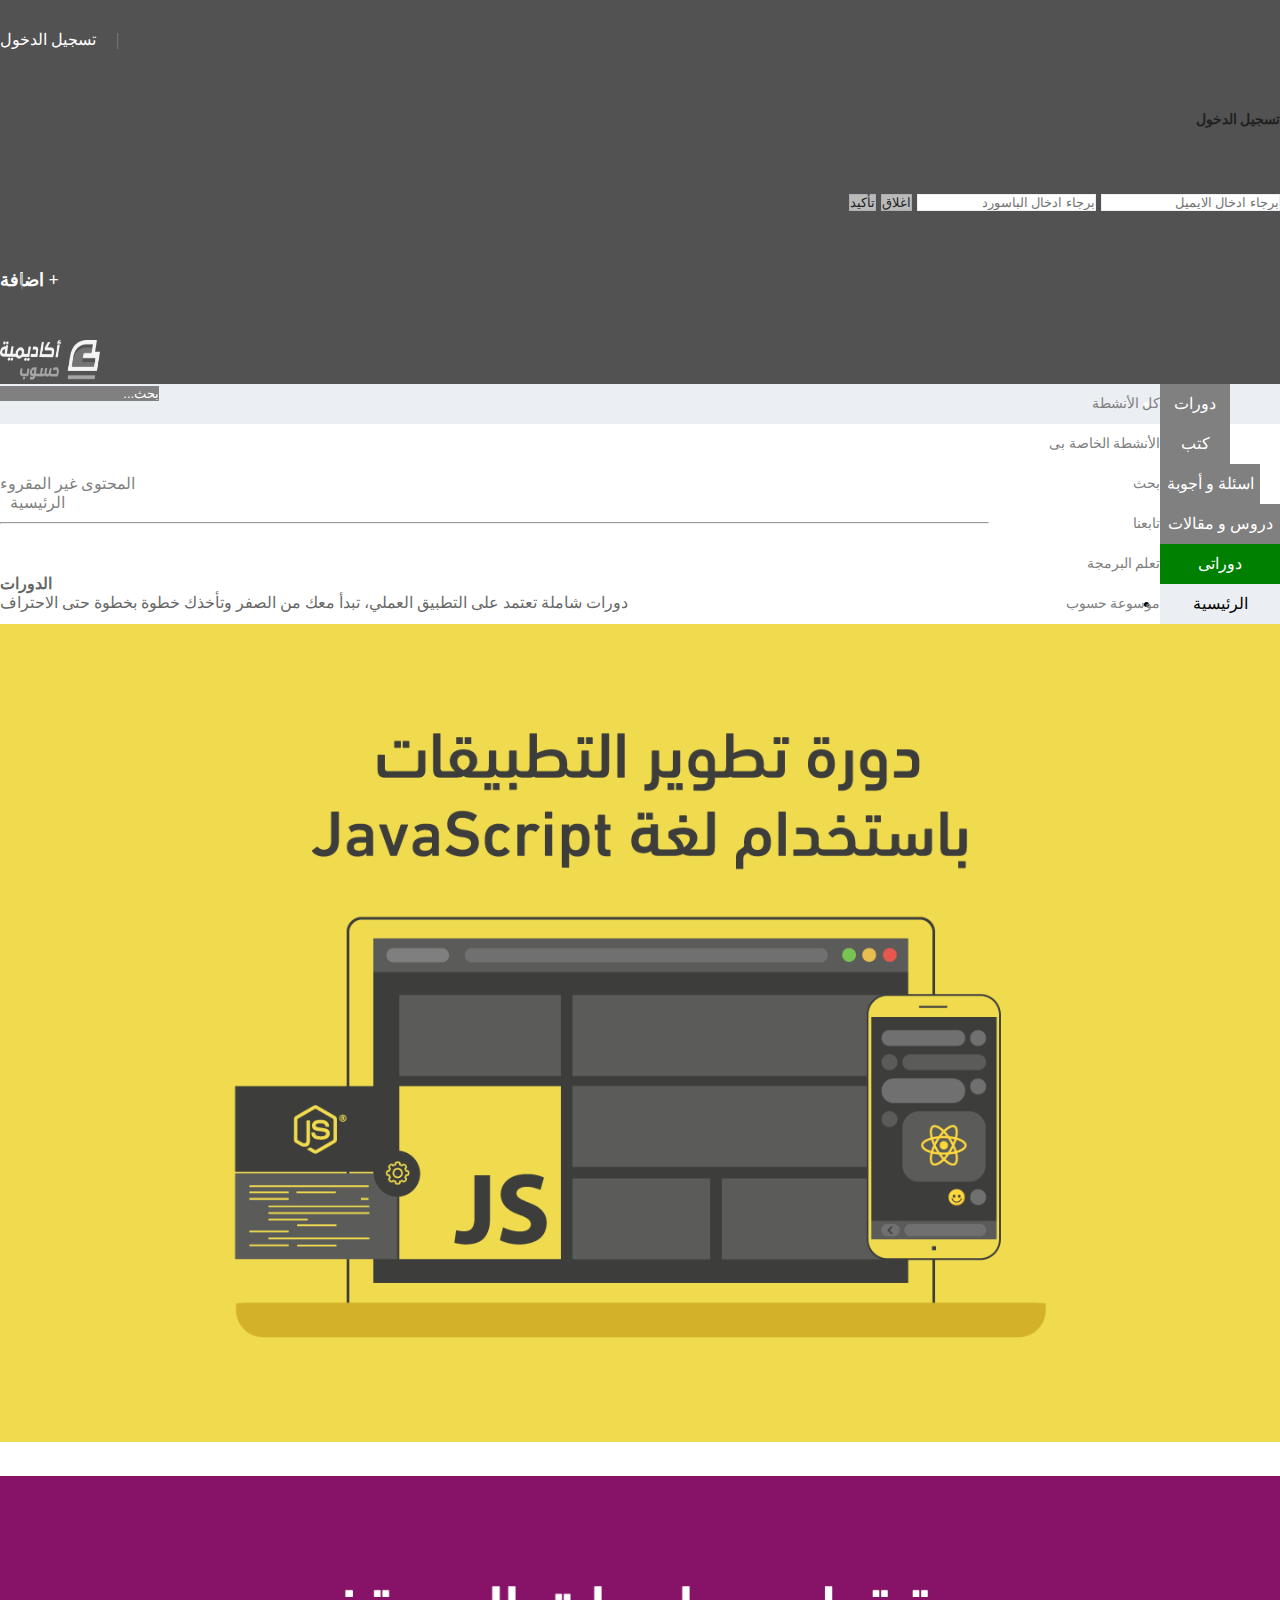
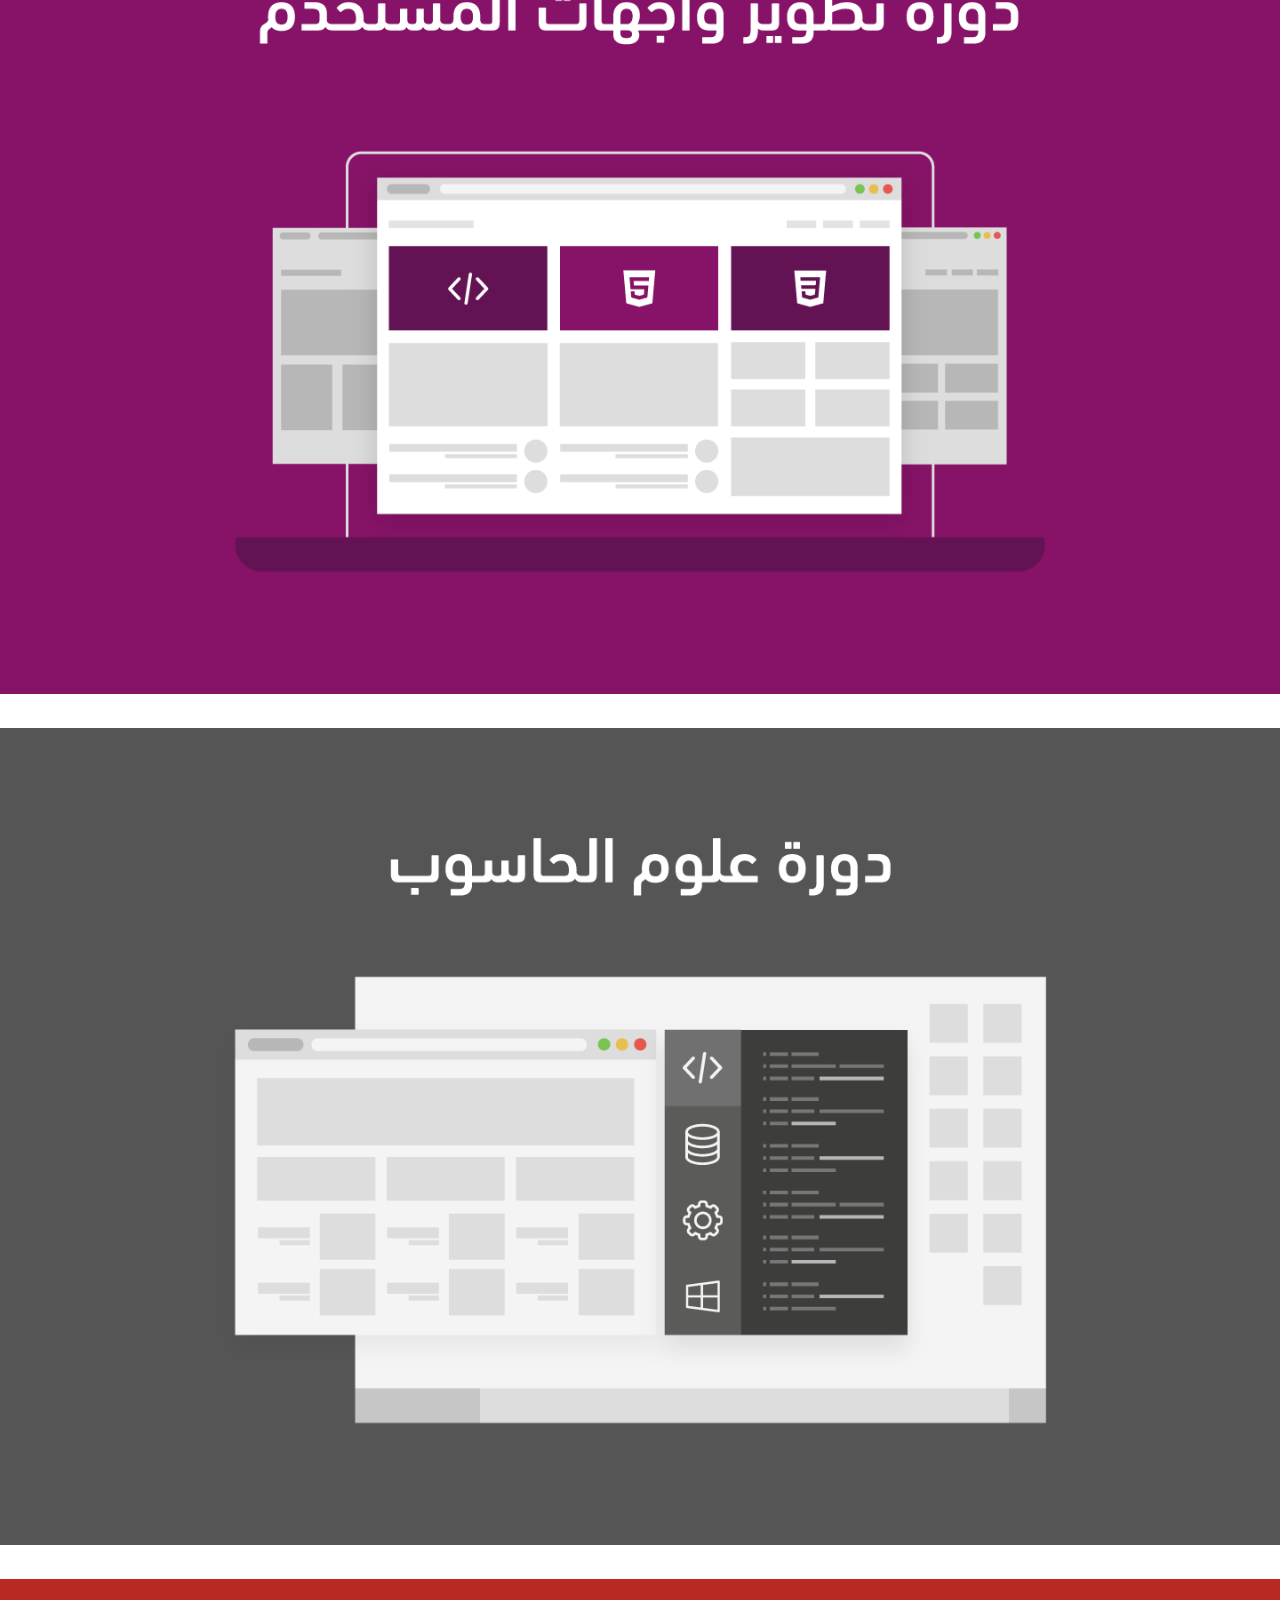
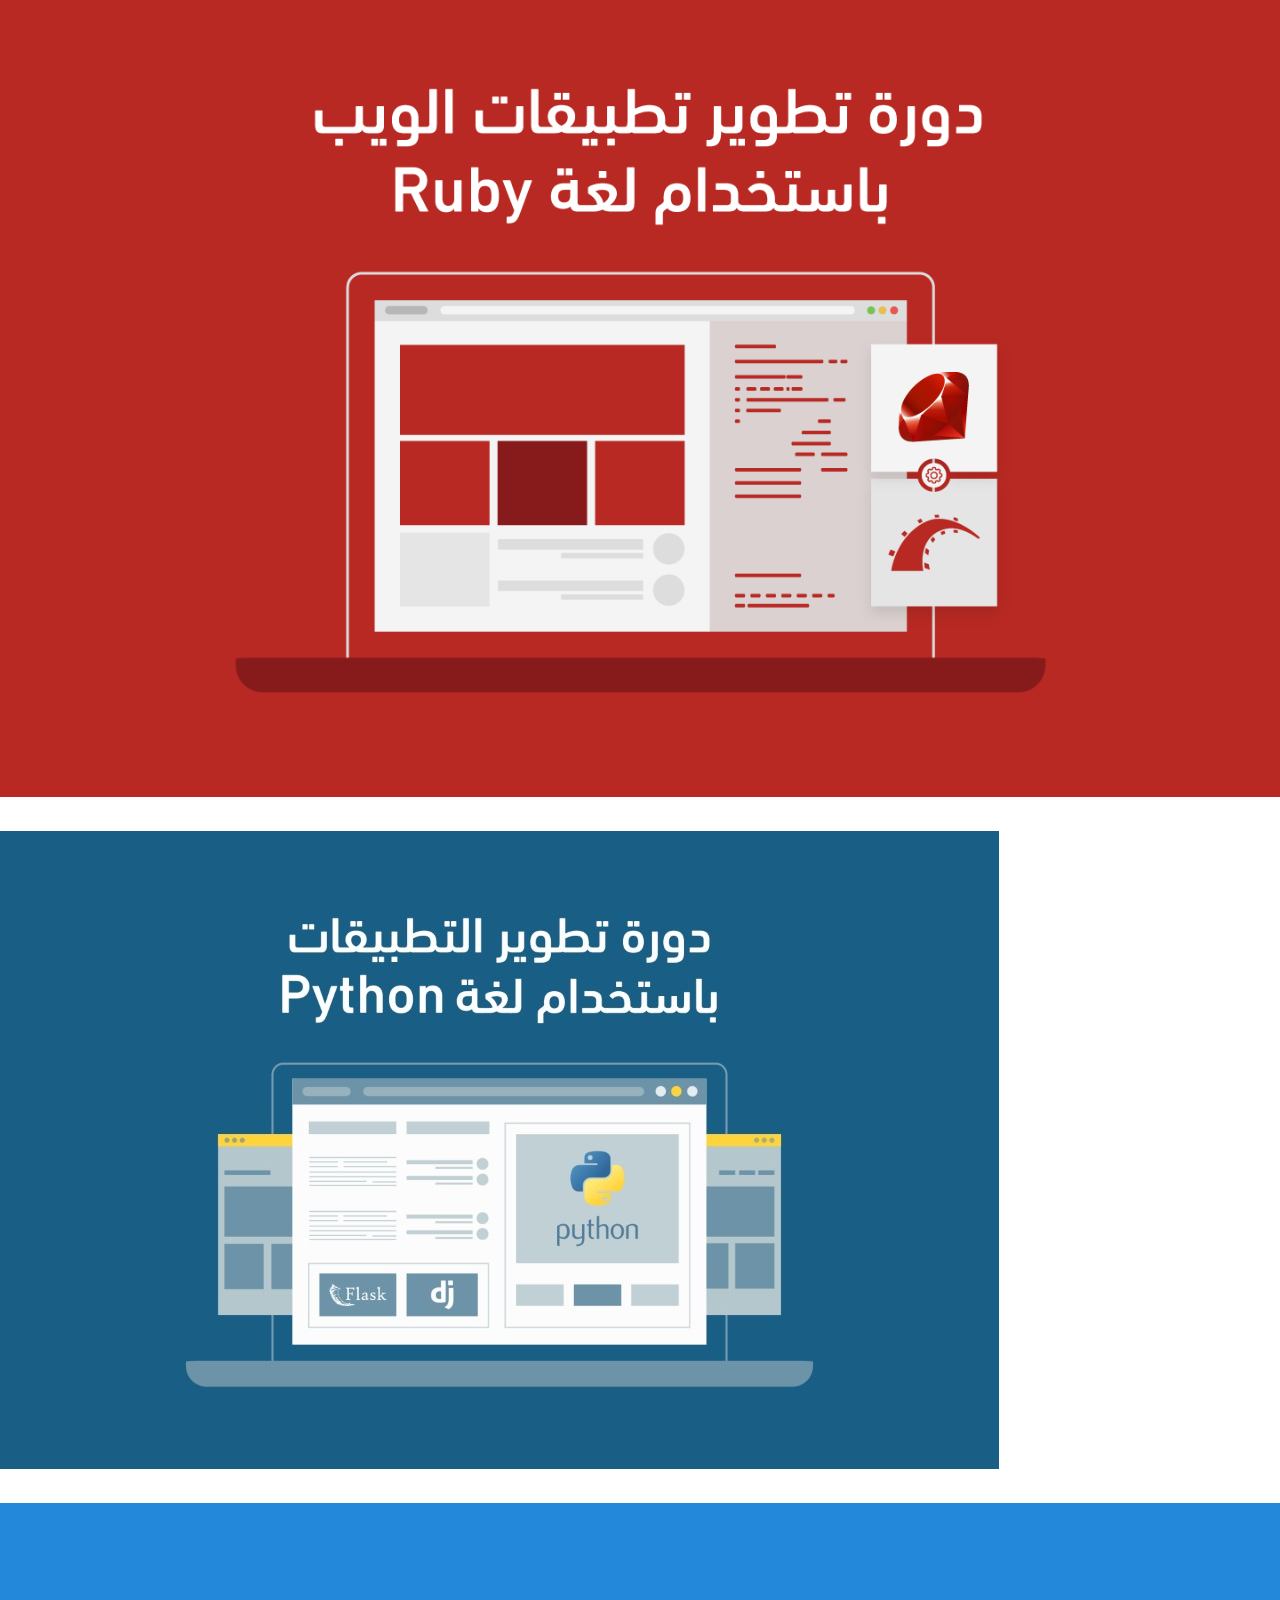
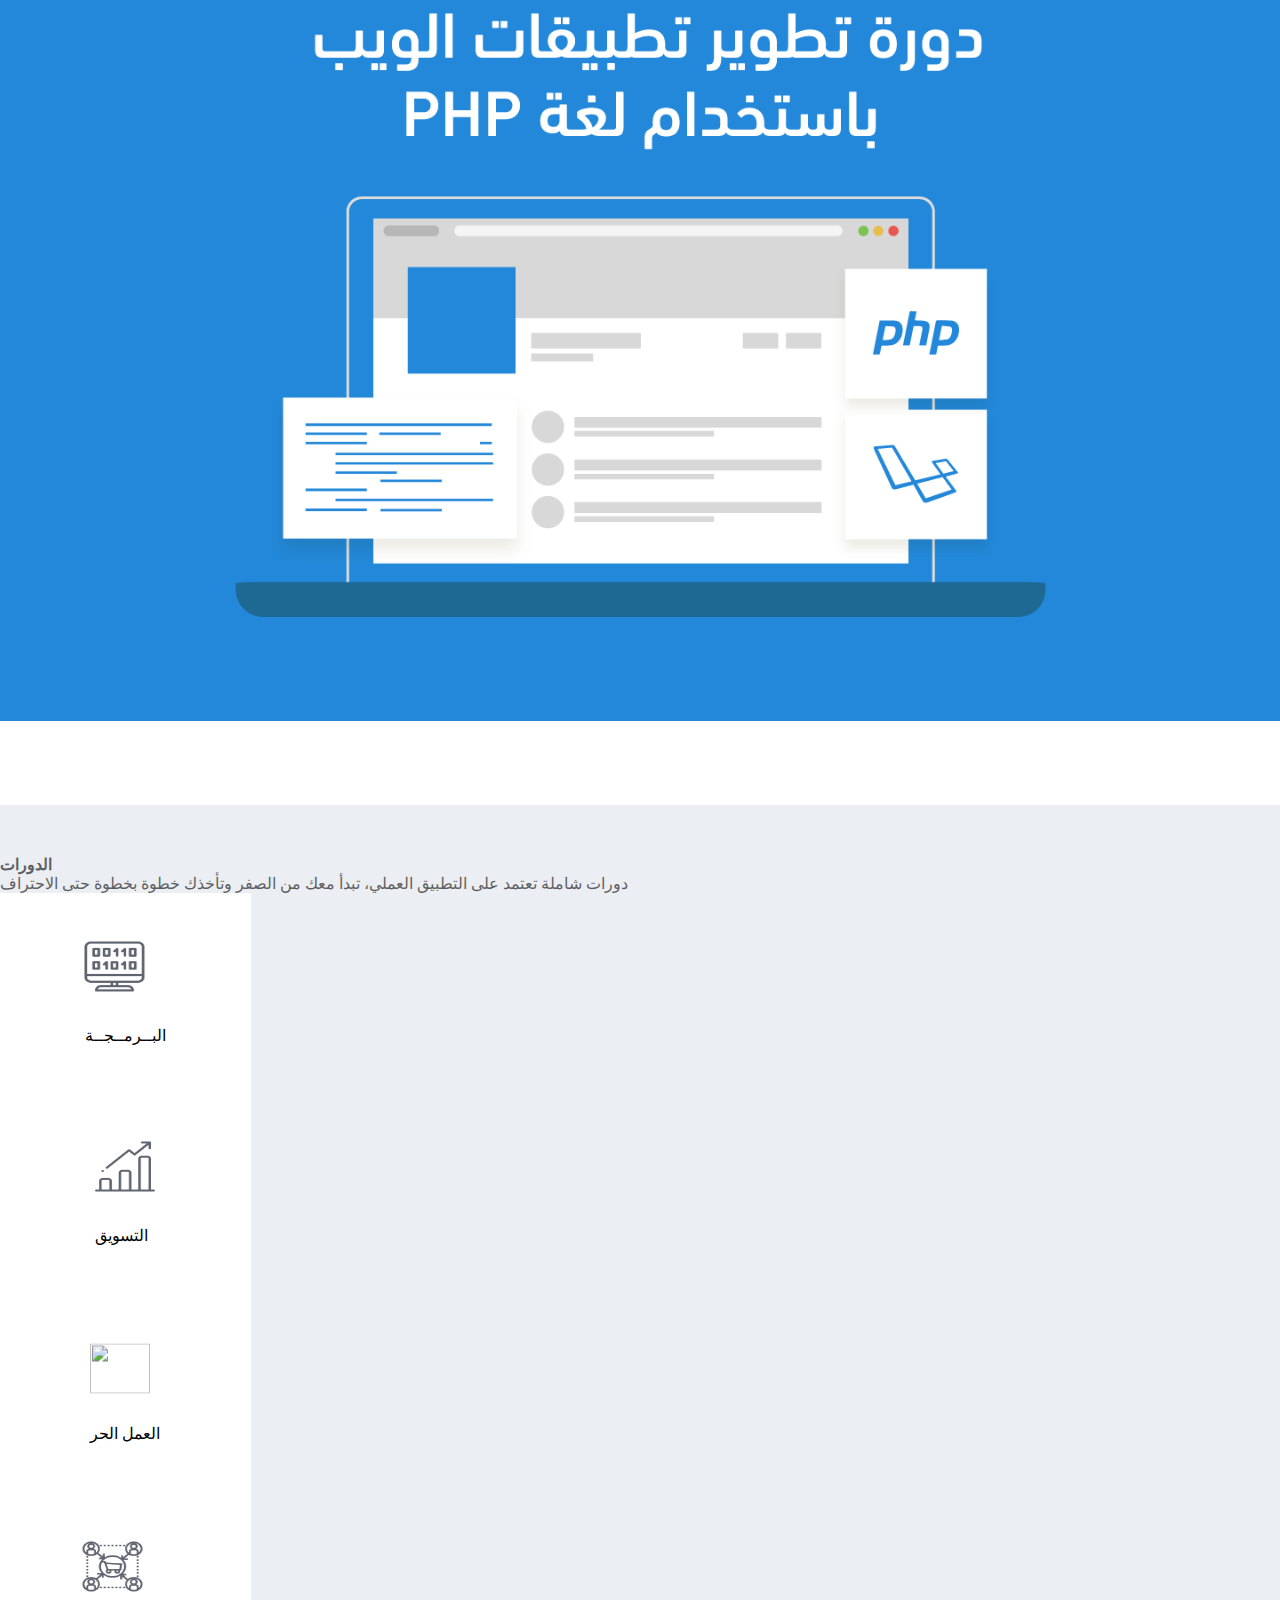
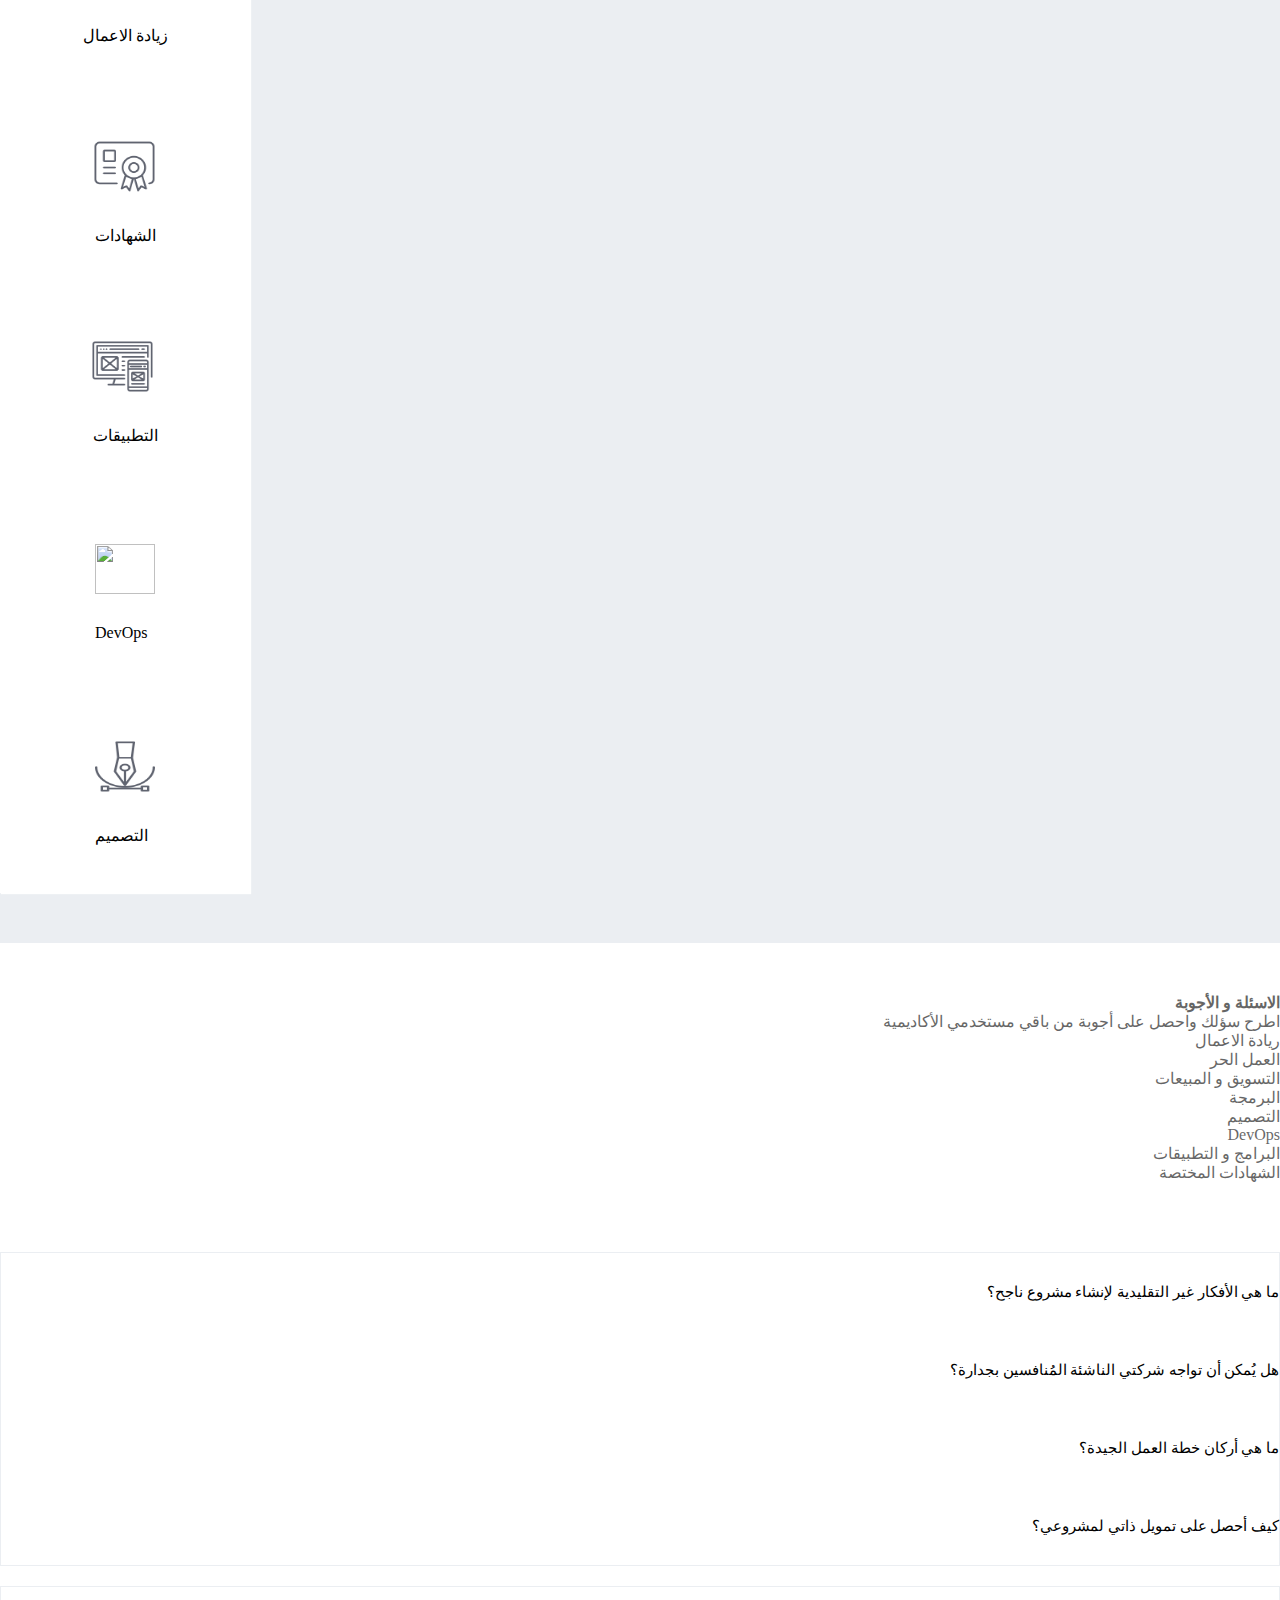
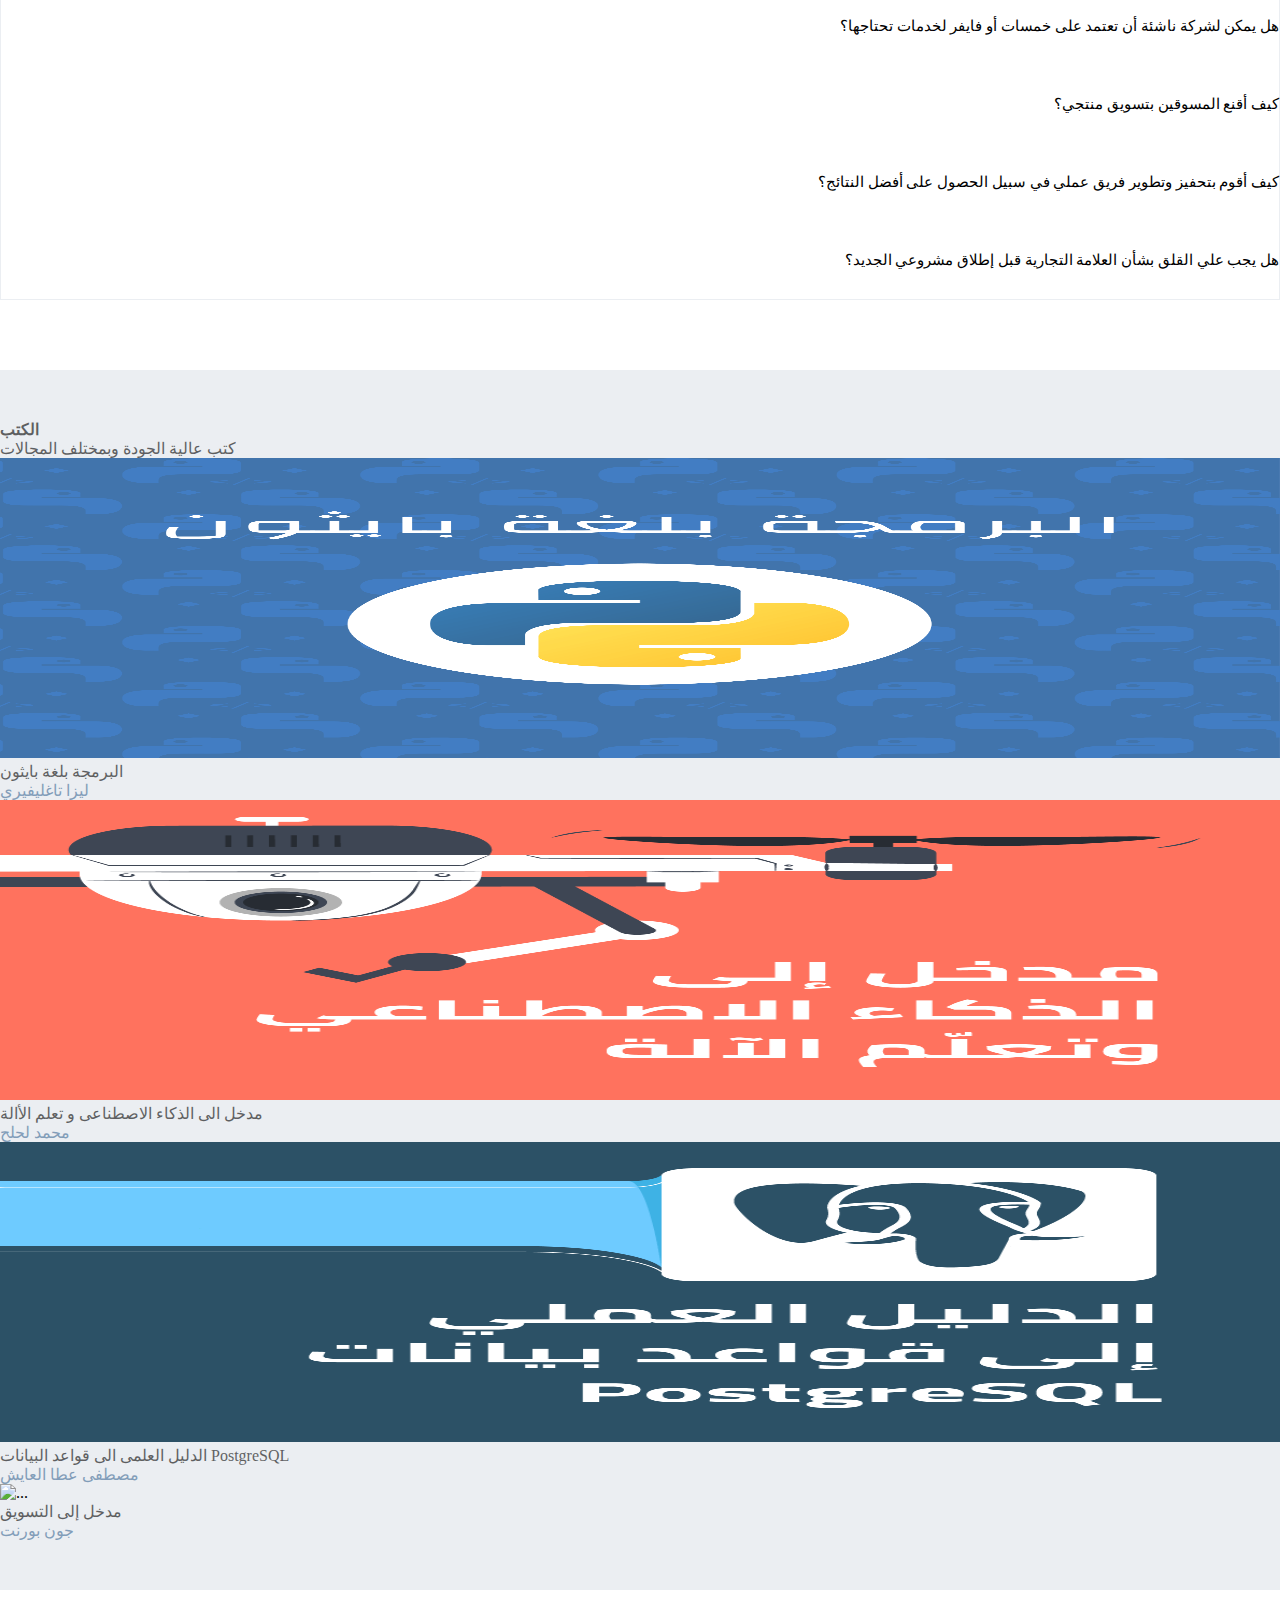
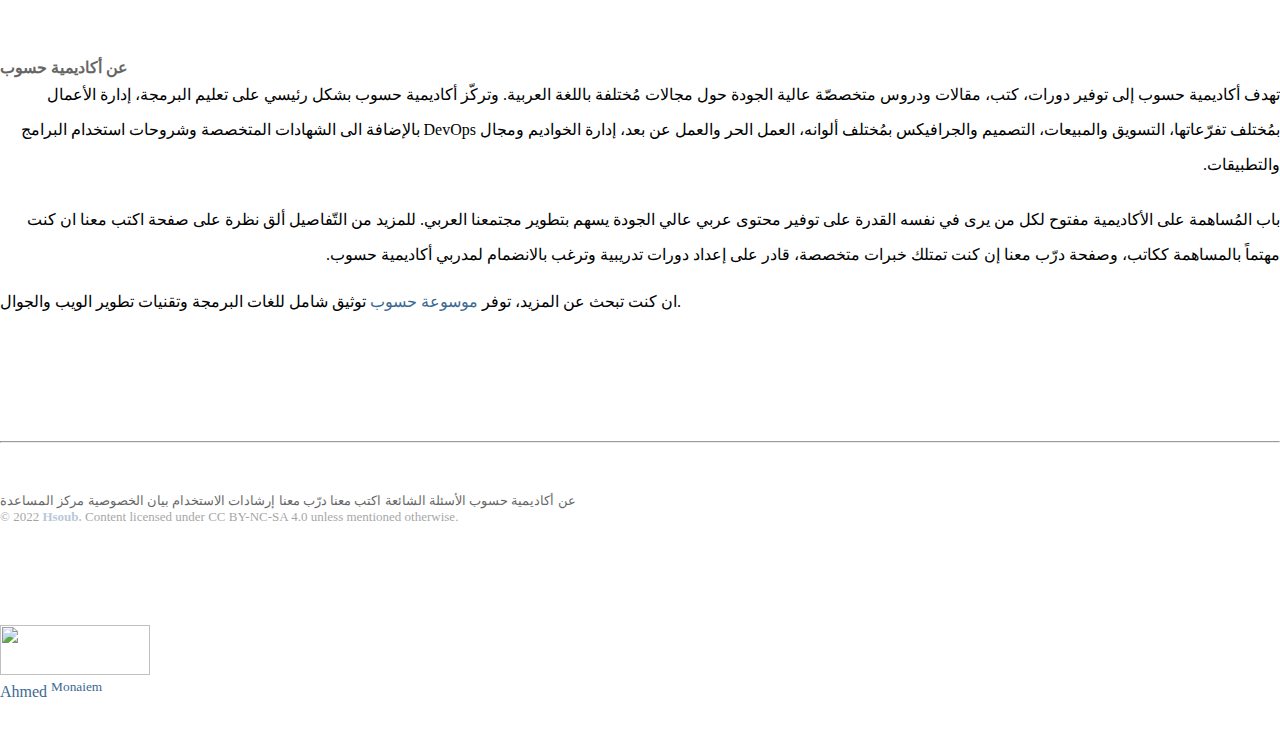
==== commit 35df1ef9: "Update index.html" ====
--- a/index.html
+++ b/index.html
@@ -445,7 +445,7 @@
             <a href="computer.html"><img src="computer.png" alt=""></a>
           </div>
           <div class="col-lg-4 col-sm-12">
-            <a href="rubt.html"><img src="ruby.png" alt=""></a>
+            <a href="ruby.html"><img src="ruby.png" alt=""></a>
           </div>
           <div class="col-lg-4 col-sm-12">
             <a href="python.html"><img src="python5.jpg" alt=""></a>
@@ -926,4 +926,4 @@
     
     <script src="javascript.js"></script>
   </body>
-</html>+</html>
--- a/first.css
+++ b/first.css
@@ -447,13 +447,15 @@
    float: right;
 }
 
-
+.search{
+    position: absolute;
+}
 
  .search form .form-group input{
     background-color: gray;
     direction: rtl;
     box-shadow: none!important;
-    width: 400px;
+    width: 90%;
     border: none !important;
    
 }
@@ -465,17 +467,16 @@
  .search .searchSon{
    
     background-color:#ebeef2;;
-    min-height:200px;
-    width: 400px;
+    min-height:50px;
+    width: 90%;
     border-radius:  5px;
     position: absolute;
     z-index: 20;
     display: none;
-    left: 15px;
+    left: 0px;
     top: 38px;
     direction: rtl;
-    
-    
+    background-color: gray;
 }
 
 .search .searchSon div{
@@ -1329,6 +1330,40 @@
 
 
 
+.small-screen .fixed-menu .myaccount3{
+    color: #fff;
+    margin-top: 20px;
+    position: absolute;
+    left: -300px;
+    width:100%;
+    background-color: #525252;
+    direction: rtl;
+    
+}
+
+
+.small-screen .fixed-menu .myaccount3 .account3{
+    height: 40px;
+   
+    border-bottom: 2px solid gray;
+    line-height:40px;
+    padding-right: 20px;
+    display: flex;
+    justify-content: space-between;
+}
+
+
+.small-screen .fixed-menu .myaccount3 .account3 .back{
+    background-color: #000;
+    width: 100%;
+    right: 0;
+    position: absolute;
+    padding-right: 20px;
+}
+
+
+
+
 
  
  
@@ -1414,31 +1449,43 @@
 }
 
 
-.search .searchSon{
-    left: 0px;
-    top: 31px;
-    width: 100%;
-    box-shadow: 5px 5px 5px 5px gray !important;
-}
-
-.search form .form-group input{
- background-color: #fff;
-    width: 100%;
-    border: 1px none !important;
-    border-top: none !important;
-    box-shadow: 1px 1px 1px 1px gray !important;
-    position:absolute;
-    left:0;
-    top:-6px;
-    z-index: 10;
-    display:none;
-   
-}
-
-.search form .form-group input::placeholder{
-    color: #000;
-}
-
-
-
-}+
+/* .search{
+    position: absolute;
+    top: -30px;
+} */
+
+ .search form .form-group input{
+    background-color: #fff;
+    direction: rtl;
+    box-shadow: none!important;
+    width: 90%;
+    border: none !important;
+   
+}
+
+
+
+.search{
+    top: -45px;
+    left: 0;
+    width: 50%;
+    
+    
+}
+
+.search input{
+    display: none;
+   
+}
+
+ .search .searchSon{
+   left: 0;
+   width: 90%;
+   
+}
+
+
+
+
+}
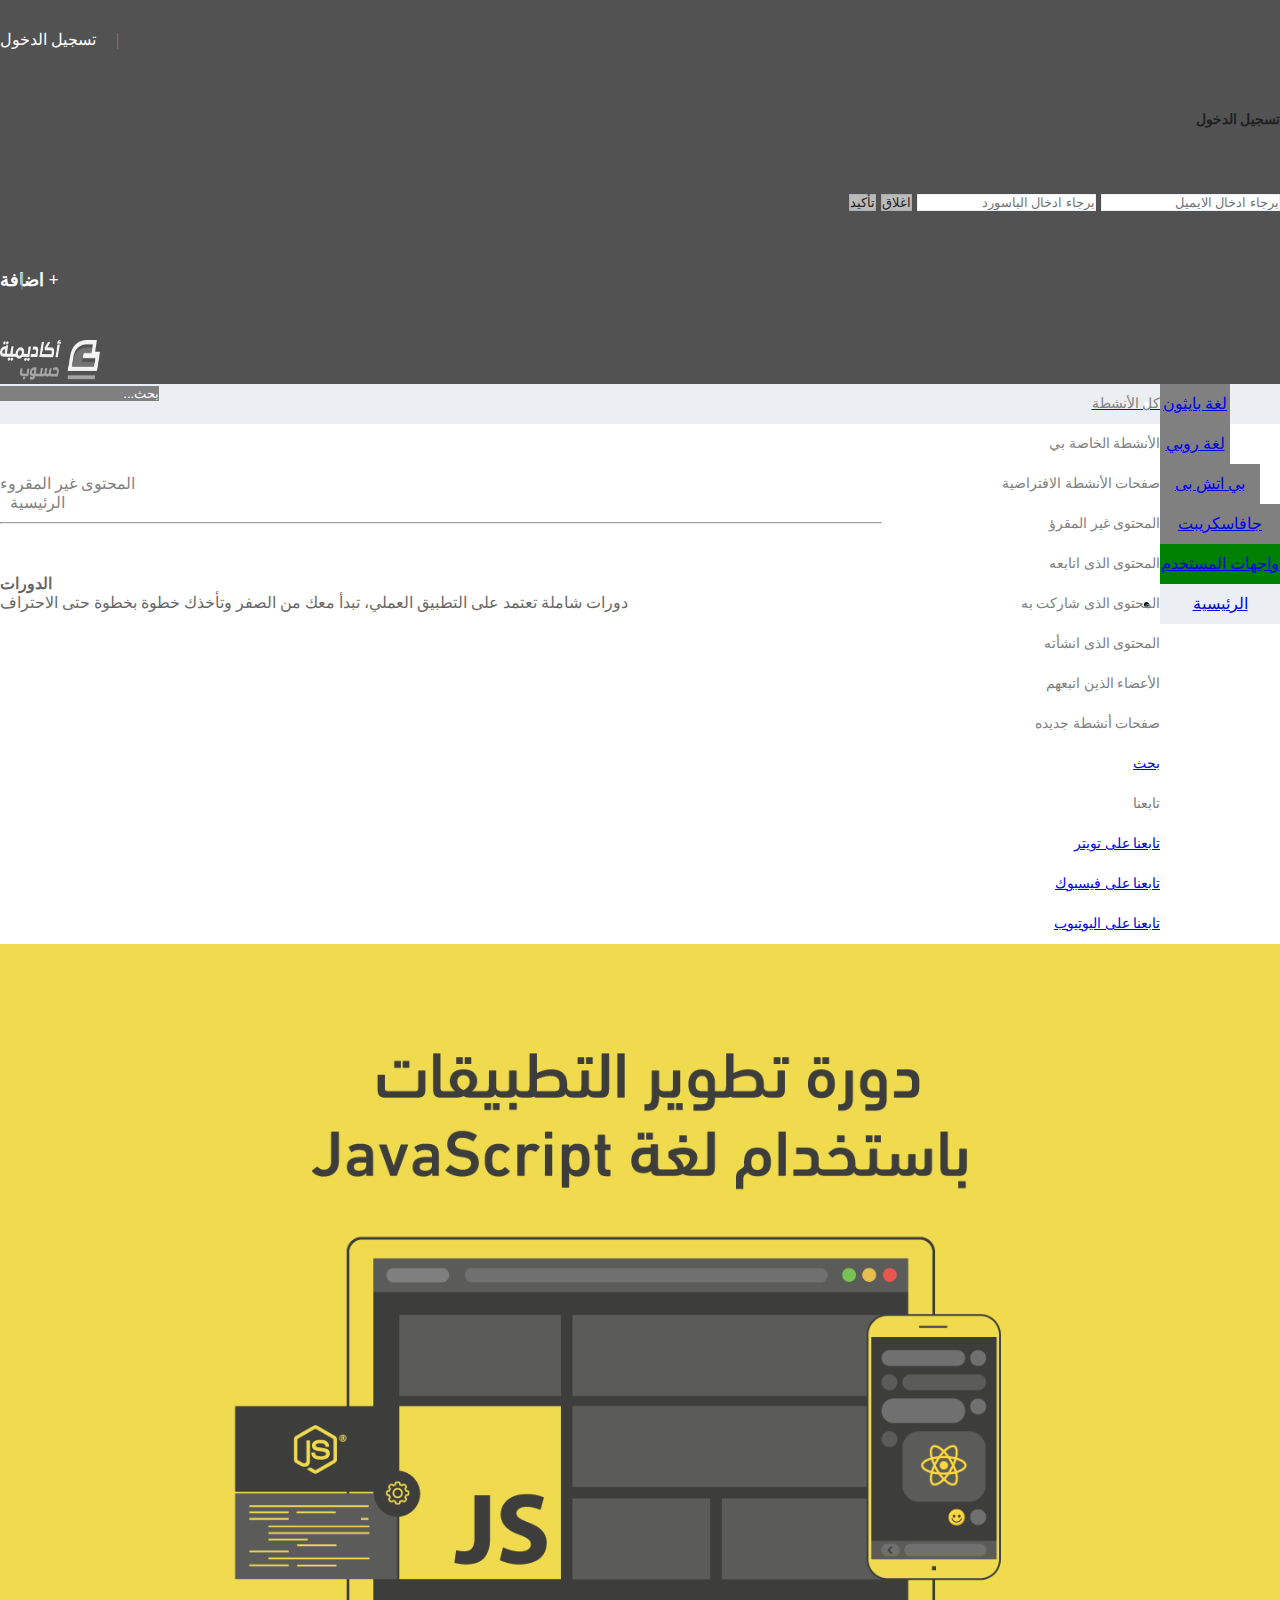
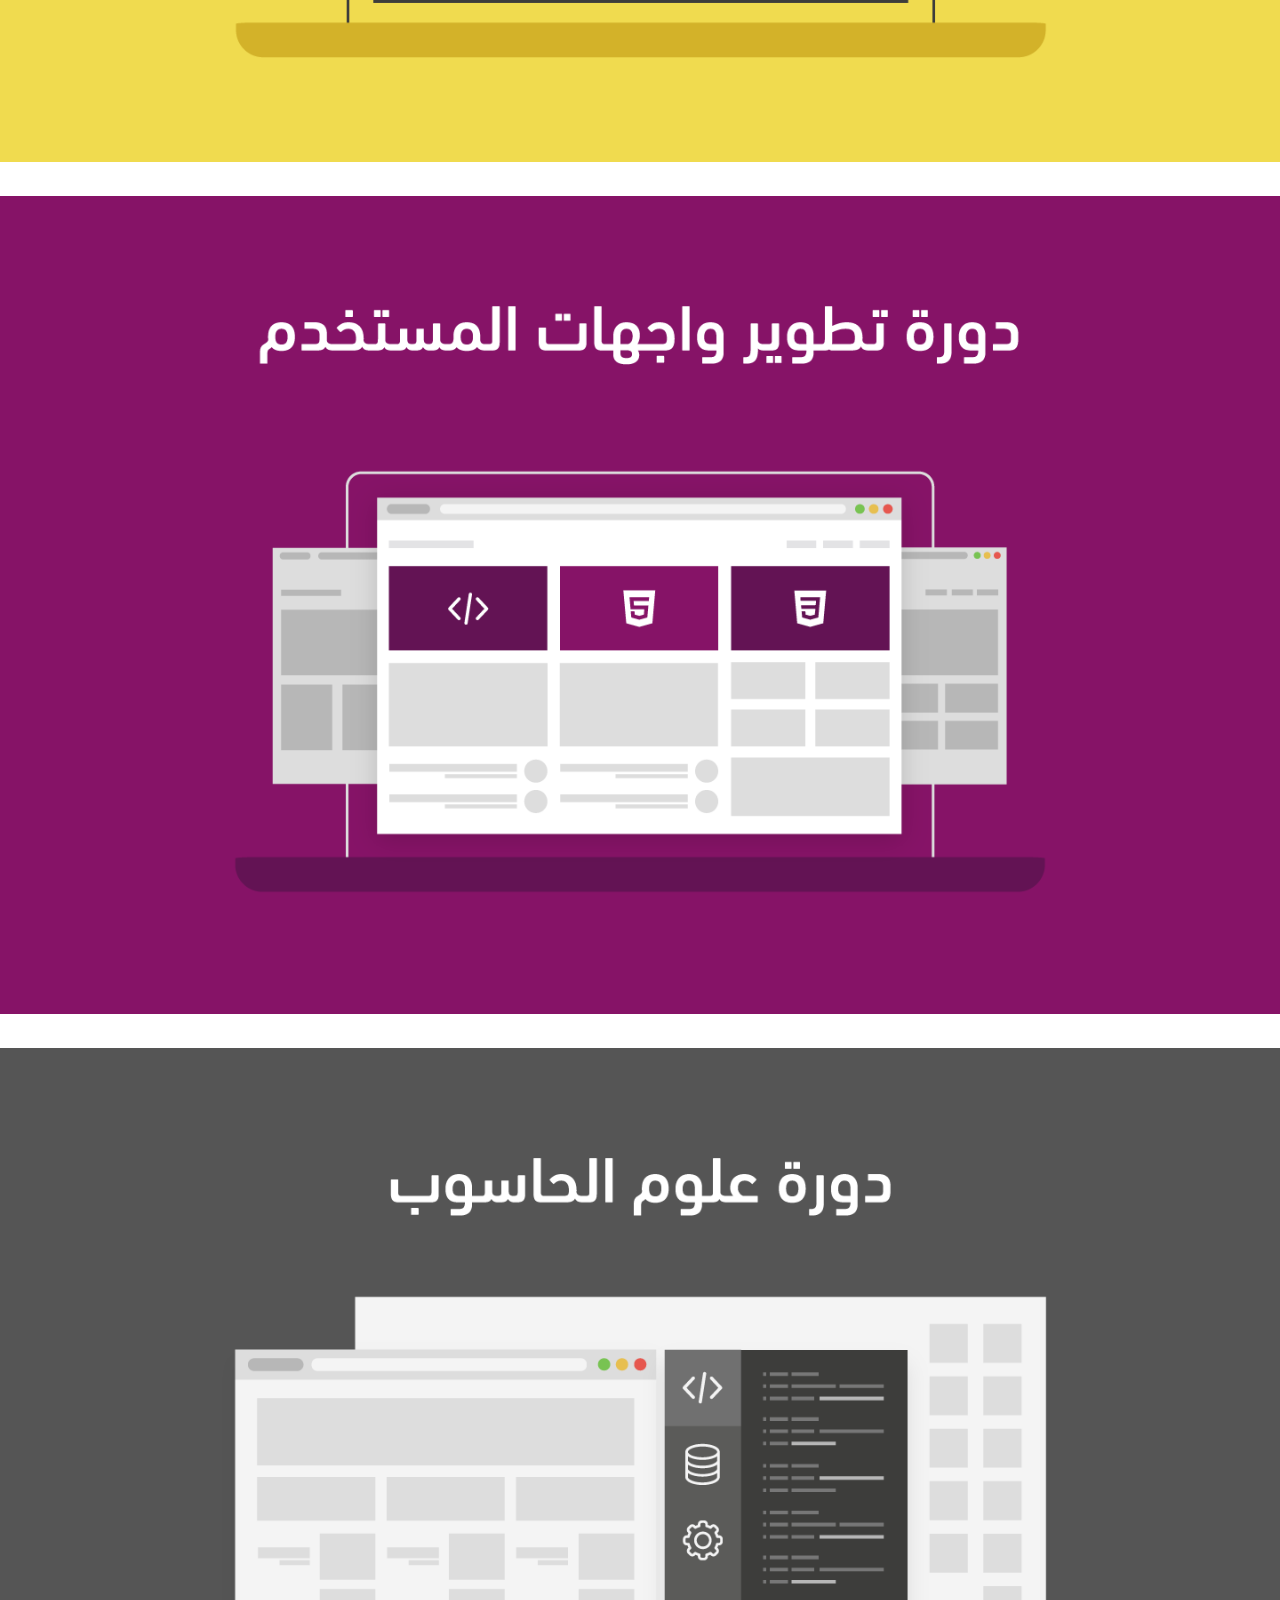
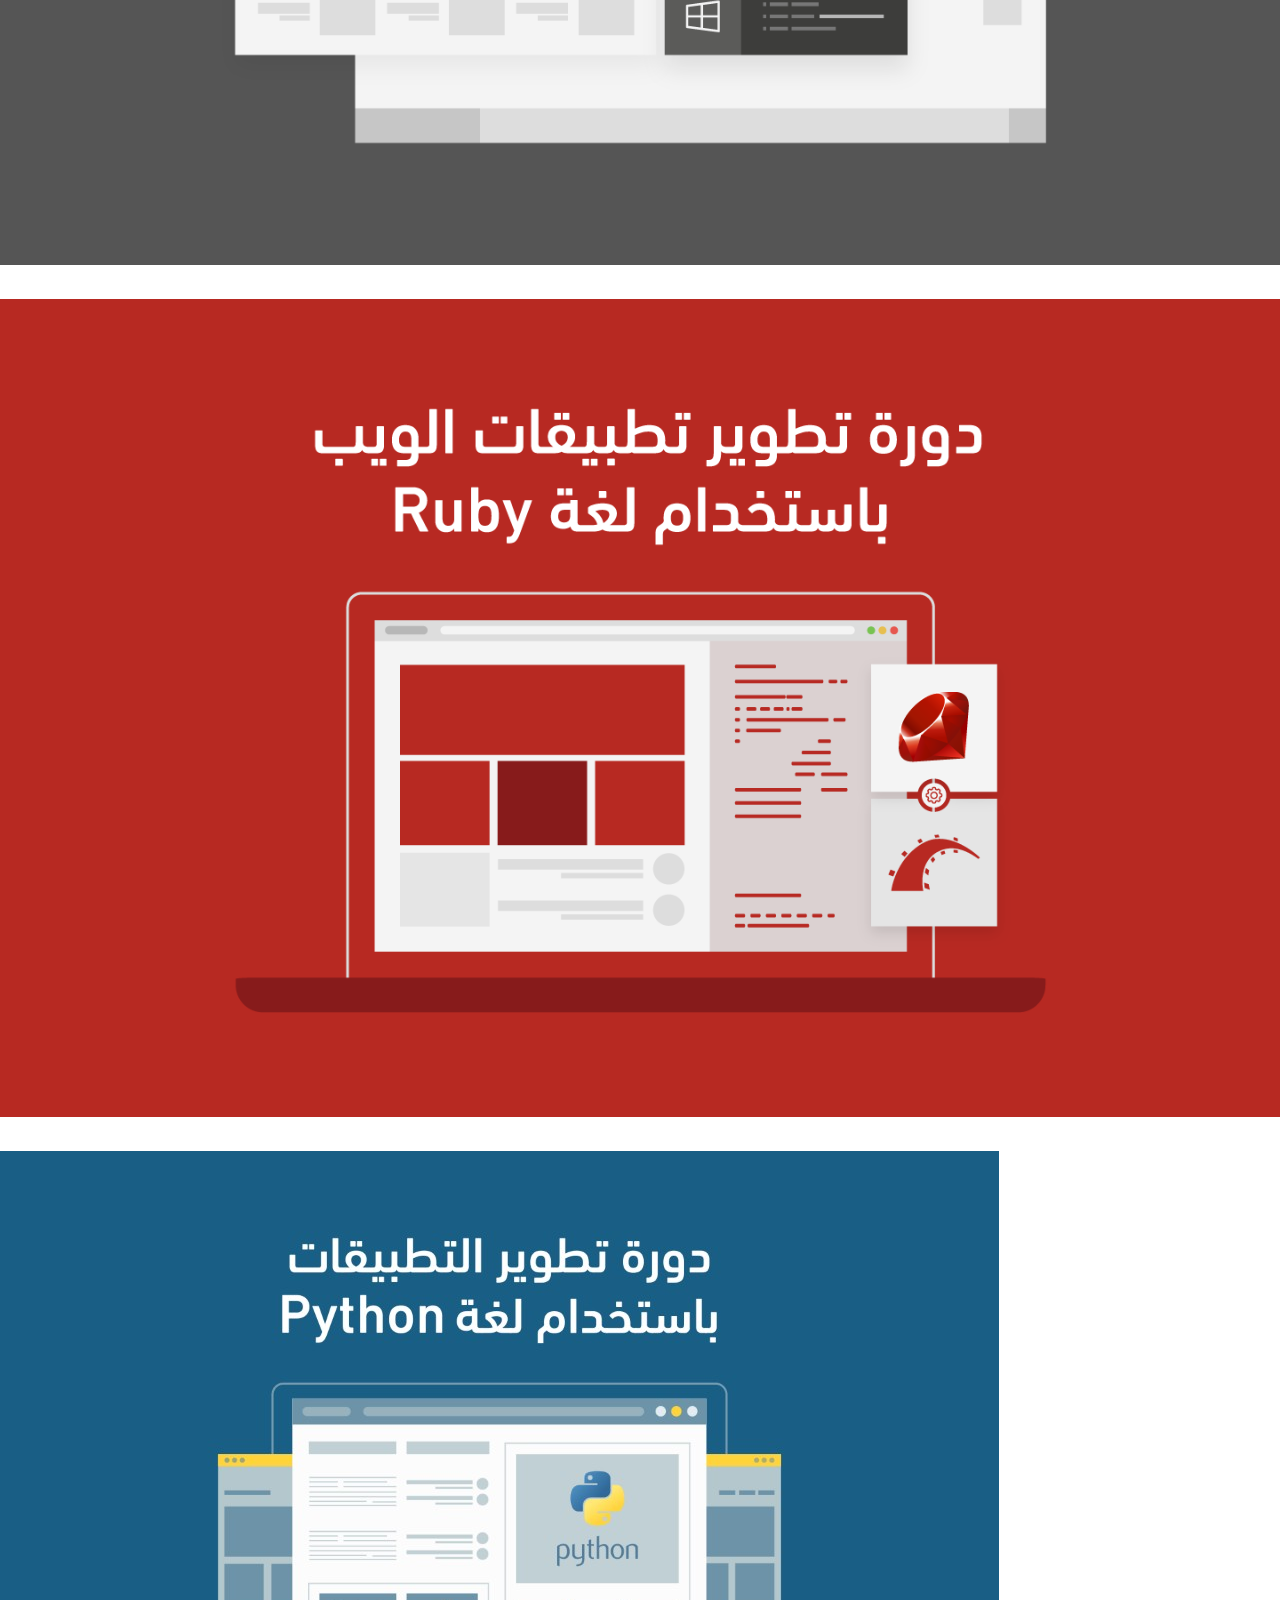
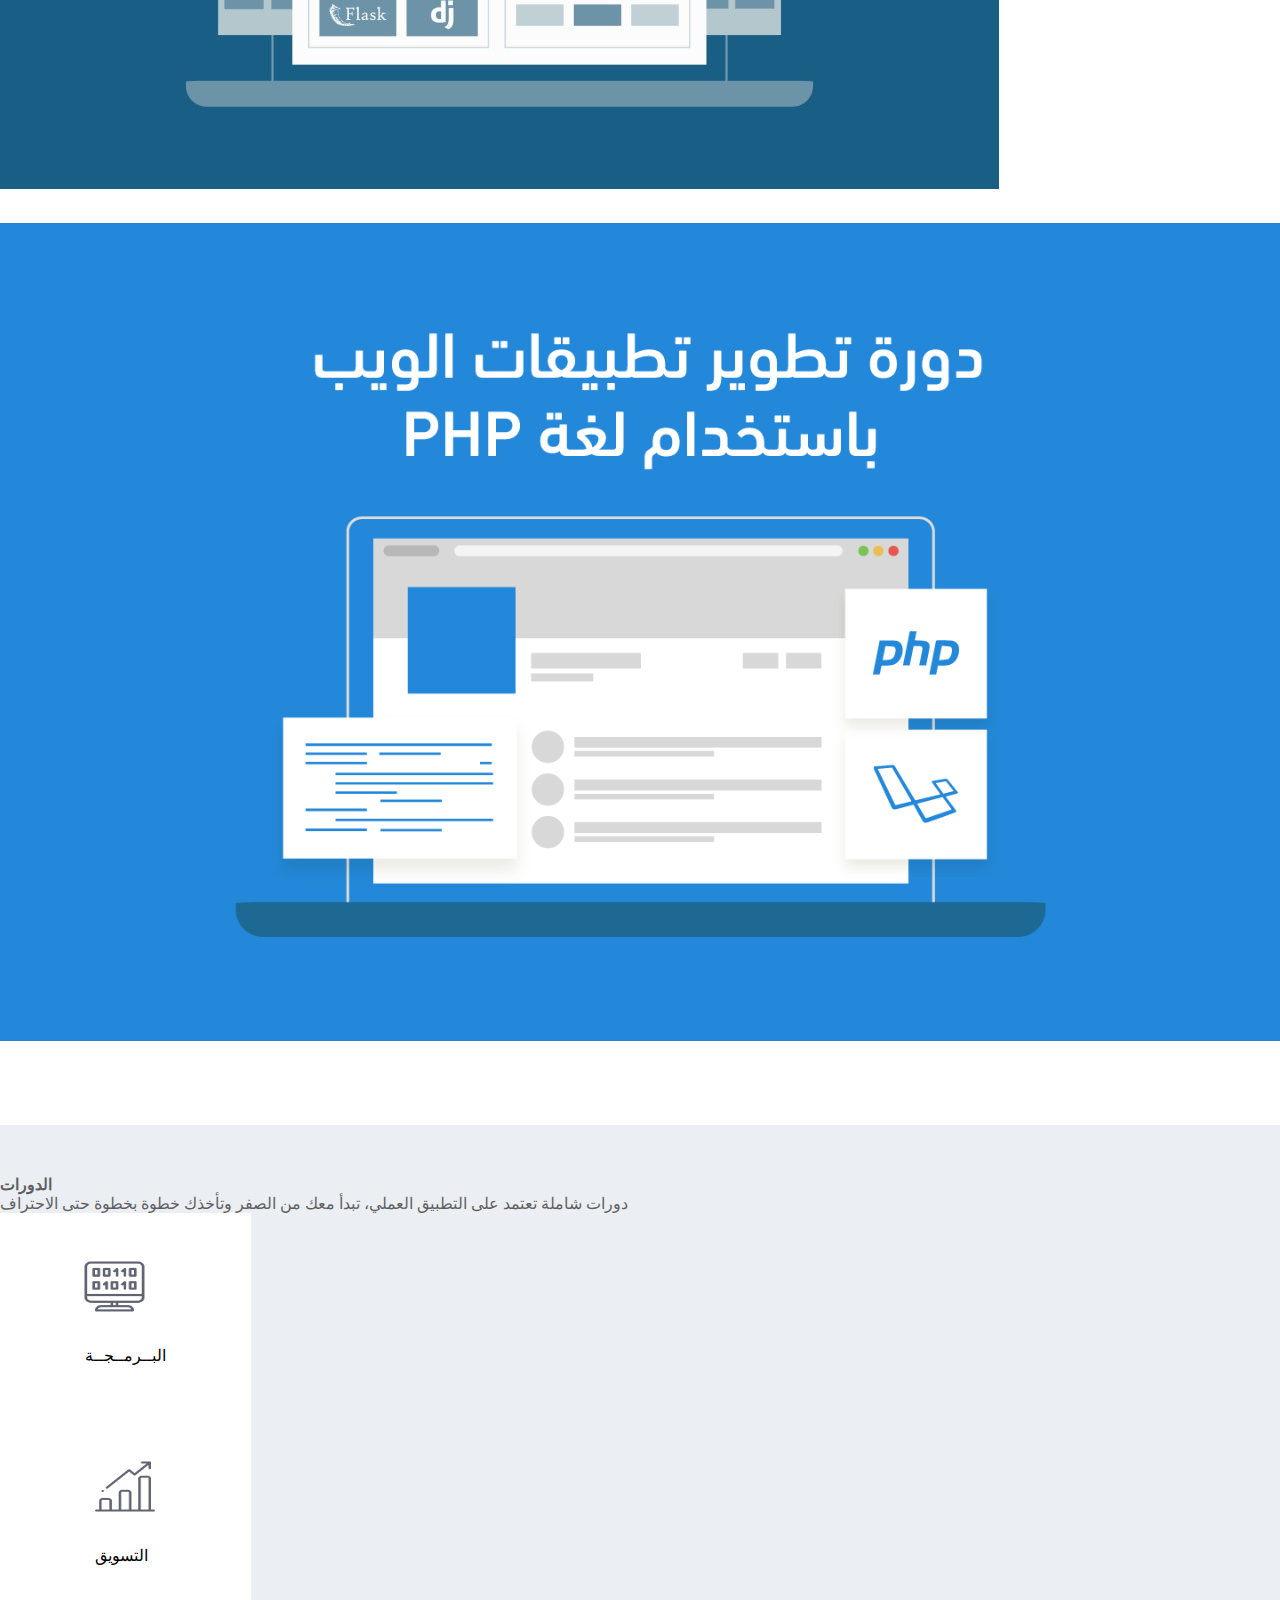
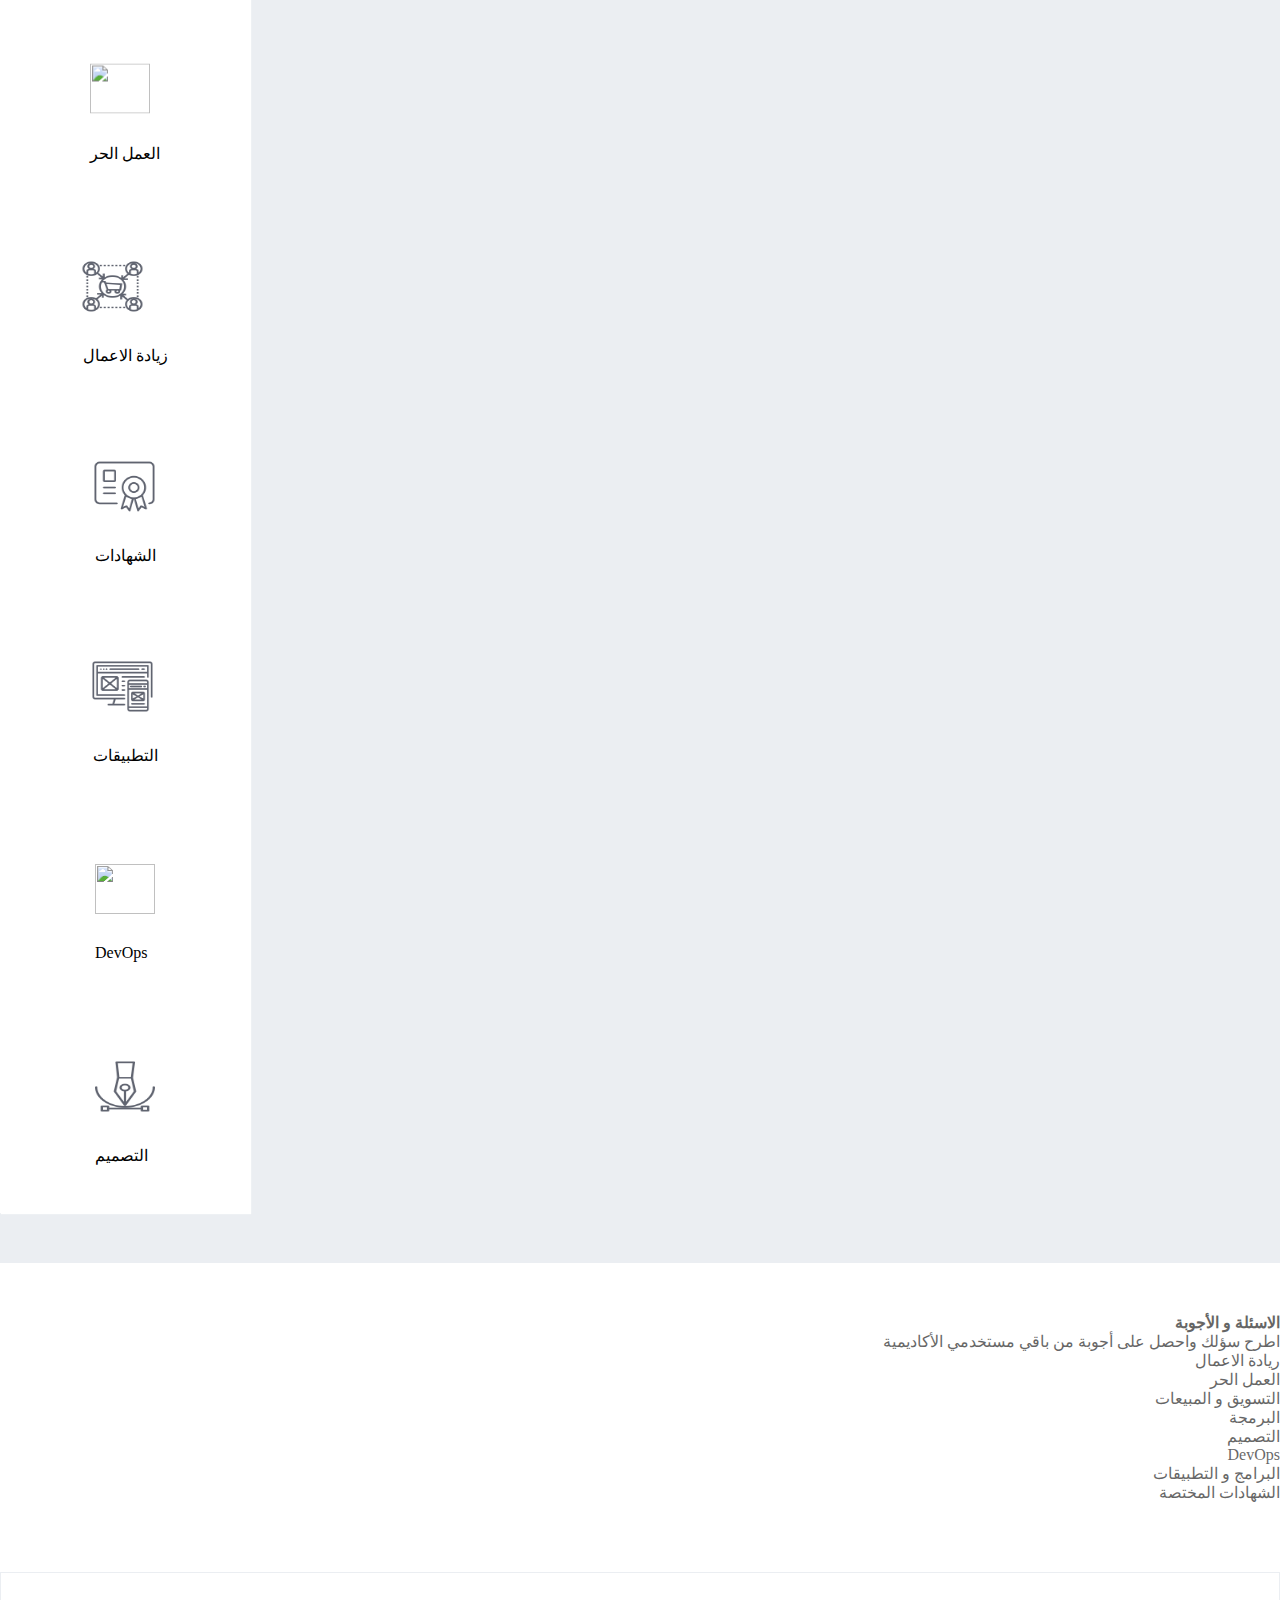
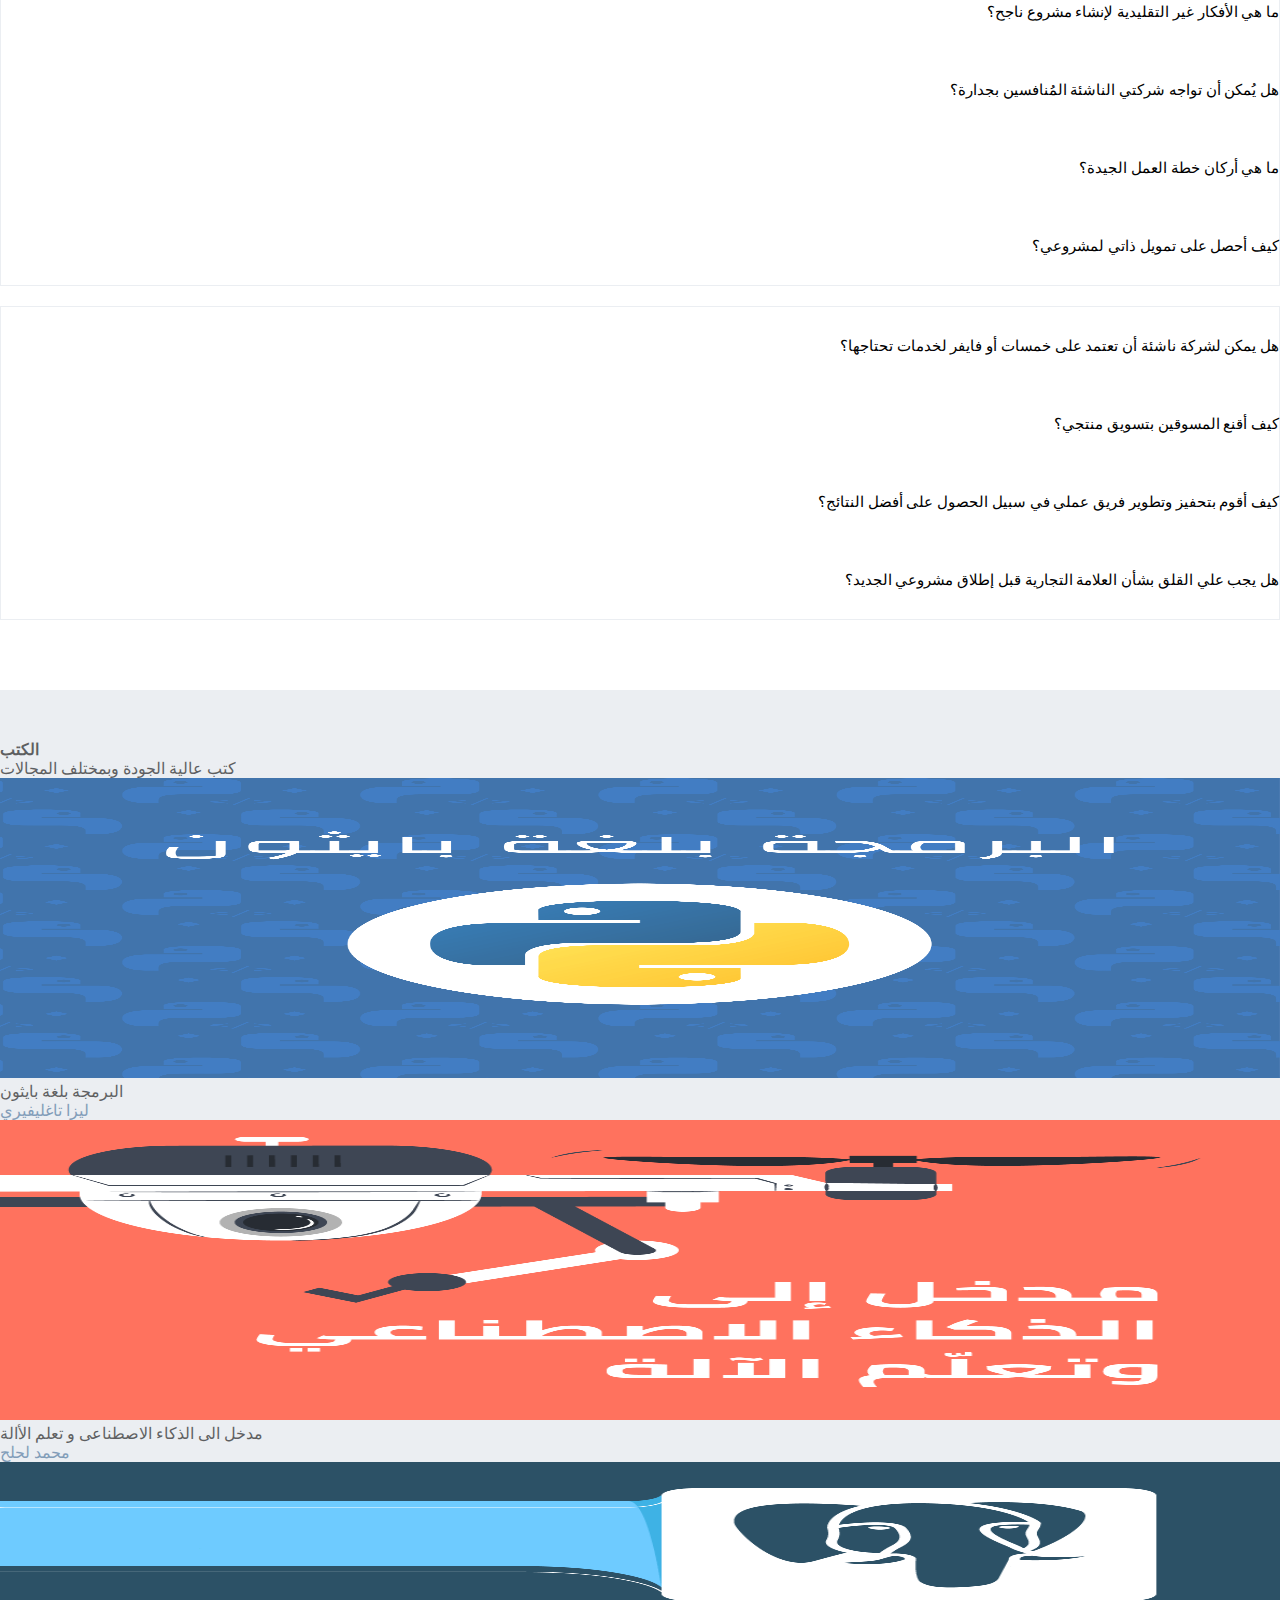
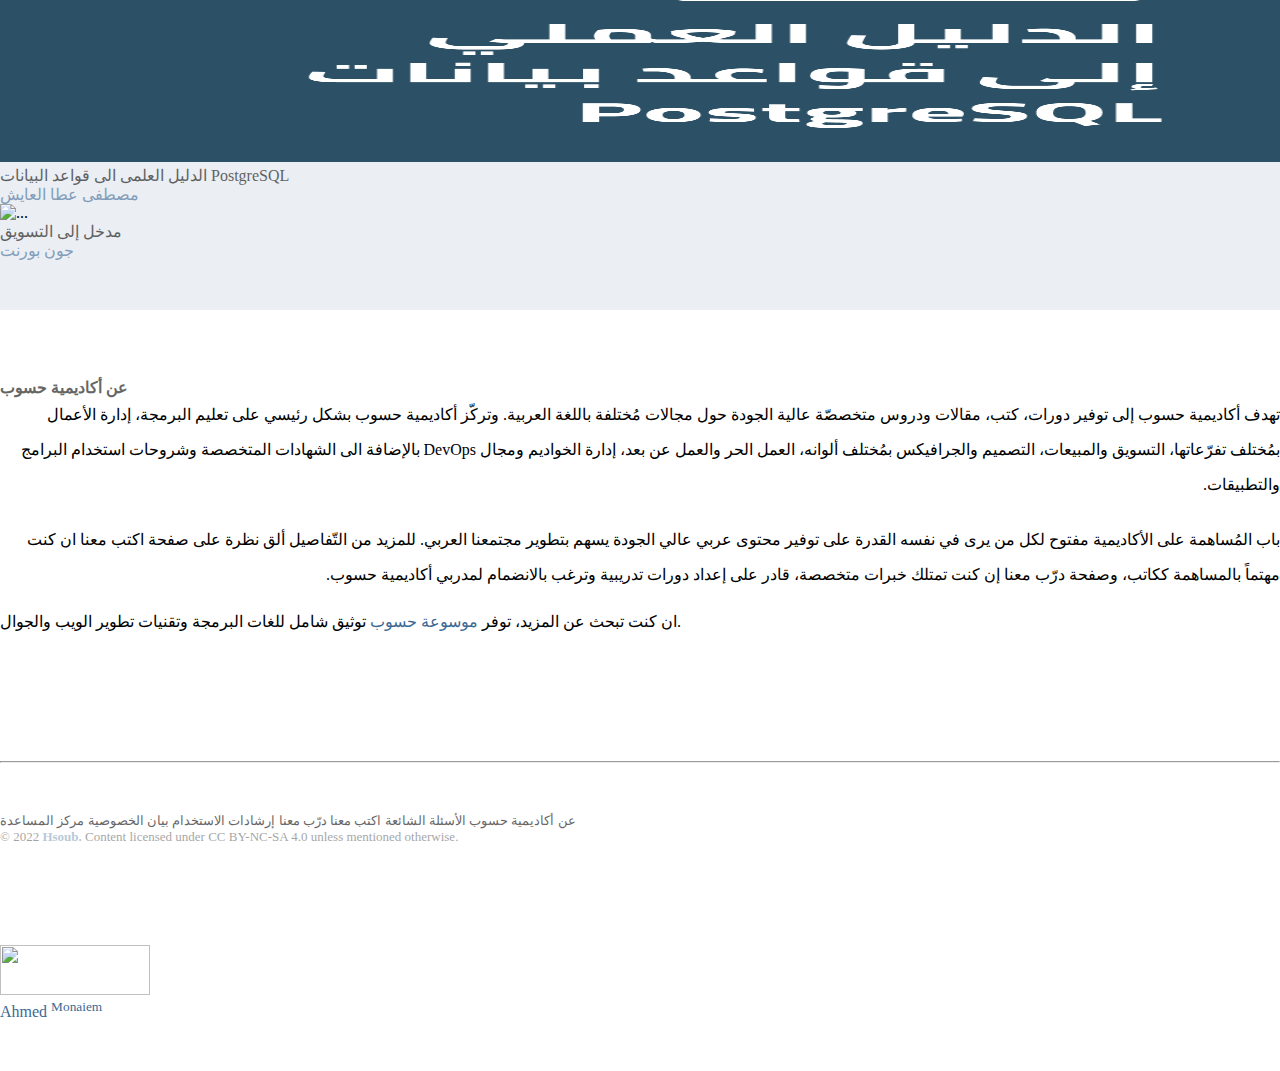
==== commit f04d536c: "Add files via upload" ====
--- a/index.html
+++ b/index.html
@@ -295,22 +295,22 @@
                 <div class="second-title-div">
                <div class="row">
                     <div class="courses follow mr-1 mr-1">
-                      <li>دورات</li>
+                      <li><a href="python.html">لغة بايثون</a></li>
                       </div>
                     <div class="books follow mr-1">
-                      <li>كتب</li>
+                      <li><a href="ruby.html">لغة روبي</a></li>
                     </div>
                     <div class="answers follow mr-1">
-                      <li>اسئلة و أجوبة</li>
+                      <li><a href="php.html">بي اتش بى</a></li>
                     </div>
                     <div class="articles follow mr-1">
-                      <li> دروس و مقالات </li>
+                      <li><a href="javascript.html">جافاسكريبت</a></a></li>
                     </div>
                     <div class="my-courses follow mr-1">
-                      <li>  دوراتى  </li>
+                      <li><a href="frontend.html">واجهات المستخدم</a></li>
                     </div>
                     <div class="main follow">
-                      <li>  الرئيسية  </li>
+                      <li>  <a href="index.html">الرئيسية </a> </li>
                 </div>
                
                </div>
@@ -318,24 +318,9 @@
               </div>
               <div class="col">
               <div class="search">
-                <form>
+                <form action="submit">
                   <div class="form-group">
                     <input id="search" type="text" class="form-control" placeholder="بحث...">
-                    <div class="searchSon" id="searchSon">
-                      <div id="searchResult"></div>
-                      <div class="ryada ">مقالات ريادة الاعمال</div>
-                      <div class="parmaga">مقالات برمجة</div>
-                      <div class="tasmem">مقالات التصميم</div>
-                      <div class="ops">مقالا Devops</div>
-                      <div class="taswek"> مقالات التسويق و المبيعات</div>
-                      <div class="amal">مقالات العمل الحر</div>
-                      <div class="parameg">مقالات البرامج و التطبيقات</div>
-                      <div class="shahadat">مقالات الشهادات المتخصصة</div>
-                      <div class="agweba">أسئلة و أجوبة</div>
-                      <div class="kotob">كتب</div>
-                      <div class="adaa">أعضاء</div>
-                      <div></div>
-                    </div>
                   </div>
                   </form>
               </div>
@@ -350,69 +335,67 @@
           <div class="col">
             <div class="activity-title1">
             <div class=" row">
-             <div>كل الأنشطة</div>
-             <div>الأنشطة الخاصة بى</div>
-             <div>بحث</div>
-             <div>تابعنا</div>
-             <div>تعلم البرمجة</div>
-             <div> موسوعة حسوب</div>
-             
+             <a href="allactivity.html" ><div>كل الأنشطة</div></a>
+             <div>
+               <div  class="all">
+                 الأنشطة الخاصة بي
+               </div>
+               <div class="part">
+                <div>صفحات الأنشطة الافتراضية</div>
+                 <div>المحتوى غير المقرؤ</div>
+                 <div>المحتوى الذى اتابعه</div>
+                 <div>المحتوى الذى شاركت به</div>
+                 <div>المحتوى الذى انشأته</div>
+                 <div>الأعضاء الذين اتبعهم</div>
+                 <div>صفحات أنشطة جديده</div>
+               </div>
+             </div>
+             <div><a href="search.html">بحث</a></div>
+             <div  class="all">
+             تابعنا
+            </div>
+            <div class="part two">
+             <div><a href="https://twitter.com/">تابعنا على تويتر</a></div>
+              <div><a href="https://www.facebook.com/">تابعنا على فيسبوك</a></div>
+              <div><a href="https://www.youtube.com/">تابعنا على اليوتيوب</a></div>
+              
+            </div>
+           
+           
+           
            </div>
            </div>
            <div class="activity-title2">
             <div class=" row">
-              <div>تطوير واجهات المستخدم</div>
+              <div><a href="javascript.html">frontend web developer</a></div>
            </div>
            </div>
 
            <div class="activity-title3">
             <div class=" row">
-              <div class="answers1">ريادة الاعمال</div>
-              <div class="answers2">العمل الحر</div>
-              <div class="answers3">التسويق و المبيعات</div>
-              <div class="answers4">البرمجة</div>
-              <div class="answers5">التصميم</div>
-              <div class="answers6">DevOps</div>
-              <div class="answers7">البرامج و التطبيقات</div>
-              <div class="answers8">الشهادات المتخصصة</div>
+              <div class="answers1"><a href="javascript.html">javascript</a></div>
+              
            </div>
            </div>
 
            <div class="activity-title4">
             <div class=" row">
-              <div class="answers1">ريادة الاعمال</div>
-              <div class="answers2">العمل الحر</div>
-              <div class="answers3">التسويق و المبيعات</div>
-              <div class="answers4">البرمجة</div>
-              <div class="answers5">التصميم</div>
-              <div class="answers6">DevOps</div>
-              <div class="answers7">البرامج و التطبيقات</div>
-              <div class="answers8">الشهادات المتخصصة</div>
+              <div class="answers1"><a href="php.html">php</a></div>
            </div>
            </div>
 
            <div class="activity-title5">
             <div class=" row">
-              <div class="answers1">ريادة الاعمال</div>
-              <div class="answers2">العمل الحر</div>
-              <div class="answers3">التسويق و المبيعات</div>
-              <div class="answers4">البرمجة</div>
-              <div class="answers5">التصميم</div>
-              <div class="answers6">DevOps</div>
-  
+              <div class="answers1"><a href="ruby.html">ruby</a></div>
+              
            </div>
            </div>
 
            <div class="activity-title6">
             <div class=" row">
-              <div>دورات تعليمية</div>
-              <div>طلبات الشراء</div>
-              <div>ادارة المشتريات</div>
-              <div>معلوماتى</div>
-             <div>بطاقات هدية</div>
-           </div>
-           </div>
-
+              <div><a href="python.html">python</a></div>
+           </div>
+           </div>
            </div>
            </div>
       </section>
@@ -542,14 +525,14 @@
           </div>
           <div class="questionsContent">
           <div class="row">
-            <div class="mr-lg-5 business" id="business">ريادة الاعمال</div>
-            <div class="mr-lg-5  freelancing" id="freelancing">العمل الحر</div>
-            <div class="mr-lg-5  marketing" id="marketing">التسويق و المبيعات</div>
-            <div class="mr-lg-5  programming" id="programming">البرمجة</div>
-            <div class="mr-lg-5  design" id="design">التصميم</div>
-            <div class="mr-lg-5 devops" id="devops">DevOps</div>
-            <div class="mr-lg-5 app" id="app">البرامج و التطبيقات</div>
-            <div class="mr-lg-5  spicialist" id="spicialist">الشهادات المختصة</div>
+            <div class="mr-lg-4 business" id="business">ريادة الاعمال</div>
+            <div class="mr-lg-4  freelancing" id="freelancing">العمل الحر</div>
+            <div class="mr-lg-4  marketing" id="marketing">التسويق و المبيعات</div>
+            <div class="mr-lg-4  programming" id="programming">البرمجة</div>
+            <div class="mr-lg-4  design" id="design">التصميم</div>
+            <div class="mr-lg-4 devops" id="devops">DevOps</div>
+            <div class="mr-lg-4 app" id="app">البرامج و التطبيقات</div>
+            <div class="mr-lg-4  spicialist" id="spicialist">الشهادات المختصة</div>
           </div>
          
         </div>
@@ -843,49 +826,43 @@
 
       
       <section class="small-screen">
-       
         <i class="fas fa-bars smallScreenIcon" ></i>
         <i class="fa fa-search smallScreenSearch" id="smallScreenSearch"></i>
-       
-        
         <div class="fixed-menu">
           <div class="col">
           <div class="close">x</div>
           <div class="smallIcon">
-            <i class="fa fa-envelope messageIcon" data-toggle="tooltip" data-placement="top" title="رسائل"></i>
+            <i class="fa fa-envelope messageIcon" id="messageIconSmall" data-toggle="tooltip" data-placement="top" title="رسائل"></i>
             <i  class="fa fa-bell ml-4 bellIcon" data-toggle="tooltip" data-placement="top" title="التنبيهات"></i>
             <button id="button" class="btn btn-dark out" data-toggle="modal" data-target="#exampleModal">تسجيل الدخول</button>
             <button  class="btn btn-dark"> حدد الموقع كمقروء <i class="fa fa-check check pl-1"></i></button>
             </div>
         </div>
          <div class="myaccount text-right" id="myaccount">
+
+          <div class="account">
+            <div class="pl-3"><i class="fas fa-angle-left myaccountIcon"></i></div>
+            <div><a href="index.html">الرئيسية</a></div>
+          </div>
+          <div class="account">
+            <div class="pl-3"><i class="fas fa-angle-left myaccountIcon"></i></div>
+            <div><a href="frontend.html">تطوير واجهات المستخدم</a></div>
+          </div>
               <div class="account">
                 <div class="pl-3"><i class="fas fa-angle-left myaccountIcon"></i></div>
-                <div>حسابى</div>
+                <div><a href="javascript.html">جافاسكريبت</a></div>
               </div>
               <div class="account">
                 <div class="pl-3"><i class="fas fa-angle-left myaccountIcon"></i></div>
-                <div>الرئيسية</div>
+                <div><a href="php.html">لغة بى اتش بي</a></div>
               </div>
               <div class="account">
                 <div class="pl-3"><i class="fas fa-angle-left myaccountIcon"></i></div>
-                <div>دوراتى</div>
+                <div><a href="ruby.html">لغة روبى</a></div>
               </div>
               <div class="account">
                 <div class="pl-3"><i class="fas fa-angle-left myaccountIcon"></i></div>
-                <div>دروس و مقالات</div>
-              </div>
-              <div class="account">
-                <div class="pl-3"><i class="fas fa-angle-left myaccountIcon"></i></div>
-                <div>أسئلة و أجوبة</div>
-              </div>
-              <div class="account">
-                <div class="pl-3"><i class="fas fa-angle-left myaccountIcon"></i></div>
-                <div>كتب</div>
-              </div>
-              <div class="account">
-                <div class="pl-3"><i class="fas fa-angle-left myaccountIcon"></i></div>
-                <div>دورات</div>
+                <div><a href="python.html">لغة بايثون</a></div>
               </div>
             </div>
 
@@ -895,29 +872,14 @@
                 <div class="back" id="back"> للخلف</div>
               </div>
               <div class="account2">
-                <div>الملف الشخصى</div>
-              </div>
-              <div class="account2">
-                <div>مرفقاتى</div>
-              </div>
-              <div class="account2">
-                <div> المحتوى الذى اتابعه</div>
-              </div>
-              <div class="account2">
-                <div> اعدادات الحساب</div>
-              </div>
-              <div class="account2">
-
-                <div>الأعضاء المتجاهلين</div>
-              </div>
-            </div>
-
-           
-        
+
+                <div><a href="search.html">بحث</a></div>
+              </div>
+            </div>
       </section>
       
-      
-   
+     
+    
    
 
     <link rel="stylesheet" href="https://pro.fontawesome.com/releases/v5.10.0/css/all.css" integrity="sha384-AYmEC3Yw5cVb3ZcuHtOA93w35dYTsvhLPVnYs9eStHfGJvOvKxVfELGroGkvsg+p" crossorigin="anonymous"/>
@@ -926,4 +888,4 @@
     
     <script src="javascript.js"></script>
   </body>
-</html>
+</html>--- a/first.css
+++ b/first.css
@@ -122,12 +122,13 @@
     width: 200px;
     height: 30px;
     top: 60px;
-   left: 100px;
+    left: 100px;
     line-height: 30px;
     background-color: #fff;
     text-align: center;
     box-shadow: 1px 1px 0px 0px gray;
     display:none;
+    z-index:3
 }
 
 section.nav .bellAbsolute{
@@ -466,26 +467,28 @@
 
  .search .searchSon{
    
-    background-color:#ebeef2;;
-    min-height:50px;
+    background-color:gray;
+    min-height:30px;
     width: 90%;
     border-radius:  5px;
     position: absolute;
     z-index: 20;
     display: none;
     left: 0px;
-    top: 38px;
+    top: 30px;
     direction: rtl;
-    background-color: gray;
+    
 }
 
 .search .searchSon div{
-    
+   
     padding-bottom: 10px;
     padding-right: 15px;
     color: #3c6994;
     direction: rtl;
     text-align: right;
+    cursor:pointer;
+   
     
    
     
@@ -1488,4 +1491,4 @@
 
 
 
-}
+}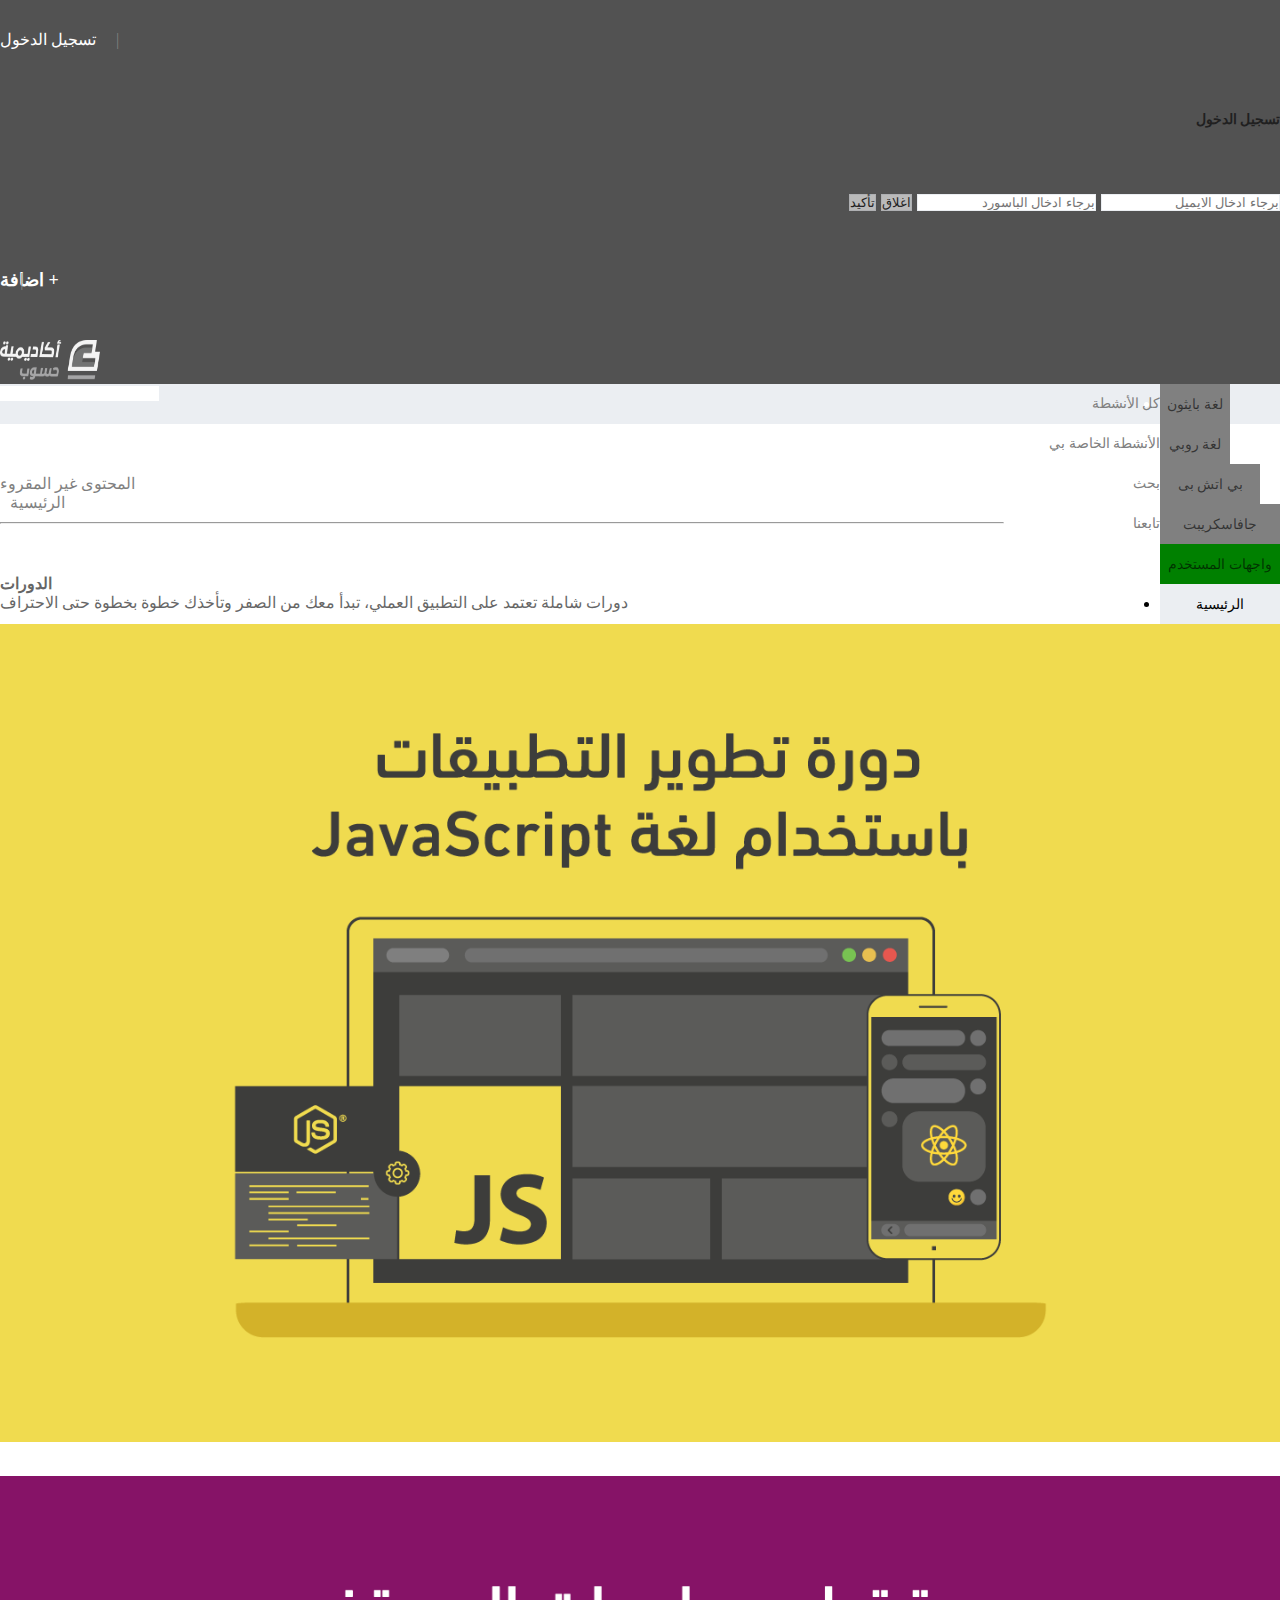
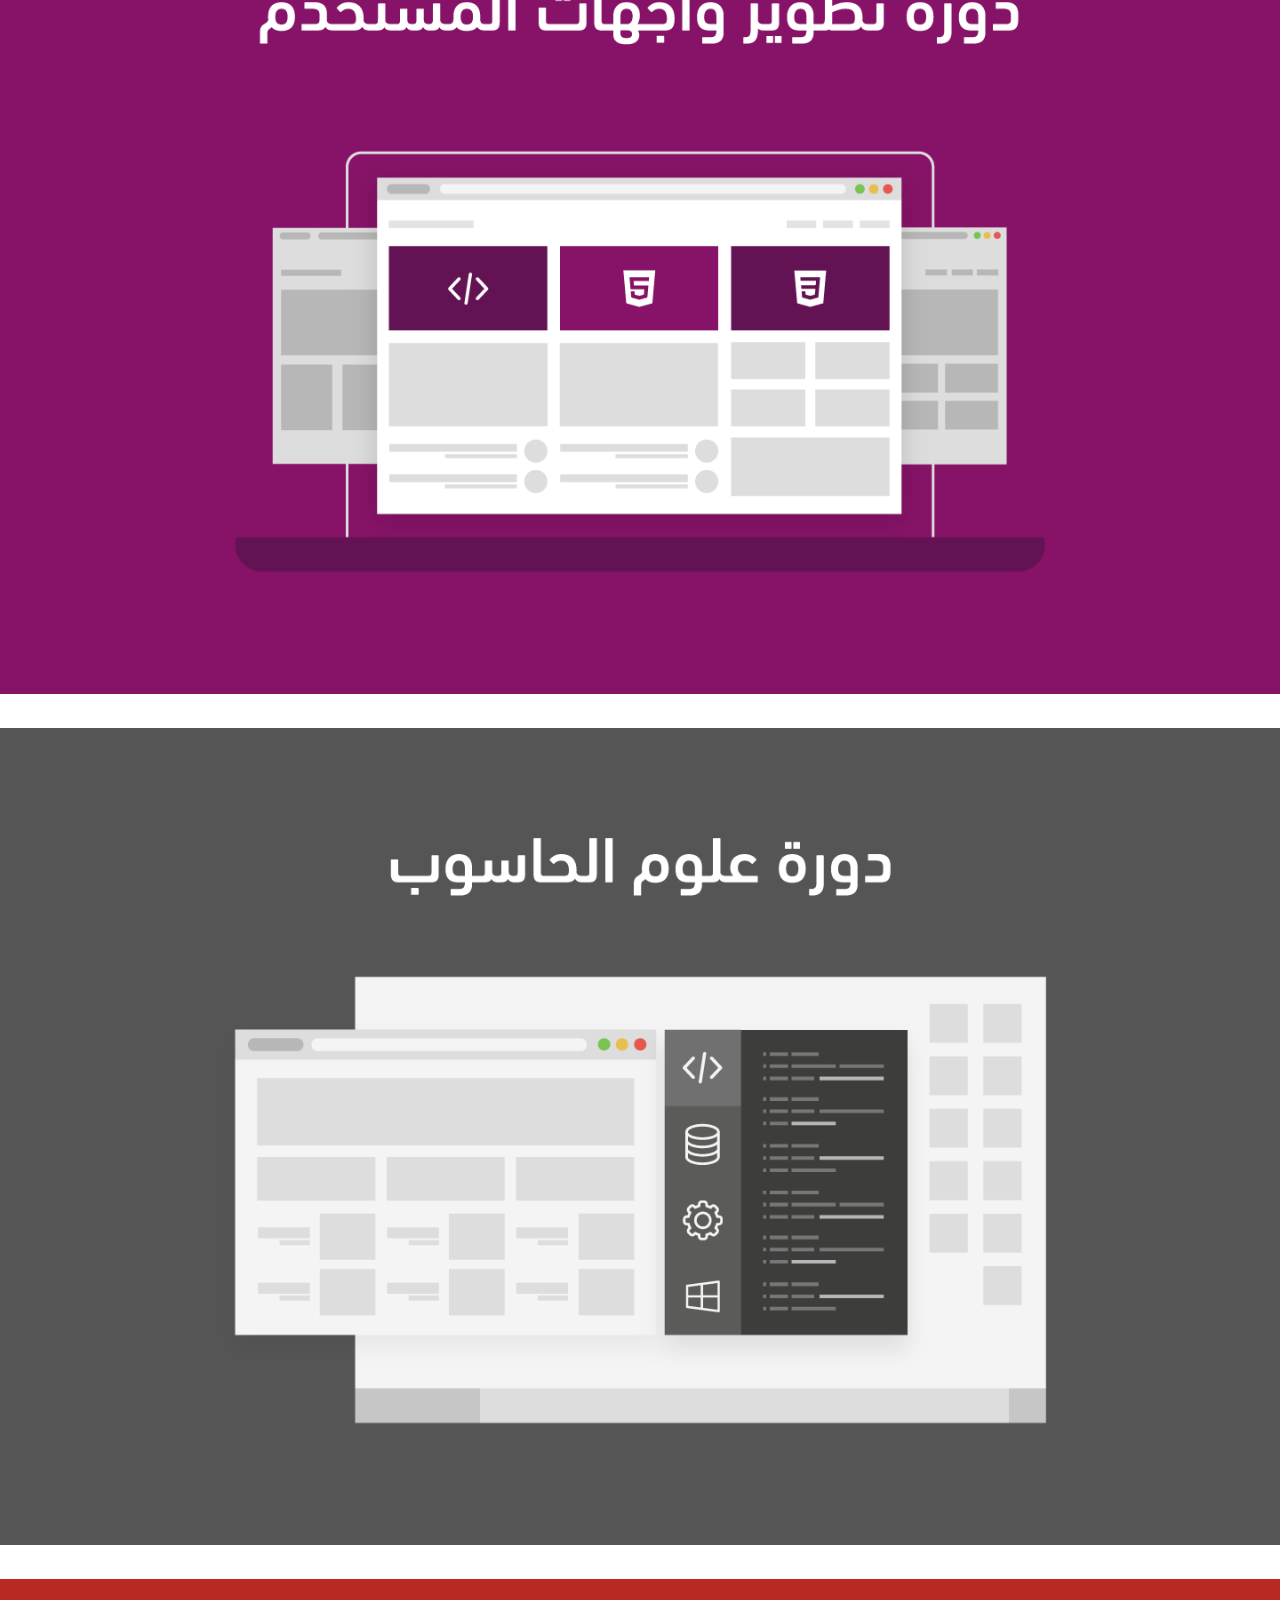
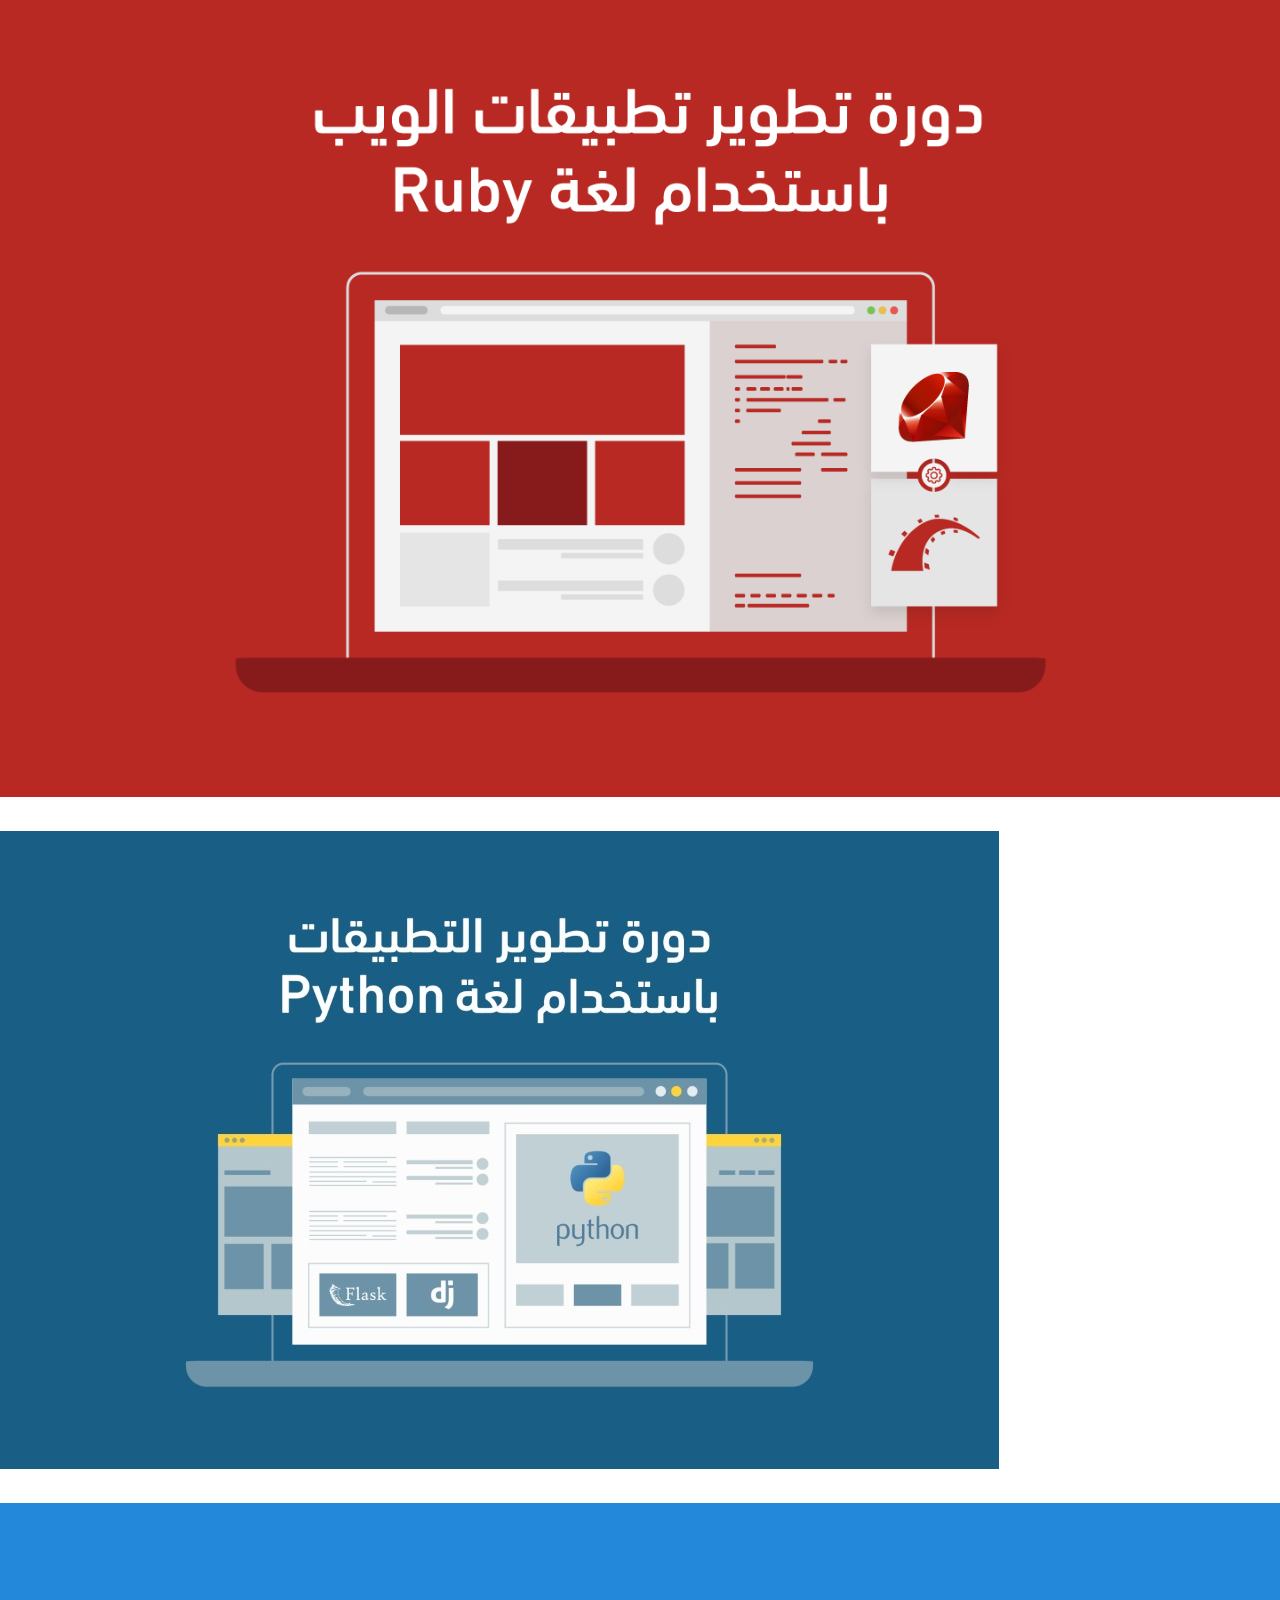
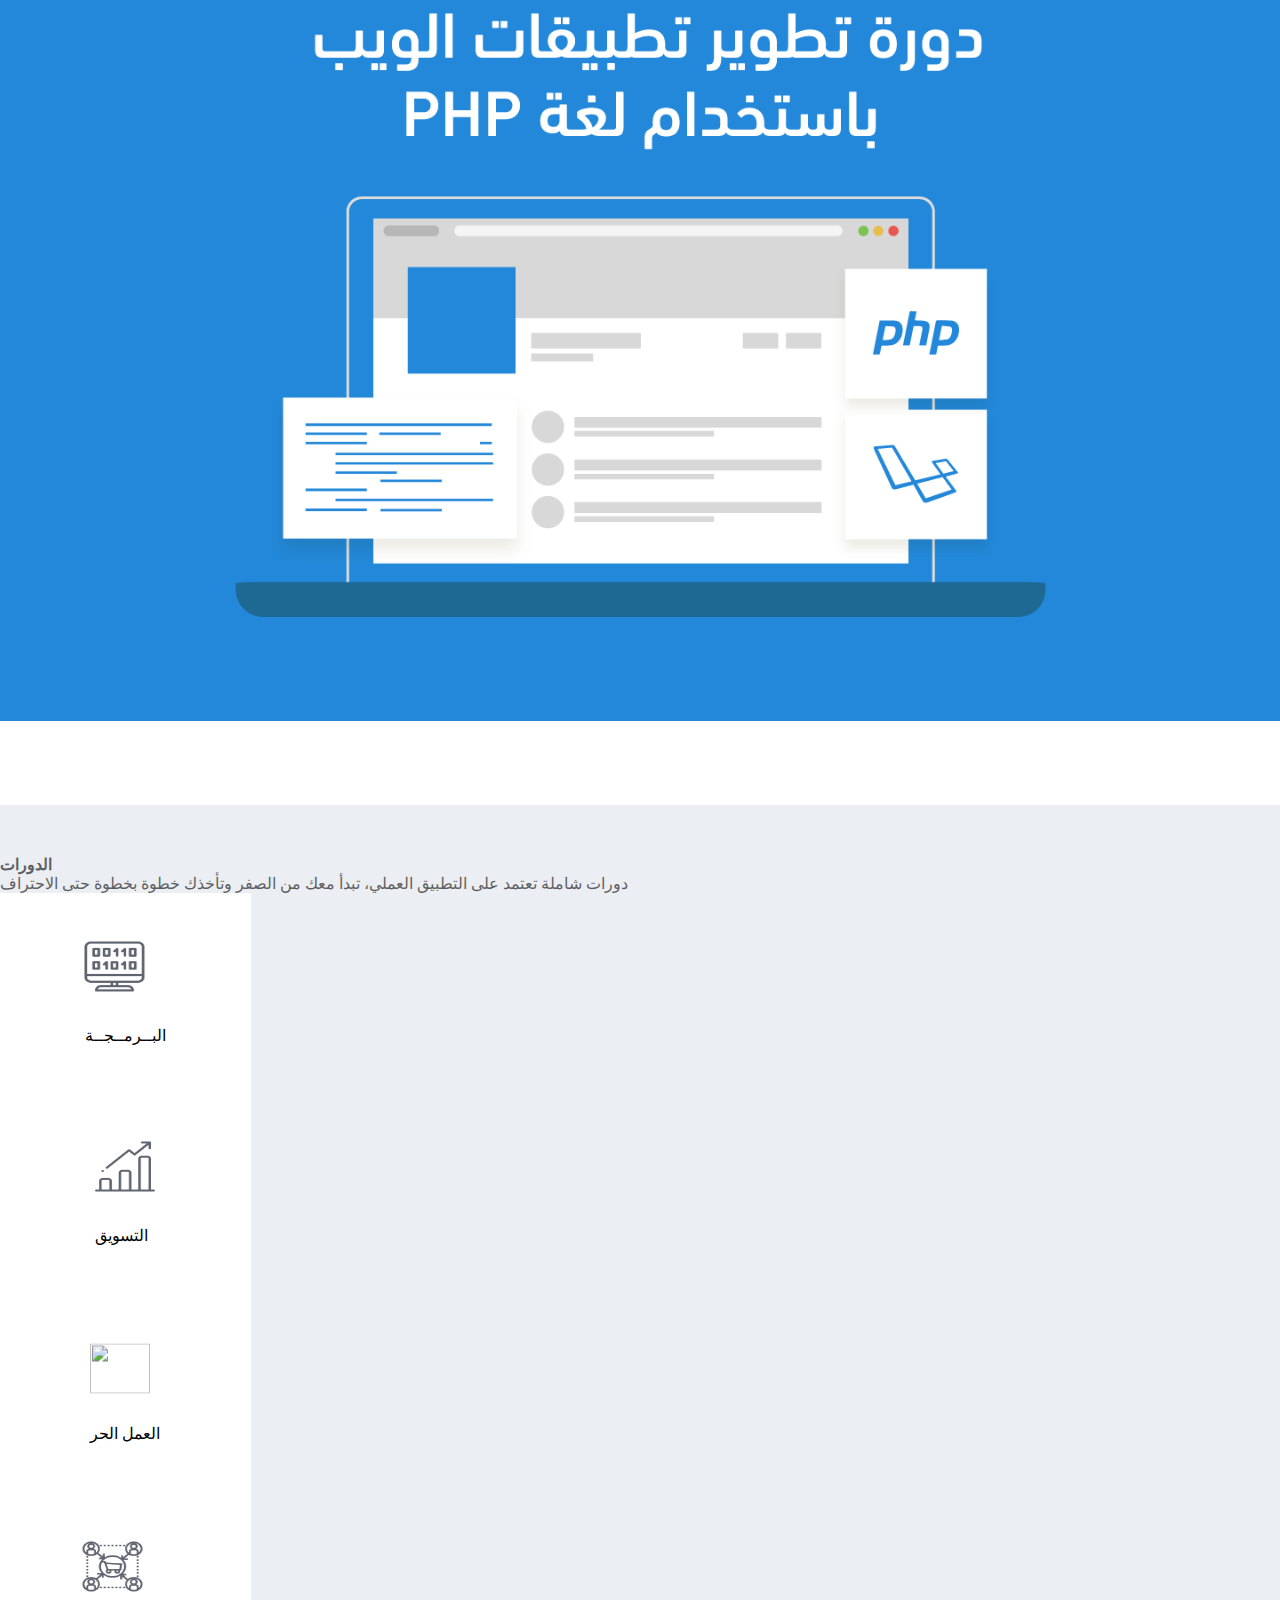
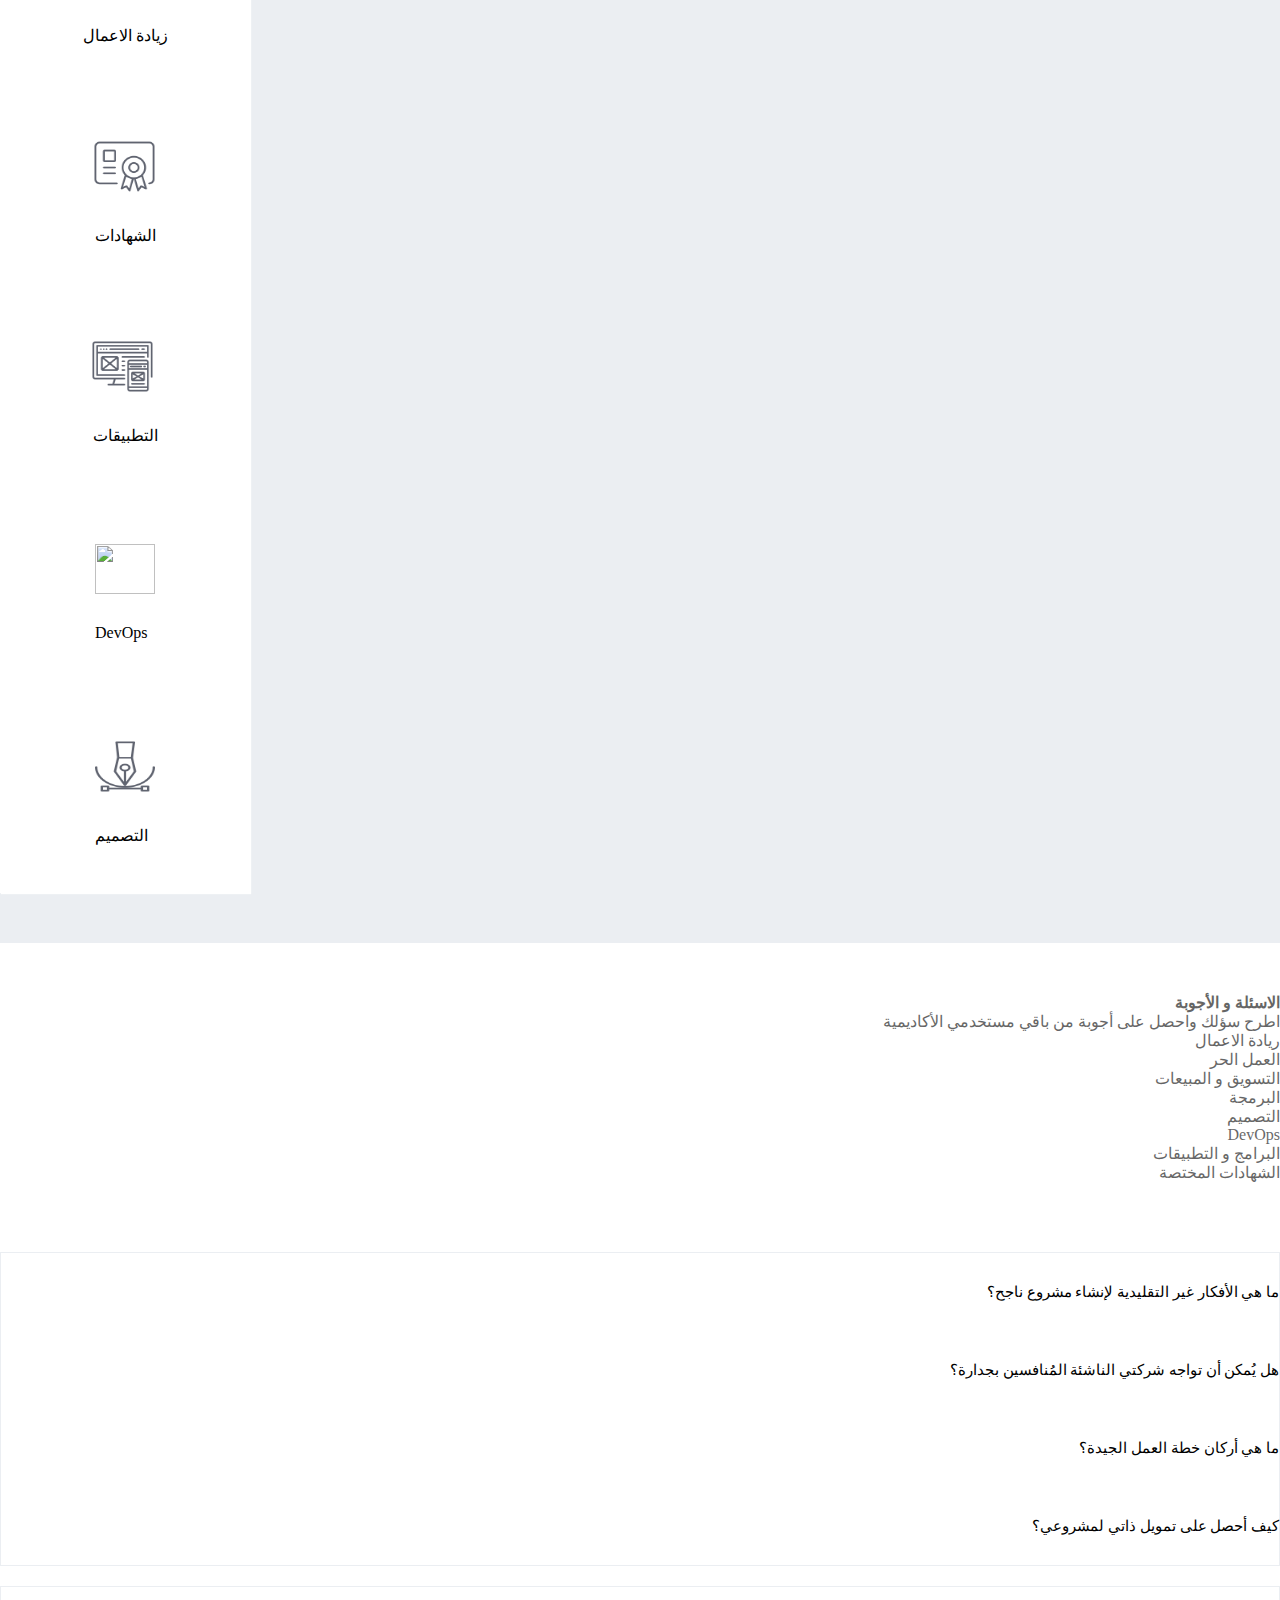
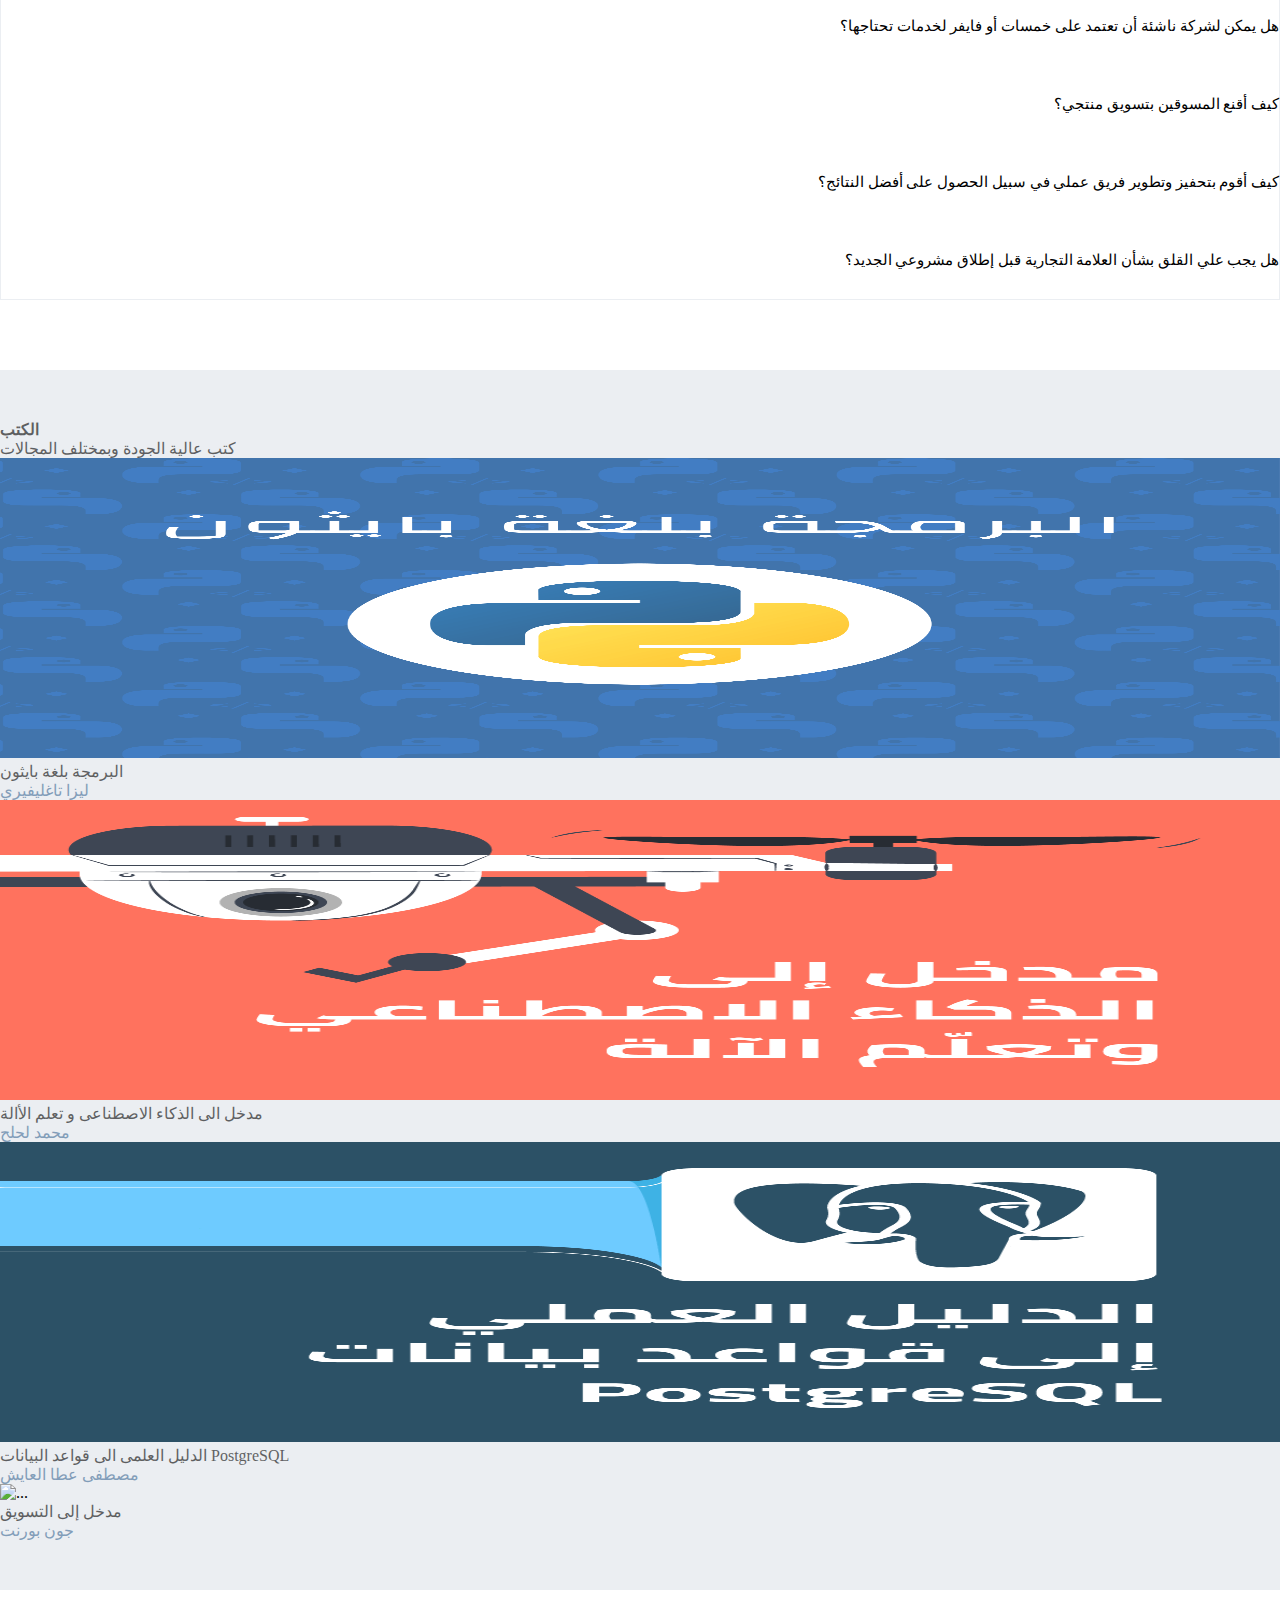
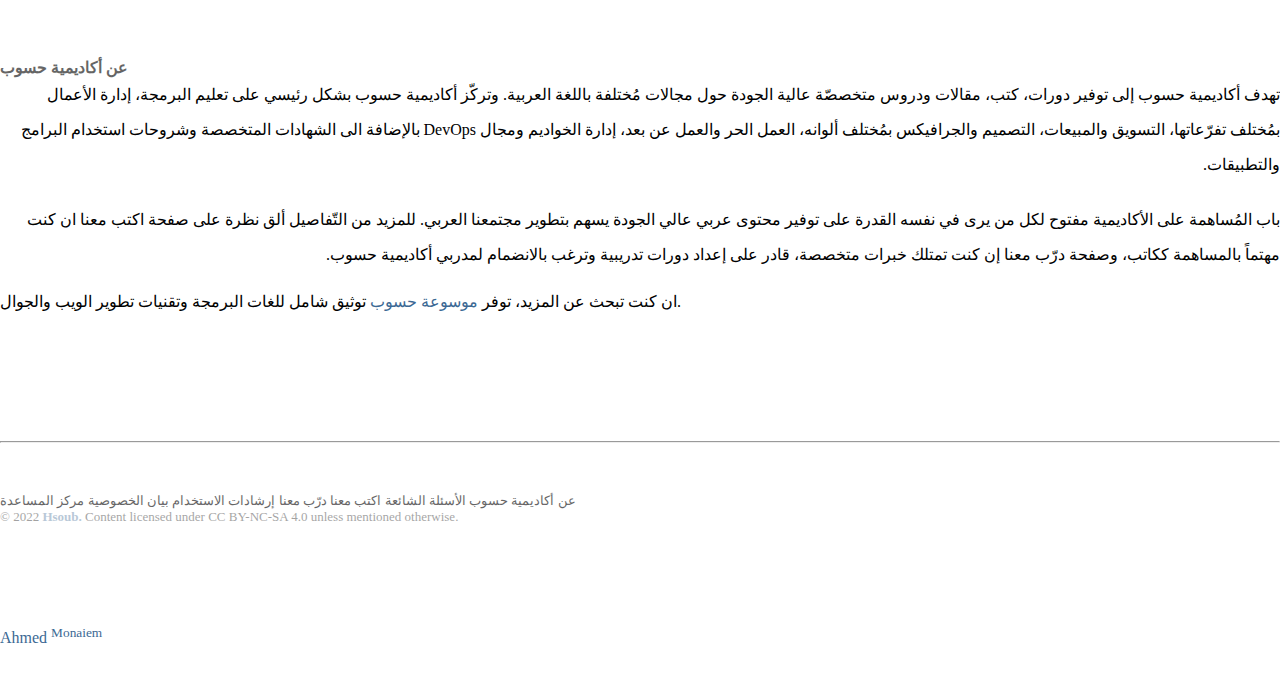
==== commit d88ba70b: "Update index.html" ====
--- a/index.html
+++ b/index.html
@@ -816,9 +816,6 @@
 
       <section class="pictures">
         <div class="container">
-          <div class="col text-center">
-            <img class="hsoub3" src="hsoub3.png" alt="">
-          </div>
           <div class="text-center pt-4 father">Ahmed <sup>M</sup><sup>o</sup><sup>n</sup><sup>a</sup><sup>i</sup><sup>e</sup><sup>m</sup></sup></div>
          
         </div>
@@ -888,4 +885,4 @@
     
     <script src="javascript.js"></script>
   </body>
-</html>+</html>
--- a/first.css
+++ b/first.css
@@ -17,12 +17,26 @@
     line-height: 80px;
     color: #fff;
     font-size: 20px;
-    
 }
 
 header section.nav .first-title .signin{
     font-size: 16px;
 }
+
+
+
+
+/* header section.nav .first-title .boxSignIn .closeBoxSignIn{
+    position: absolute;
+    top: 5px;
+    right: 5px;
+} */
+
+
+
+
+ 
+
 header section.nav .first-title .icon{
     font-size: 18px;
     
@@ -240,14 +254,19 @@
 
 section.nav .absolute-message .absoluteMessageFooter{
     background-color: #ebeef2;
-    color: #37848b;
+    color: red;
     position: relative;
     height: 40px;
     line-height: 40px;
     cursor: pointer;
     font-weight: bold;
-
-}
+    font-size: 12px;
+}
+
+
+
+
+
 
 section.nav .absolute-message .absoluteMessageFooter .closeAbsoluteMessage{
     position: absolute;
@@ -264,12 +283,12 @@
 
 section.nav .newMessage{
     position: absolute;
-    width: 70%;
-    min-height: 770px;
+    width: 87%;
+    min-height: 790px;
     background-color: #fff;
     top: 20;
-    width: 87%;
-    z-index: 3;
+  
+    z-index: 4;
     direction: rtl;
     display: none;
     box-shadow: 5px 5px 5px #525252;
@@ -407,12 +426,15 @@
 
   section.nav .newMessage .messageFooter .anotherFiles .dropdown1 .dropdownSon input[type="file"]{
    display: none;
+  
+
 }
 
 section.nav .newMessage .messageFooter .anotherFiles .dropdown1 .dropdownSon div{
   float: right;
   padding-right: 10px;
   color: #3c6994;
+  font-size: 12px;
 }
 
 
@@ -441,11 +463,19 @@
 
 
 header section.nav .second-title{
-    position:relative
+    position:relative;
+    
 }
 
 header section.nav .second-title .second-title-div{
    float: right;
+
+}
+
+header section.nav .second-title .second-title-div .follow a{
+    color:rgba(0,0,0 ,0.6);
+    text-decoration:none;
+    font-size: 14px;
 }
 
 .search{
@@ -453,7 +483,7 @@
 }
 
  .search form .form-group input{
-    background-color: gray;
+    background-color: #fff;
     direction: rtl;
     box-shadow: none!important;
     width: 90%;
@@ -465,46 +495,10 @@
     color: #fff;
 }
 
- .search .searchSon{
-   
-    background-color:gray;
-    min-height:30px;
-    width: 90%;
-    border-radius:  5px;
-    position: absolute;
-    z-index: 20;
-    display: none;
-    left: 0px;
-    top: 30px;
-    direction: rtl;
-    
-}
-
-.search .searchSon div{
-   
-    padding-bottom: 10px;
-    padding-right: 15px;
-    color: #3c6994;
-    direction: rtl;
-    text-align: right;
-    cursor:pointer;
-   
-    
-   
-    
-}
-
-
-.ryada, .parmaga, .tasmem, .ops, .amal, .taswek, .parameg, .shahadat, .agweba, .kotob, .adaa{
-    display: none;
-}
-
 
 .active{
     background-color: #ebeef2;
 }
-
-
 
 
 header section.nav .second-title .second-title-div .courses{
@@ -567,6 +561,10 @@
     cursor: pointer;
 }
 
+header section.nav .second-title .second-title-div  .main a{
+    color: #000;
+    text-decoration: none;
+}
 
 header section.activity{
     background-color: #ebeef2;
@@ -579,6 +577,109 @@
  {
     float: right;
     position: relative;
+
+}
+
+header section.activity .activity-title1 .part{
+    display: none;
+    position: absolute;
+    height: 300px;
+    width: 200px;
+    background-color: #fff;
+    box-shadow: 2px 2px 2px  gray;
+    border-radius: 20px;
+    z-index: 10;
+    text-align: right;
+    padding: 10px;
+    color:#3c6994;
+}
+
+header section.activity .activity-title1 .part a{
+    text-decoration: none;
+}
+
+header section.activity .activity-title1 .part div{
+    color:#3c6994;
+    padding-right: 10px;
+    cursor: pointer;
+  
+}
+
+header section.activity .activity-title1 .part div:hover{
+    color: brown;
+}
+
+
+
+
+header section.activity .activity-title1 .part div:first-of-type{
+    background-color: lightgray;
+    border-radius: 10px;
+    width: 100%;
+    color:#000;
+    padding-right: 10px;
+    font-weight: 400;
+}
+
+
+header section.activity .activity-title1 .part div:last-of-type{
+    background-color: #525252;
+    border-radius: 10px;
+    width: 100%;
+    color:#fff;
+    padding-right: 10px;
+    font-weight: 400;
+}
+
+header section.activity .activity-title1 .two{
+    display: none;
+    position: absolute;
+    height: 130px;
+    width: 200px;
+    right: 200px;
+    top: 40px;
+    background-color: #fff;
+    box-shadow: 2px 2px 2px  gray;
+    border-radius: 20px;
+    z-index: 10;
+    text-align: right;
+    padding: 10px;
+}
+
+header section.activity .activity-title1 .two a{
+    color:#3c6994;
+    padding-right: 10px;
+    cursor: pointer;
+  
+}
+
+header section.activity .activity-title1 .two a:hover{
+    color: brown;
+}
+
+header section.activity .activity-title1 .two div:first-of-type{
+    background-color:#fff;
+    border-radius: 10px;
+    width: 100%;
+    color:#3c6994;
+    padding-right: 10px;
+    font-weight: 400;
+}
+
+header section.activity .activity-title1 .two div:first-of-type:hover{
+   color: brown;
+}
+
+header section.activity .activity-title1 .part div:last-of-type{
+    background-color: #fff;
+    color:#3c6994;
+}
+
+
+
+.activity-title1 a:hover{
+    color: gray;
+    text-decoration: none;
 
 }
 
@@ -595,8 +696,17 @@
     font-size: 14px;
     color: gray;
     line-height: 40px;
-    margin-left: 30px;
-}
+    margin-left: 15px;
+    cursor: pointer;
+}
+
+.activity-title1 a, .activity-title2 a, .activity-title3 a
+ ,.activity-title4 a, .activity-title5 a, .activity-title6 a{
+    color: gray;
+    text-decoration: none;
+}
+
+
 
 
 section.home{
@@ -1198,7 +1308,8 @@
    text-align: right;
  }
  
- 
+
+
 
  .small-screen .smallScreenSearch{
     position: absolute;
@@ -1298,6 +1409,11 @@
     justify-content: space-between;
 }
 
+.small-screen .fixed-menu .myaccount .account a{
+    color:#fff;
+    text-decoration: none;
+}
+
 
 .small-screen .fixed-menu .myaccount2{
     color: #fff;
@@ -1319,6 +1435,11 @@
     padding-right: 20px;
     display: flex;
     justify-content: space-between;
+}
+
+.small-screen .fixed-menu .myaccount2 .account2 a {
+    color: #fff;
+    text-decoration: none;
 }
 
 
@@ -1488,6 +1609,12 @@
    
 }
 
+section.nav .newMessage input{
+ 
+    width: 100%;
+   
+    
+}
 
 
 
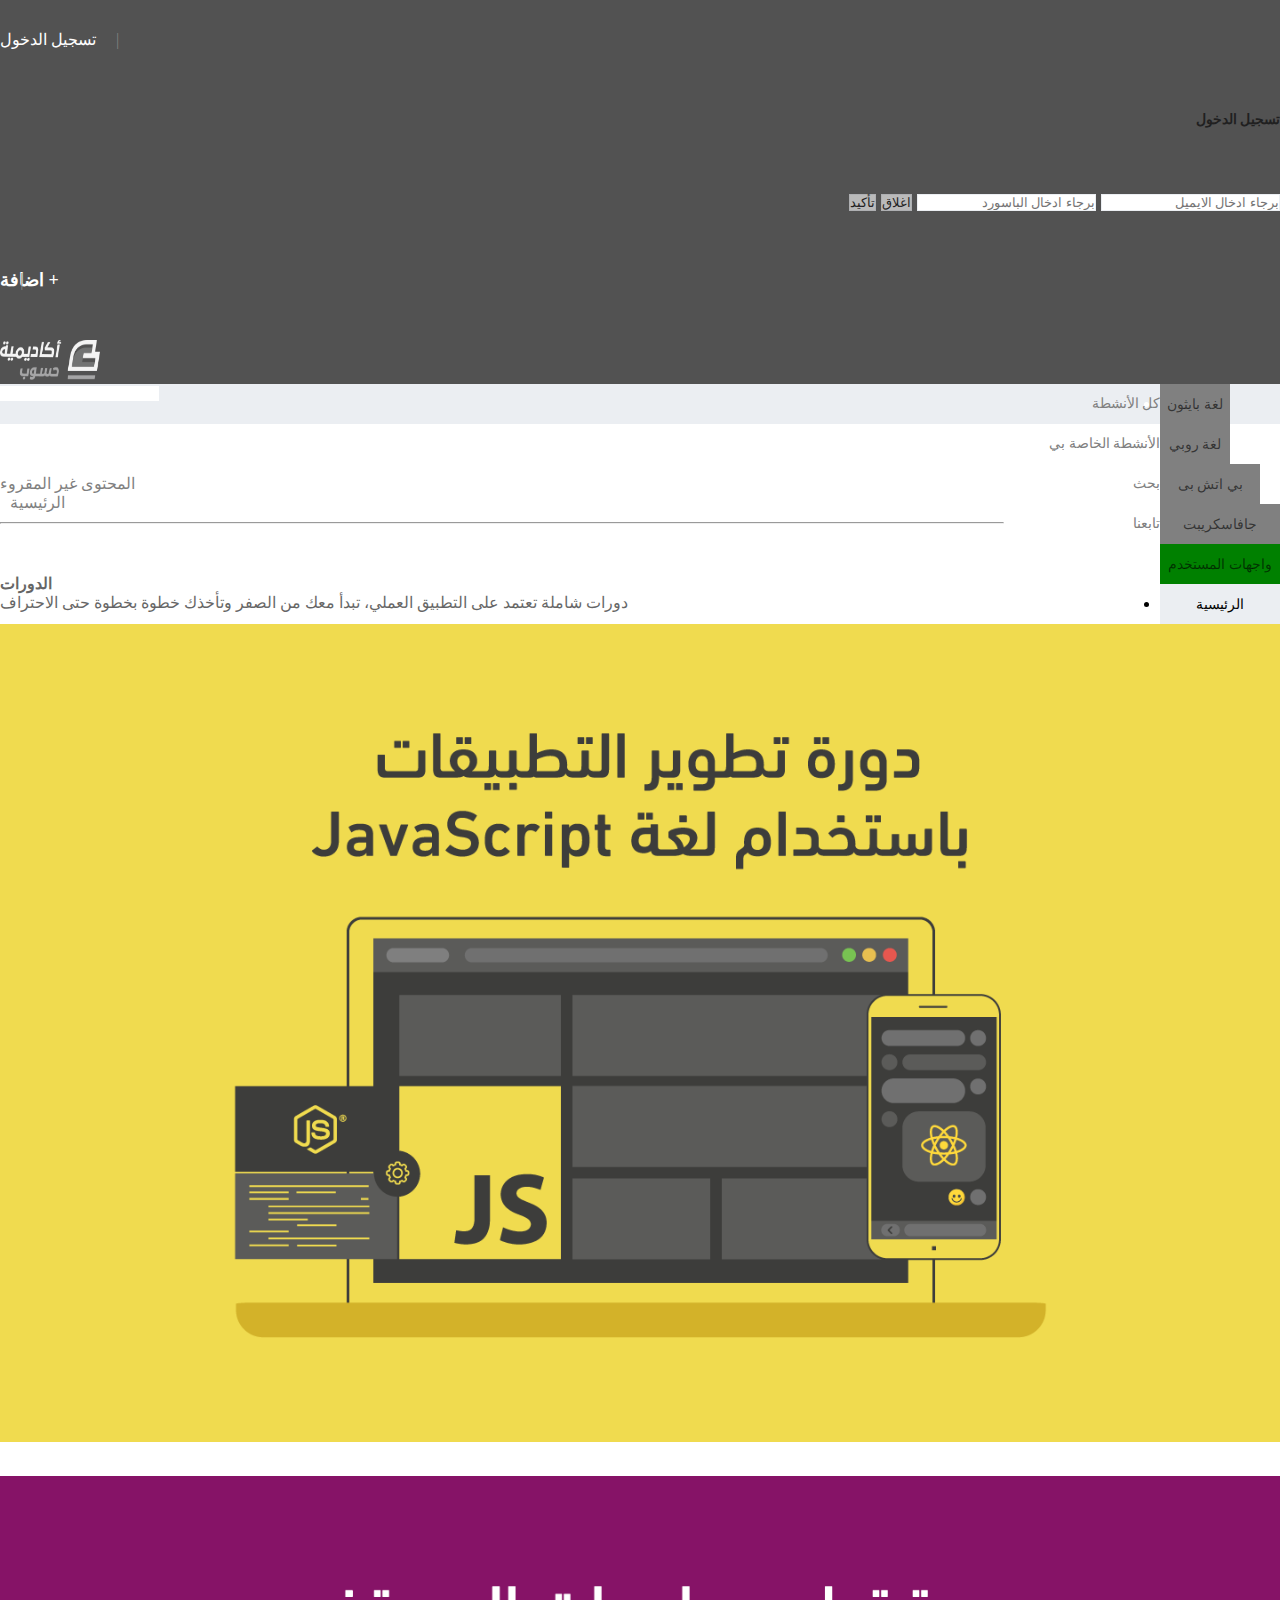
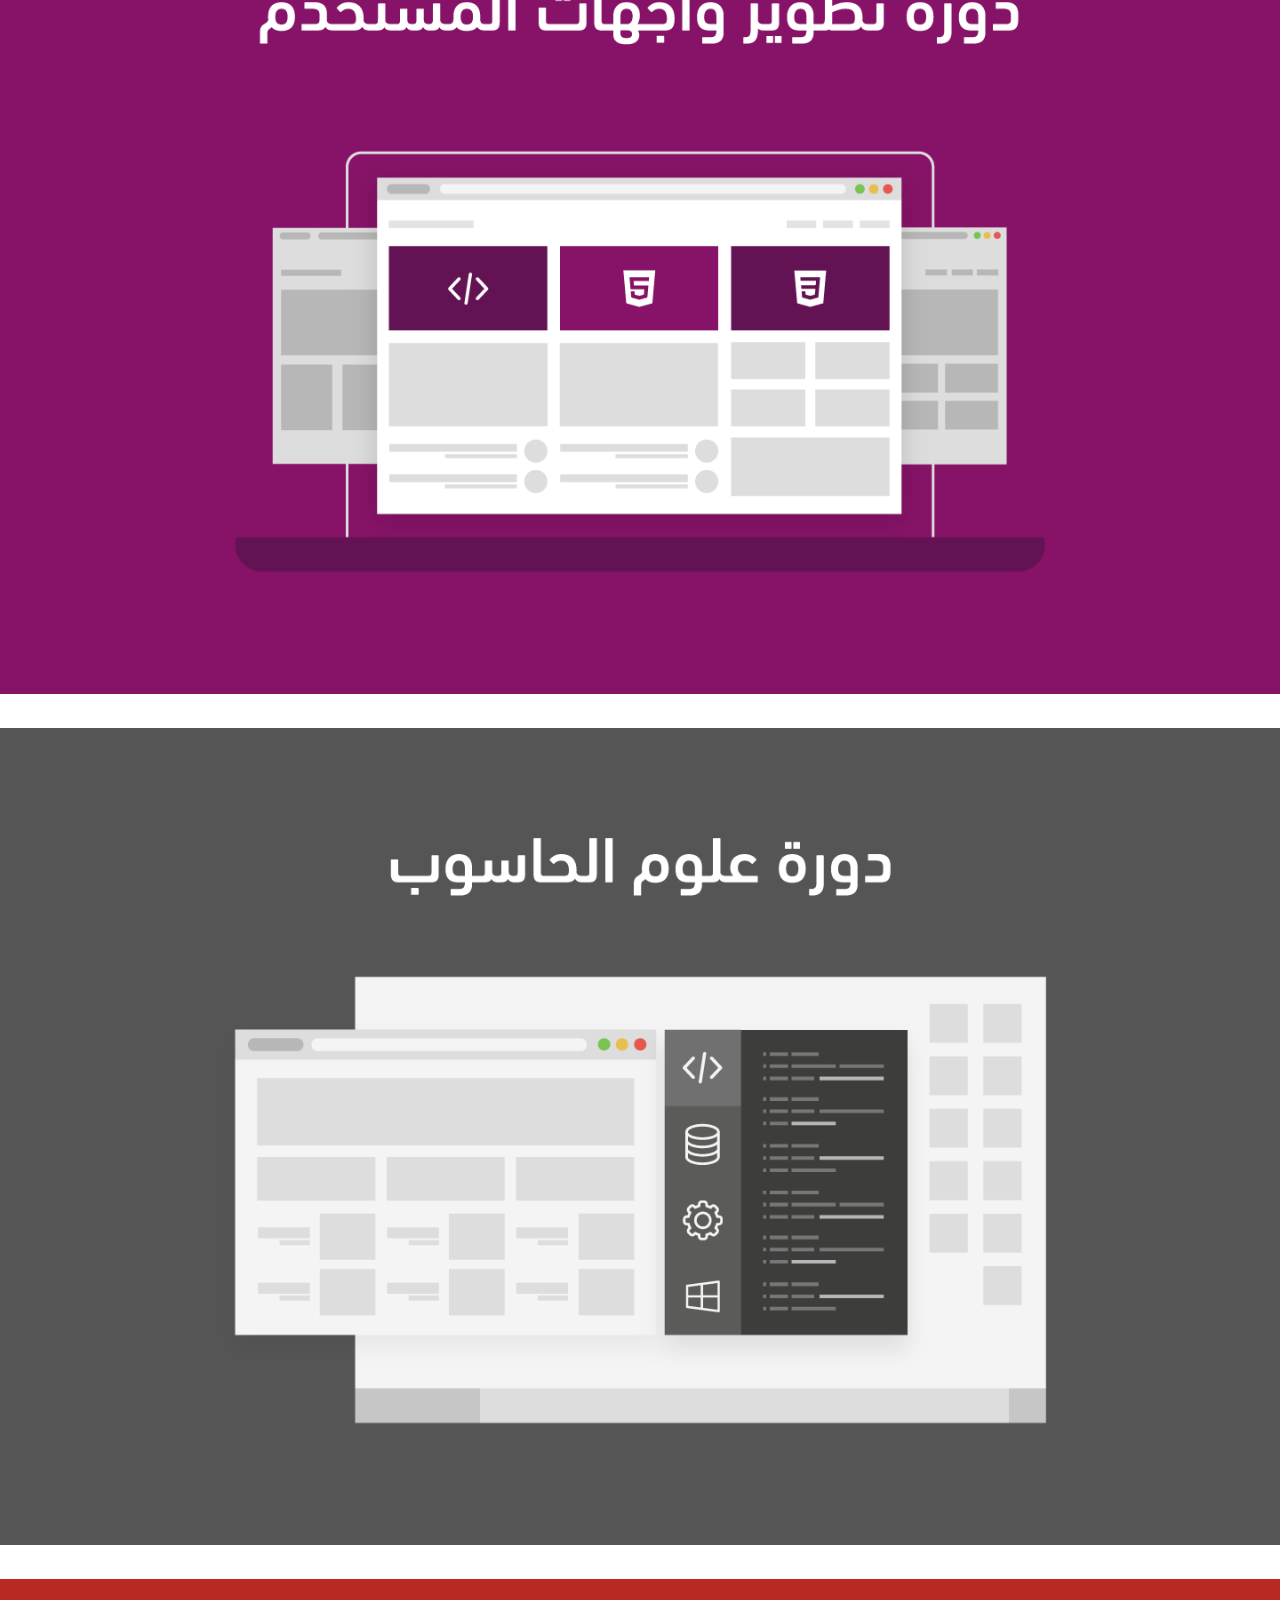
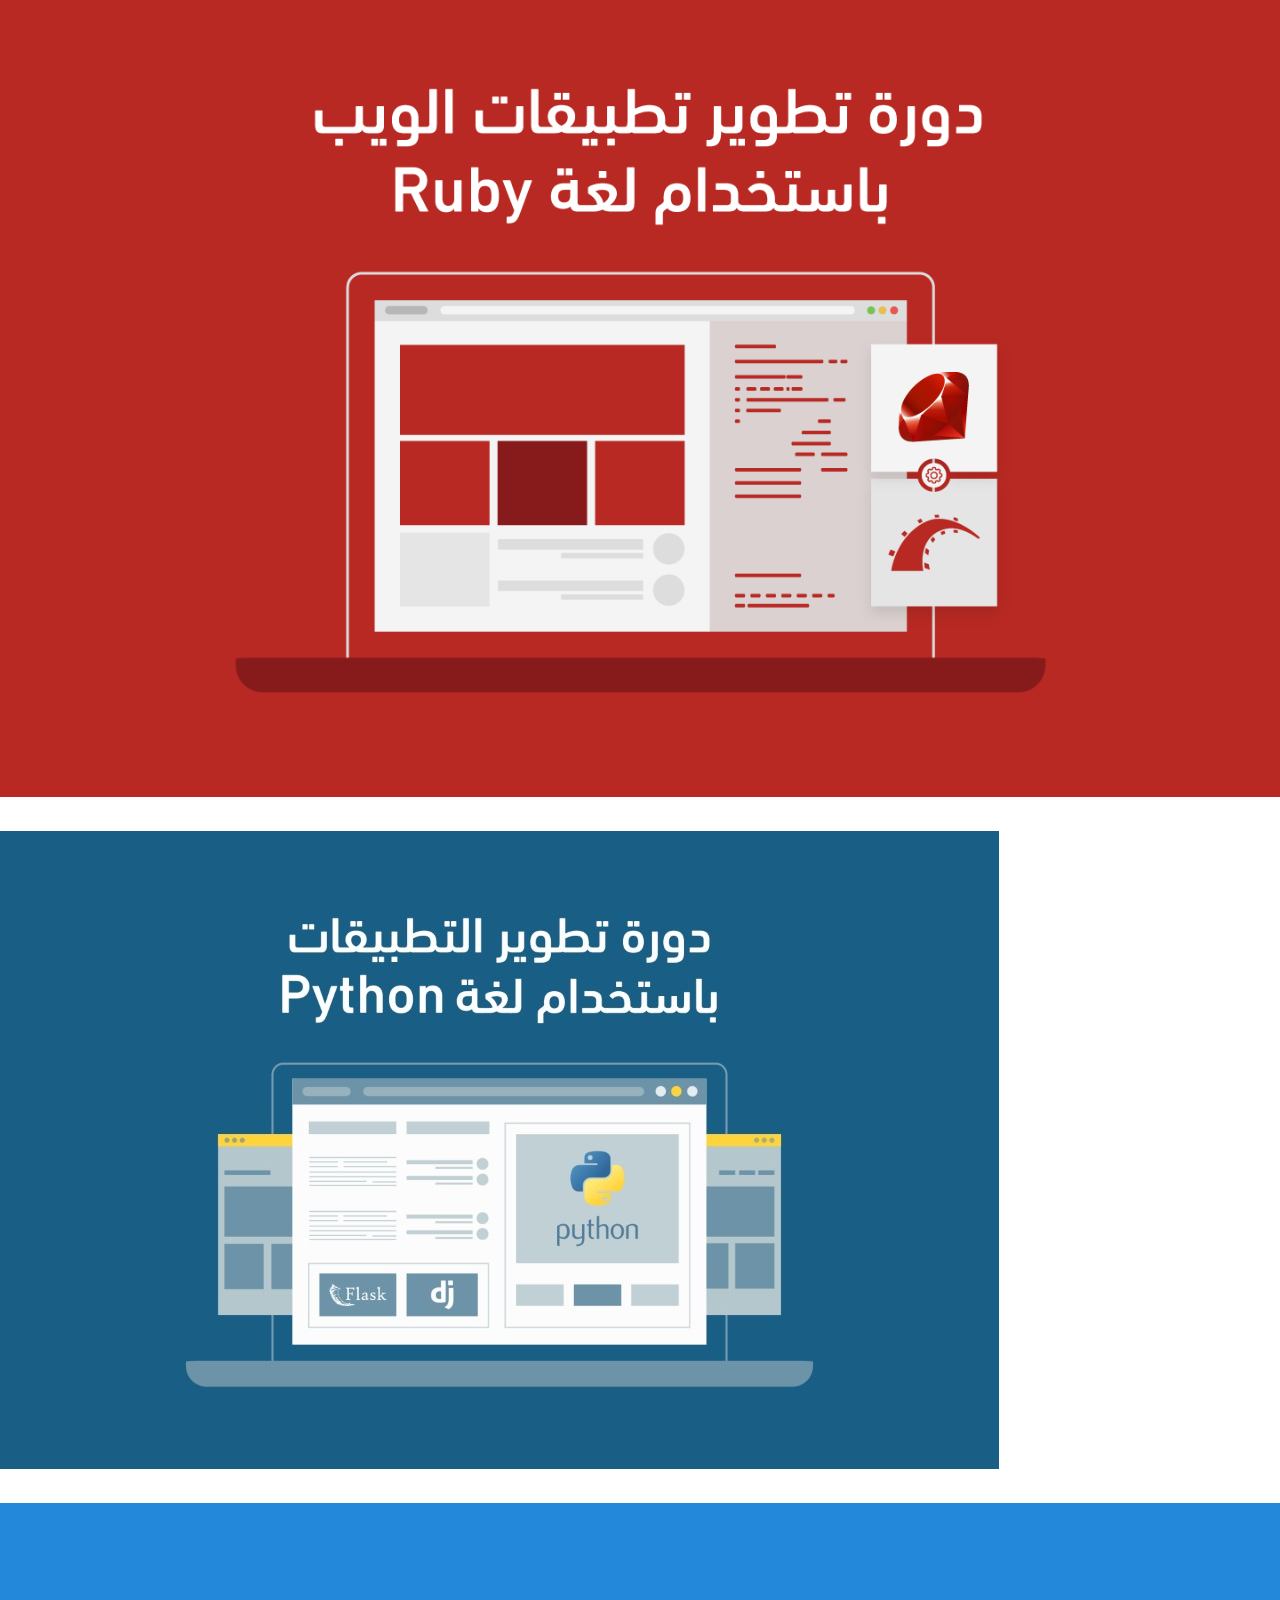
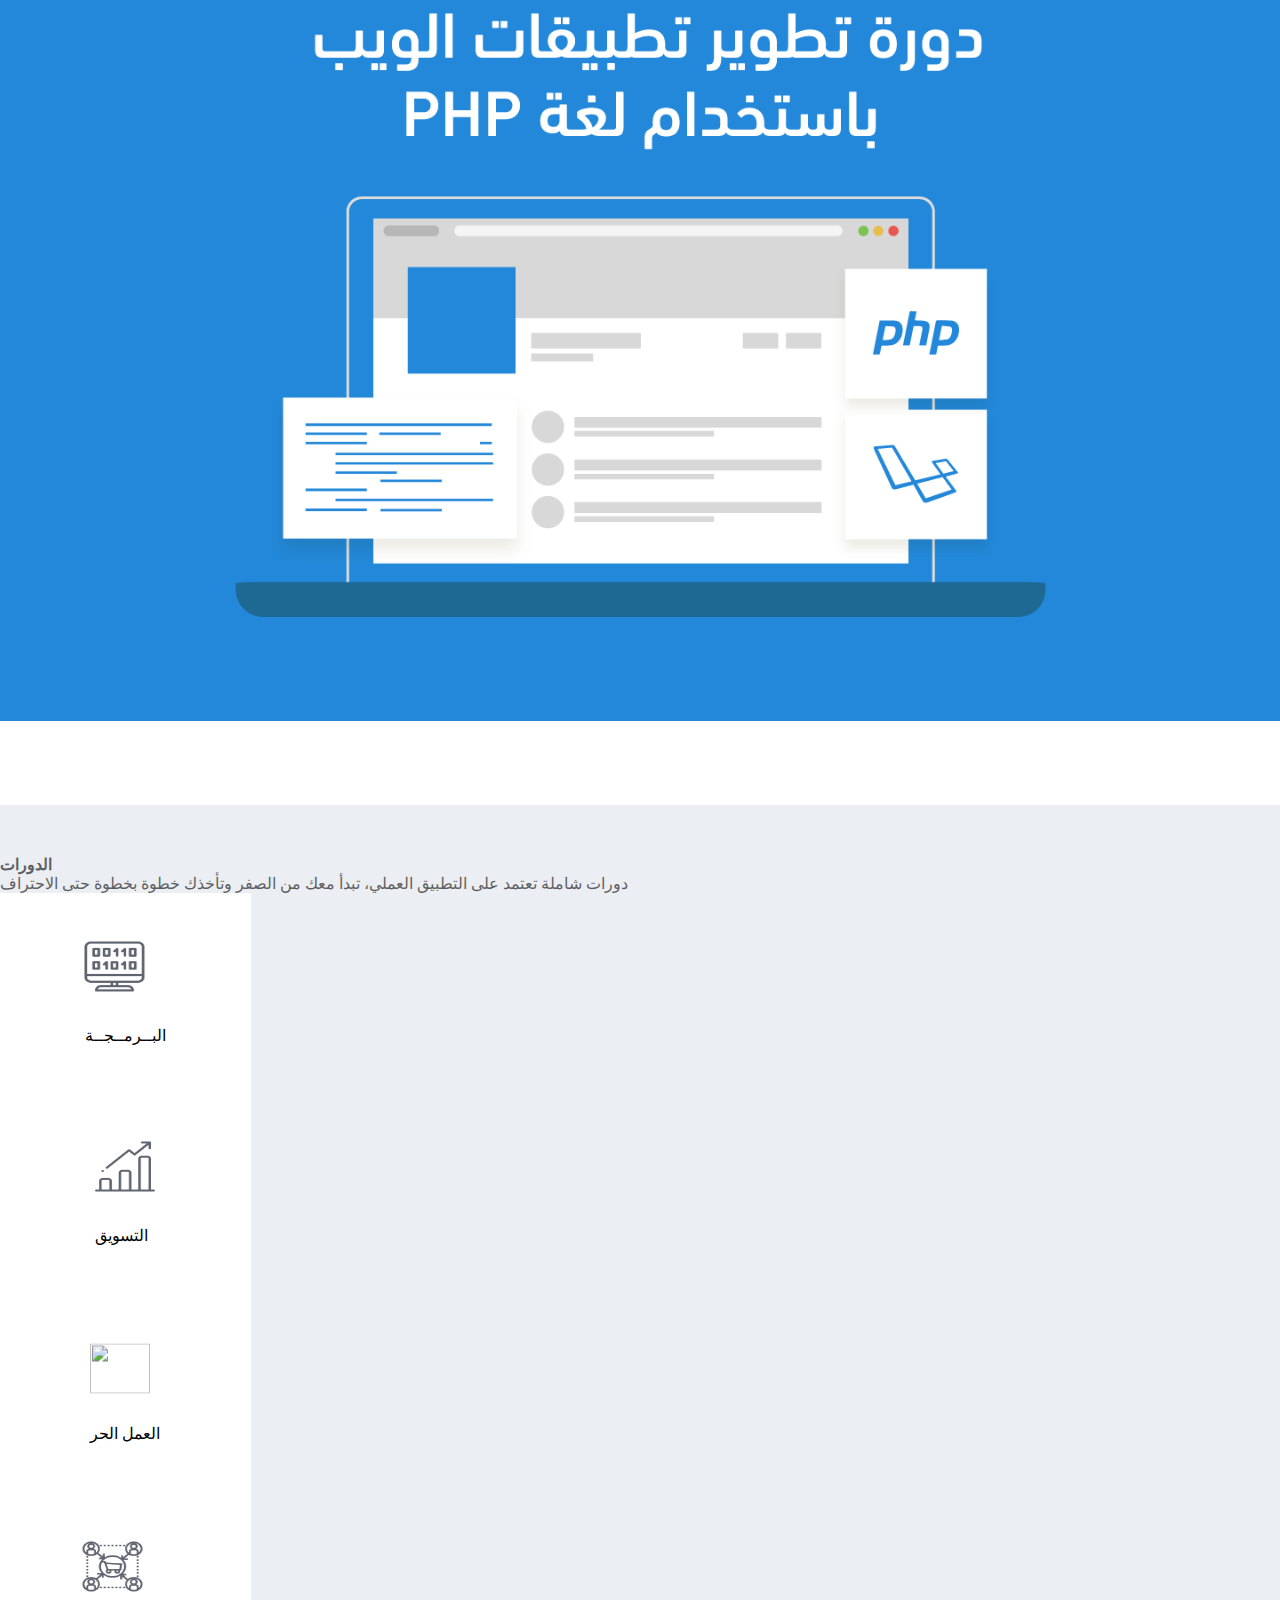
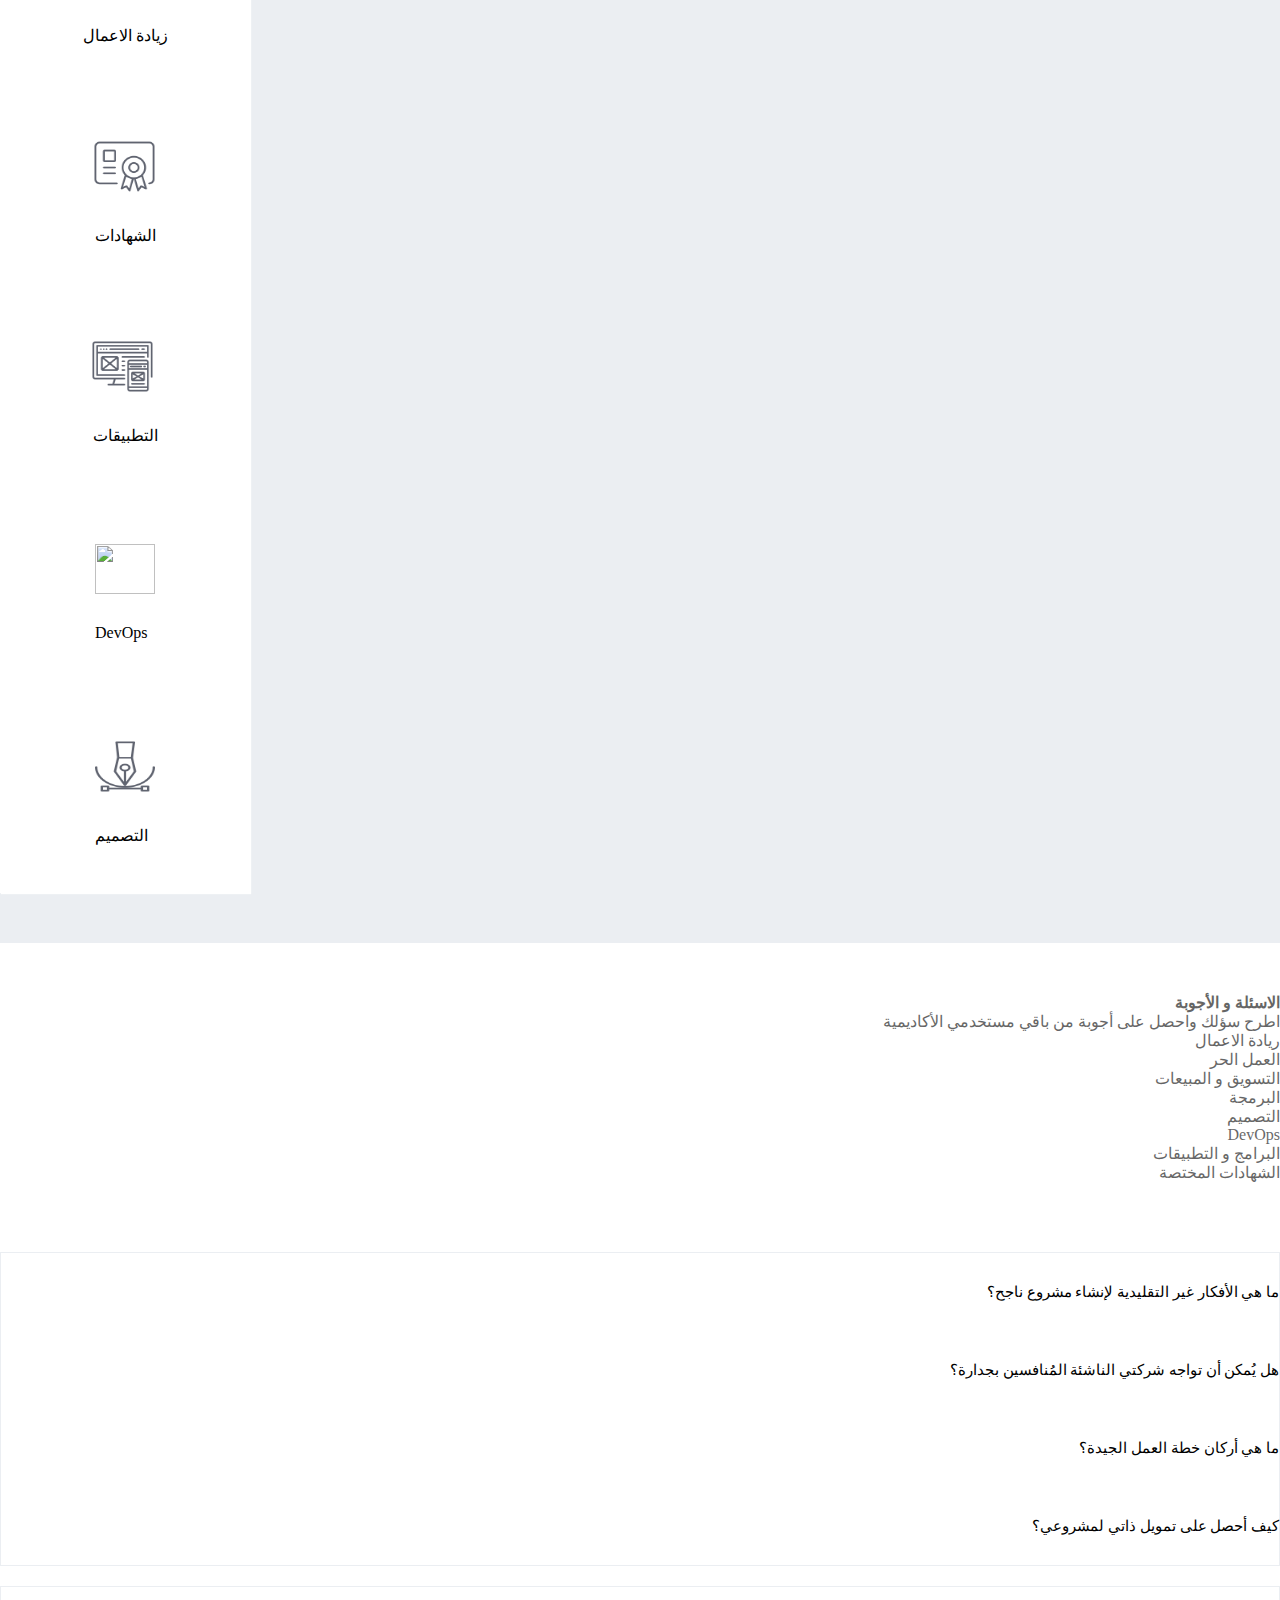
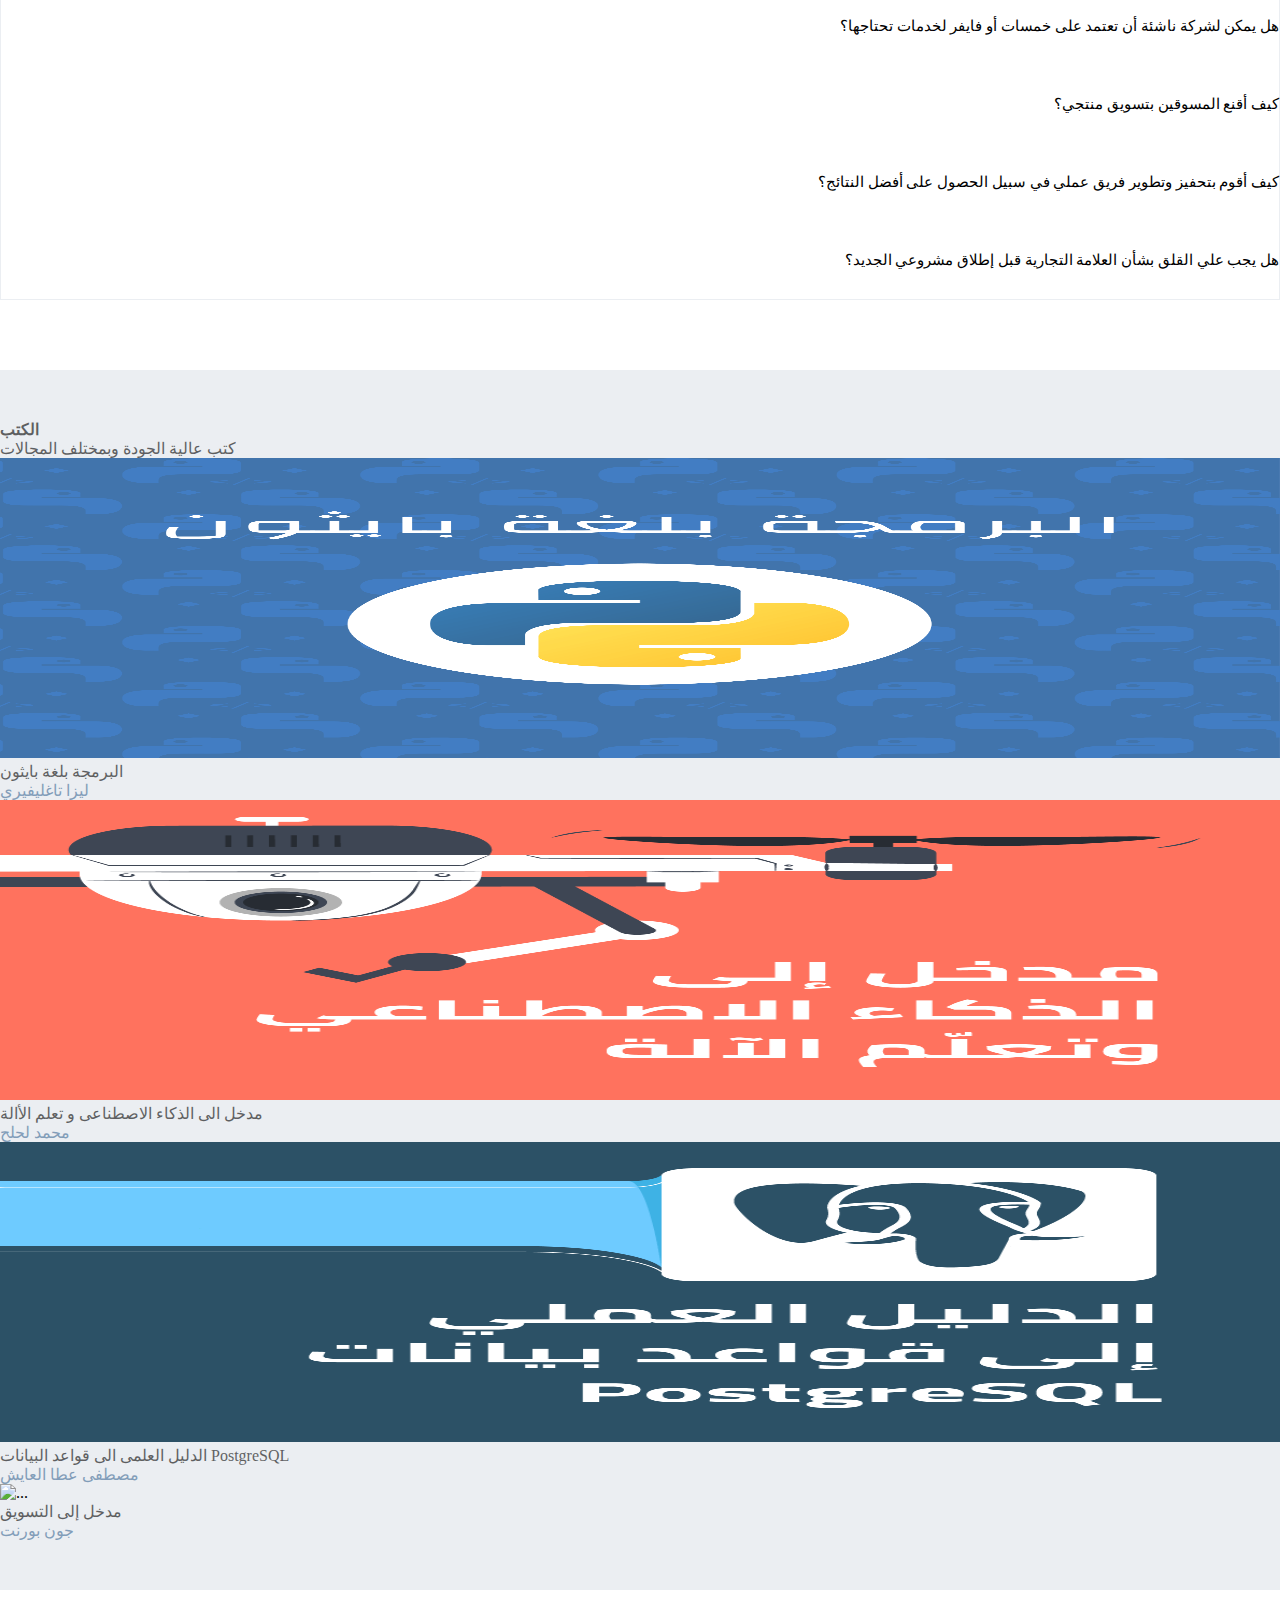
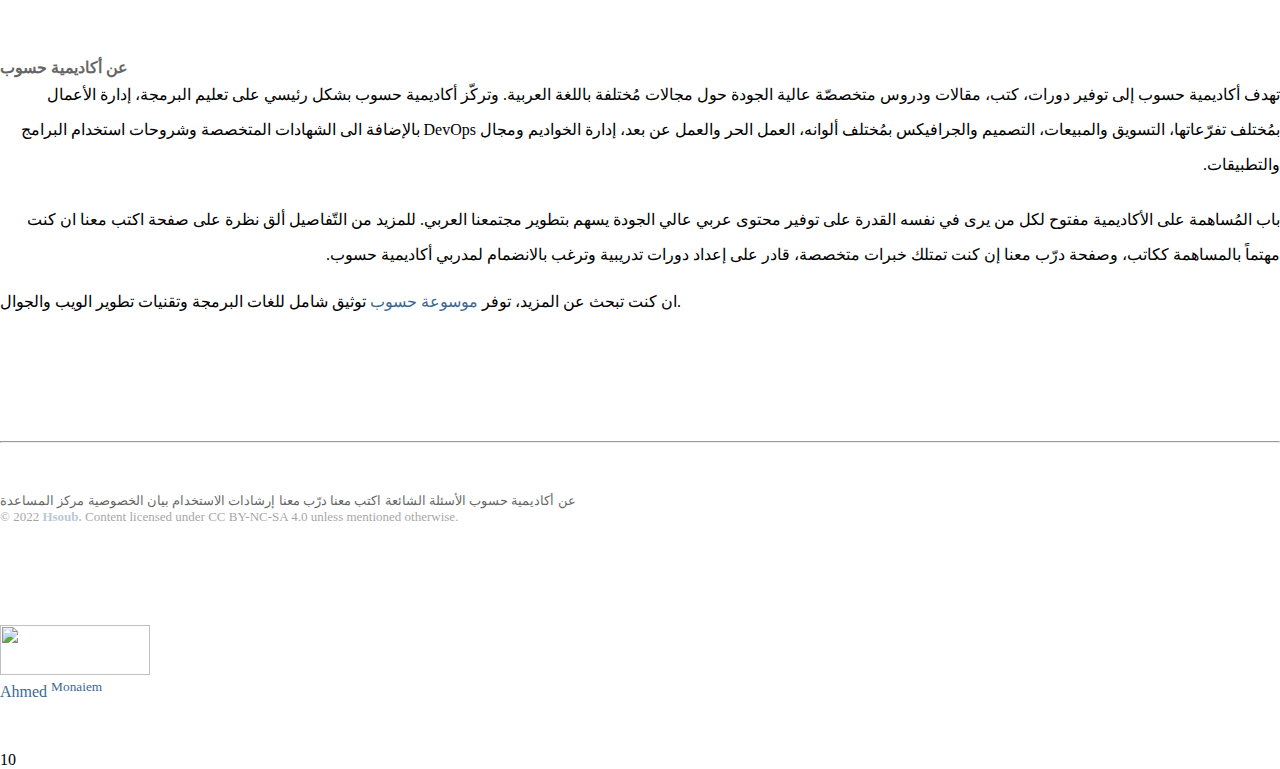
==== commit 97502aad: "Add files via upload" ====
--- a/index.html
+++ b/index.html
@@ -816,6 +816,9 @@
 
       <section class="pictures">
         <div class="container">
+          <div class="col text-center">
+            <img class="hsoub3" src="hsoub3.png" alt="">
+          </div>
           <div class="text-center pt-4 father">Ahmed <sup>M</sup><sup>o</sup><sup>n</sup><sup>a</sup><sup>i</sup><sup>e</sup><sup>m</sup></sup></div>
          
         </div>
@@ -875,7 +878,7 @@
             </div>
       </section>
       
-     
+      <p id="count">10</p>
     
    
 
@@ -885,4 +888,4 @@
     
     <script src="javascript.js"></script>
   </body>
-</html>
+</html>